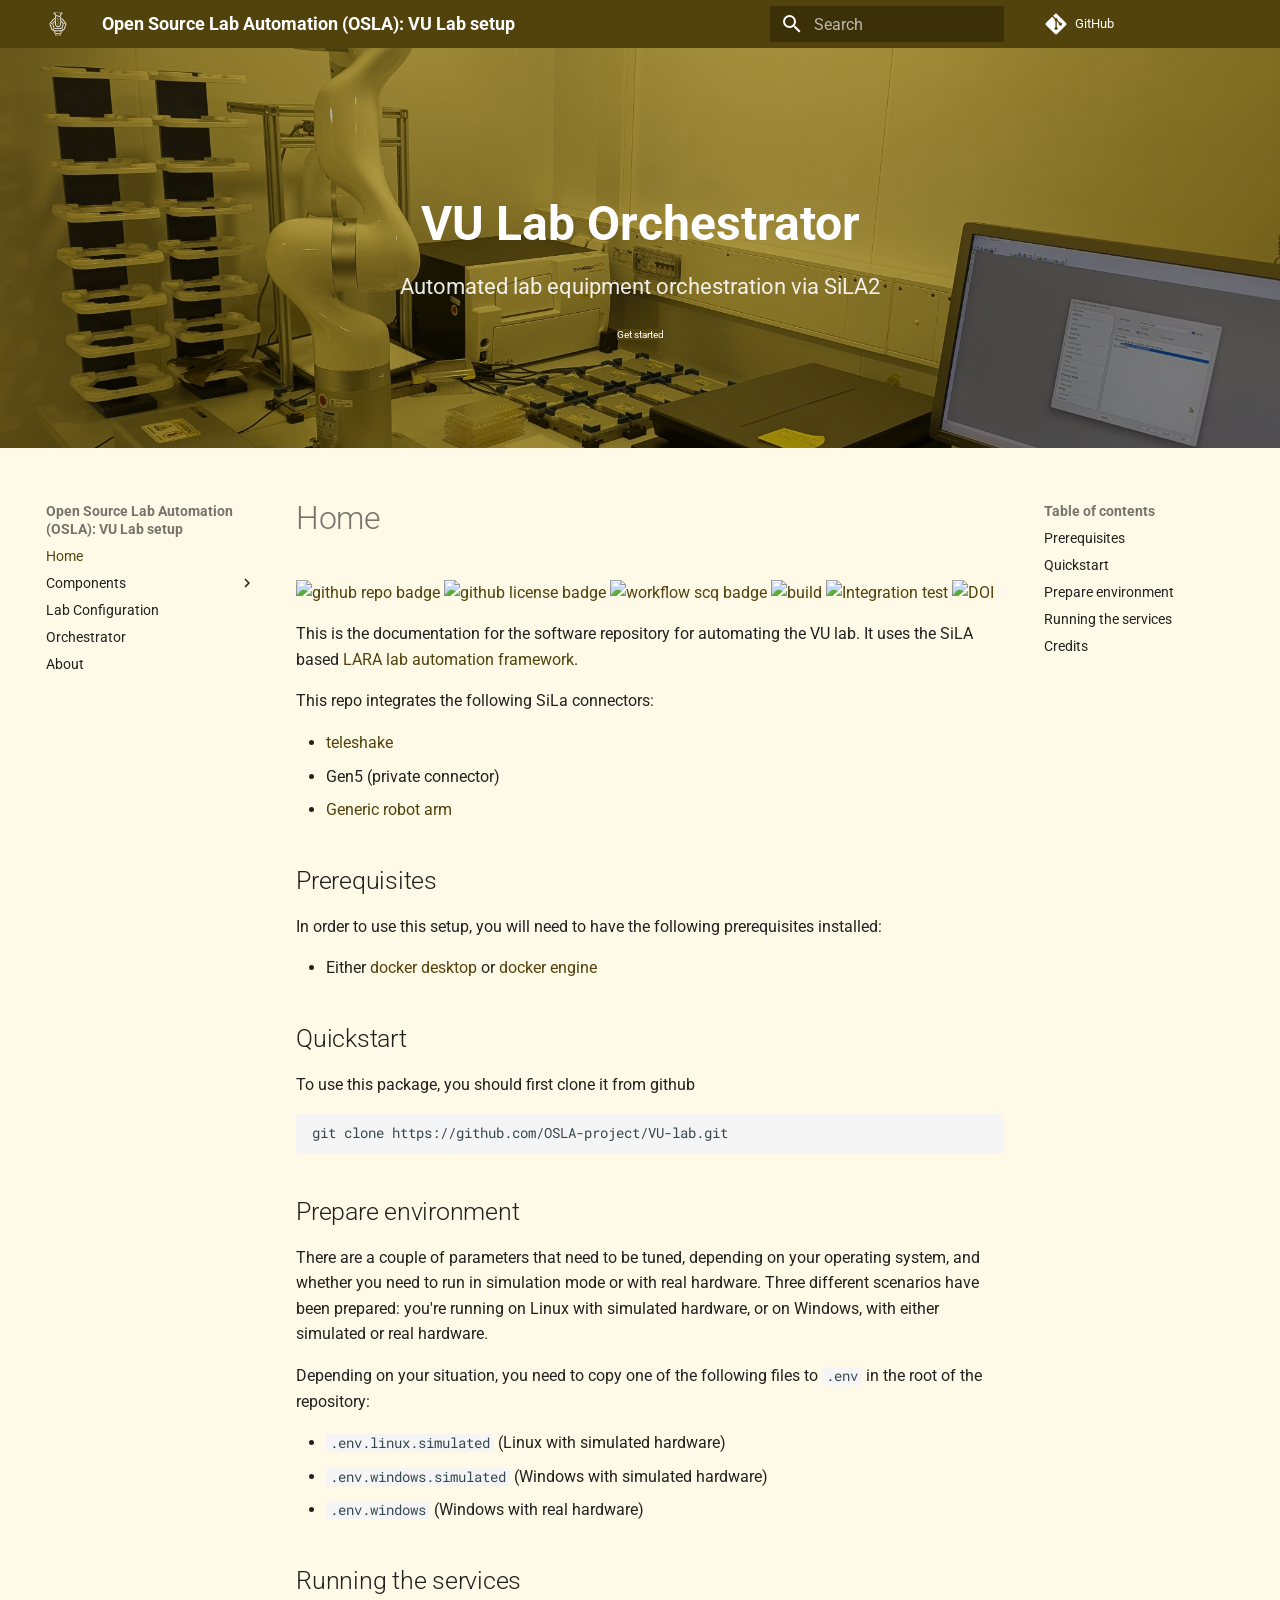
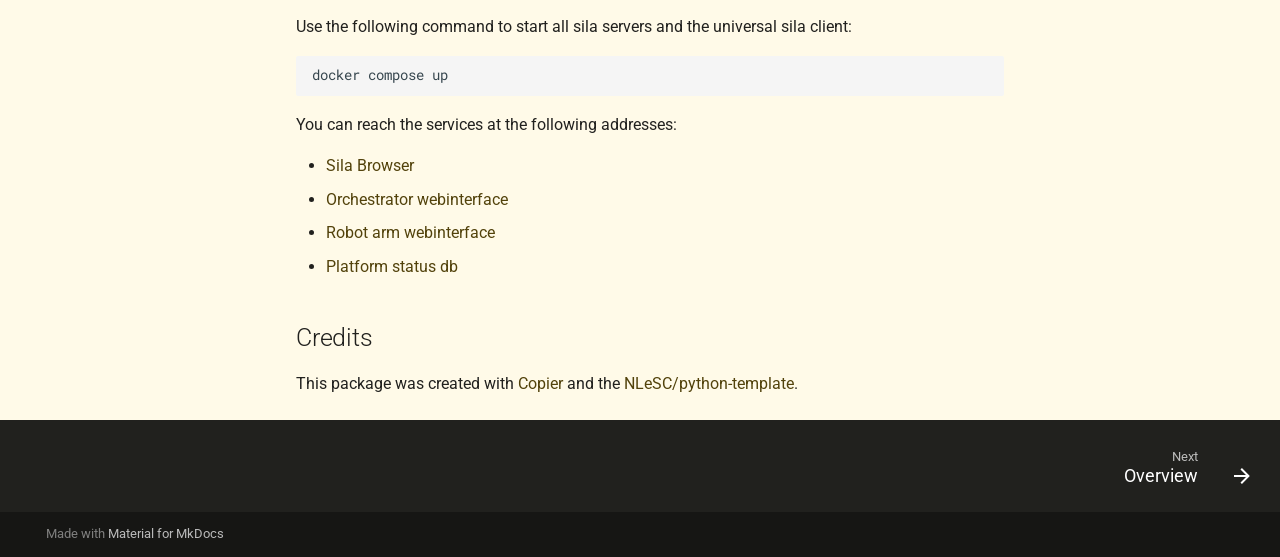
==== index.html @ bc37230f "Deployed a4fd83e with MkDocs version: 1.6.1" ====
<!doctype html>
<html lang="en" class="no-js">
  <head>
    
      <meta charset="utf-8">
      <meta name="viewport" content="width=device-width,initial-scale=1">
      
      
      
      
      
        <link rel="next" href="components/">
      
      
        
      
      
      <link rel="icon" href="assets/images/favicon.png">
      <meta name="generator" content="mkdocs-1.6.1, mkdocs-material-9.7.6">
    
    
      
        <title>Open Source Lab Automation  (OSLA): VU Lab setup</title>
      
    
    
      <link rel="stylesheet" href="assets/stylesheets/main.484c7ddc.min.css">
      
        
        <link rel="stylesheet" href="assets/stylesheets/palette.ab4e12ef.min.css">
      
      


    
    
      
    
    
      
        
        
        <link rel="preconnect" href="https://fonts.gstatic.com" crossorigin>
        <link rel="stylesheet" href="https://fonts.googleapis.com/css?family=Roboto:300,300i,400,400i,700,700i%7CRoboto+Mono:400,400i,700,700i&display=fallback">
        <style>:root{--md-text-font:"Roboto";--md-code-font:"Roboto Mono"}</style>
      
    
    
      <link rel="stylesheet" href="assets/_mkdocstrings.css">
    
      <link rel="stylesheet" href="stylesheets/extra.css">
    
    <script>__md_scope=new URL(".",location),__md_hash=e=>[...e].reduce(((e,_)=>(e<<5)-e+_.charCodeAt(0)),0),__md_get=(e,_=localStorage,t=__md_scope)=>JSON.parse(_.getItem(t.pathname+"."+e)),__md_set=(e,_,t=localStorage,a=__md_scope)=>{try{t.setItem(a.pathname+"."+e,JSON.stringify(_))}catch(e){}}</script>
    
      

    
    
  </head>
  
  
    
    
      
    
    
    
    
    <body dir="ltr" data-md-color-scheme="default" data-md-color-primary="custom" data-md-color-accent="custom">
  
    
    <input class="md-toggle" data-md-toggle="drawer" type="checkbox" id="__drawer" autocomplete="off">
    <input class="md-toggle" data-md-toggle="search" type="checkbox" id="__search" autocomplete="off">
    <label class="md-overlay" for="__drawer"></label>
    <div data-md-component="skip">
      
        
        <a href="#prerequisites" class="md-skip">
          Skip to content
        </a>
      
    </div>
    <div data-md-component="announce">
      
    </div>
    
      <div data-md-color-scheme="default" data-md-component="outdated" hidden>
        
      </div>
    
    
      

  

<header class="md-header md-header--shadow" data-md-component="header">
  <nav class="md-header__inner md-grid" aria-label="Header">
    <a href="." title="Open Source Lab Automation  (OSLA): VU Lab setup" class="md-header__button md-logo" aria-label="Open Source Lab Automation  (OSLA): VU Lab setup" data-md-component="logo">
      
  <img src="assets/icon.svg" alt="logo">

    </a>
    <label class="md-header__button md-icon" for="__drawer">
      
      <svg xmlns="http://www.w3.org/2000/svg" viewBox="0 0 24 24"><path d="M3 6h18v2H3zm0 5h18v2H3zm0 5h18v2H3z"/></svg>
    </label>
    <div class="md-header__title" data-md-component="header-title">
      <div class="md-header__ellipsis">
        <div class="md-header__topic">
          <span class="md-ellipsis">
            Open Source Lab Automation  (OSLA): VU Lab setup
          </span>
        </div>
        <div class="md-header__topic" data-md-component="header-topic">
          <span class="md-ellipsis">
            
              Home
            
          </span>
        </div>
      </div>
    </div>
    
      
        <form class="md-header__option" data-md-component="palette">
  
    
    
    
    <input class="md-option" data-md-color-media="" data-md-color-scheme="default" data-md-color-primary="custom" data-md-color-accent="custom"  aria-hidden="true"  type="radio" name="__palette" id="__palette_0">
    
  
</form>
      
    
    
      <script>var palette=__md_get("__palette");if(palette&&palette.color){if("(prefers-color-scheme)"===palette.color.media){var media=matchMedia("(prefers-color-scheme: light)"),input=document.querySelector(media.matches?"[data-md-color-media='(prefers-color-scheme: light)']":"[data-md-color-media='(prefers-color-scheme: dark)']");palette.color.media=input.getAttribute("data-md-color-media"),palette.color.scheme=input.getAttribute("data-md-color-scheme"),palette.color.primary=input.getAttribute("data-md-color-primary"),palette.color.accent=input.getAttribute("data-md-color-accent")}for(var[key,value]of Object.entries(palette.color))document.body.setAttribute("data-md-color-"+key,value)}</script>
    
    
    
      
      
        <label class="md-header__button md-icon" for="__search">
          
          <svg xmlns="http://www.w3.org/2000/svg" viewBox="0 0 24 24"><path d="M9.5 3A6.5 6.5 0 0 1 16 9.5c0 1.61-.59 3.09-1.56 4.23l.27.27h.79l5 5-1.5 1.5-5-5v-.79l-.27-.27A6.52 6.52 0 0 1 9.5 16 6.5 6.5 0 0 1 3 9.5 6.5 6.5 0 0 1 9.5 3m0 2C7 5 5 7 5 9.5S7 14 9.5 14 14 12 14 9.5 12 5 9.5 5"/></svg>
        </label>
        <div class="md-search" data-md-component="search" role="dialog">
  <label class="md-search__overlay" for="__search"></label>
  <div class="md-search__inner" role="search">
    <form class="md-search__form" name="search">
      <input type="text" class="md-search__input" name="query" aria-label="Search" placeholder="Search" autocapitalize="off" autocorrect="off" autocomplete="off" spellcheck="false" data-md-component="search-query" required>
      <label class="md-search__icon md-icon" for="__search">
        
        <svg xmlns="http://www.w3.org/2000/svg" viewBox="0 0 24 24"><path d="M9.5 3A6.5 6.5 0 0 1 16 9.5c0 1.61-.59 3.09-1.56 4.23l.27.27h.79l5 5-1.5 1.5-5-5v-.79l-.27-.27A6.52 6.52 0 0 1 9.5 16 6.5 6.5 0 0 1 3 9.5 6.5 6.5 0 0 1 9.5 3m0 2C7 5 5 7 5 9.5S7 14 9.5 14 14 12 14 9.5 12 5 9.5 5"/></svg>
        
        <svg xmlns="http://www.w3.org/2000/svg" viewBox="0 0 24 24"><path d="M20 11v2H8l5.5 5.5-1.42 1.42L4.16 12l7.92-7.92L13.5 5.5 8 11z"/></svg>
      </label>
      <nav class="md-search__options" aria-label="Search">
        
        <button type="reset" class="md-search__icon md-icon" title="Clear" aria-label="Clear" tabindex="-1">
          
          <svg xmlns="http://www.w3.org/2000/svg" viewBox="0 0 24 24"><path d="M19 6.41 17.59 5 12 10.59 6.41 5 5 6.41 10.59 12 5 17.59 6.41 19 12 13.41 17.59 19 19 17.59 13.41 12z"/></svg>
        </button>
      </nav>
      
    </form>
    <div class="md-search__output">
      <div class="md-search__scrollwrap" tabindex="0" data-md-scrollfix>
        <div class="md-search-result" data-md-component="search-result">
          <div class="md-search-result__meta">
            Initializing search
          </div>
          <ol class="md-search-result__list" role="presentation"></ol>
        </div>
      </div>
    </div>
  </div>
</div>
      
    
    
      <div class="md-header__source">
        <a href="https://github.com/OSLA-project/VU-lab" title="Go to repository" class="md-source" data-md-component="source">
  <div class="md-source__icon md-icon">
    
    <svg xmlns="http://www.w3.org/2000/svg" viewBox="0 0 448 512"><!--! Font Awesome Free 7.1.0 by @fontawesome - https://fontawesome.com License - https://fontawesome.com/license/free (Icons: CC BY 4.0, Fonts: SIL OFL 1.1, Code: MIT License) Copyright 2025 Fonticons, Inc.--><path d="M439.6 236.1 244 40.5c-5.4-5.5-12.8-8.5-20.4-8.5s-15 3-20.4 8.4L162.5 81l51.5 51.5c27.1-9.1 52.7 16.8 43.4 43.7l49.7 49.7c34.2-11.8 61.2 31 35.5 56.7-26.5 26.5-70.2-2.9-56-37.3L240.3 199v121.9c25.3 12.5 22.3 41.8 9.1 55-6.4 6.4-15.2 10.1-24.3 10.1s-17.8-3.6-24.3-10.1c-17.6-17.6-11.1-46.9 11.2-56v-123c-20.8-8.5-24.6-30.7-18.6-45L142.6 101 8.5 235.1C3 240.6 0 247.9 0 255.5s3 15 8.5 20.4l195.6 195.7c5.4 5.4 12.7 8.4 20.4 8.4s15-3 20.4-8.4l194.7-194.7c5.4-5.4 8.4-12.8 8.4-20.4s-3-15-8.4-20.4"/></svg>
  </div>
  <div class="md-source__repository">
    GitHub
  </div>
</a>
      </div>
    
  </nav>
  
</header>
    
    <div class="md-container" data-md-component="container">
      
      

        
          
        
      
<section class="mdx-hero">
  <div class="mdx-hero__image">
    <img
      src="assets/vu_lab.jpg"
      alt="VU lab setup"
      draggable="false"
    />
  </div>
  <div class="mdx-hero__content">
    <h1>VU Lab Orchestrator</h1>
    <p>Automated lab equipment orchestration via SiLA2</p>
    <a href="components/" class="md-button md-button--primary">
      Get started
    </a>
  </div>
</section>

      <main class="md-main" data-md-component="main">
        <div class="md-main__inner md-grid">
          
            
              
              <div class="md-sidebar md-sidebar--primary" data-md-component="sidebar" data-md-type="navigation" >
                <div class="md-sidebar__scrollwrap">
                  <div class="md-sidebar__inner">
                    



<nav class="md-nav md-nav--primary" aria-label="Navigation" data-md-level="0">
  <label class="md-nav__title" for="__drawer">
    <a href="." title="Open Source Lab Automation  (OSLA): VU Lab setup" class="md-nav__button md-logo" aria-label="Open Source Lab Automation  (OSLA): VU Lab setup" data-md-component="logo">
      
  <img src="assets/icon.svg" alt="logo">

    </a>
    Open Source Lab Automation  (OSLA): VU Lab setup
  </label>
  
    <div class="md-nav__source">
      <a href="https://github.com/OSLA-project/VU-lab" title="Go to repository" class="md-source" data-md-component="source">
  <div class="md-source__icon md-icon">
    
    <svg xmlns="http://www.w3.org/2000/svg" viewBox="0 0 448 512"><!--! Font Awesome Free 7.1.0 by @fontawesome - https://fontawesome.com License - https://fontawesome.com/license/free (Icons: CC BY 4.0, Fonts: SIL OFL 1.1, Code: MIT License) Copyright 2025 Fonticons, Inc.--><path d="M439.6 236.1 244 40.5c-5.4-5.5-12.8-8.5-20.4-8.5s-15 3-20.4 8.4L162.5 81l51.5 51.5c27.1-9.1 52.7 16.8 43.4 43.7l49.7 49.7c34.2-11.8 61.2 31 35.5 56.7-26.5 26.5-70.2-2.9-56-37.3L240.3 199v121.9c25.3 12.5 22.3 41.8 9.1 55-6.4 6.4-15.2 10.1-24.3 10.1s-17.8-3.6-24.3-10.1c-17.6-17.6-11.1-46.9 11.2-56v-123c-20.8-8.5-24.6-30.7-18.6-45L142.6 101 8.5 235.1C3 240.6 0 247.9 0 255.5s3 15 8.5 20.4l195.6 195.7c5.4 5.4 12.7 8.4 20.4 8.4s15-3 20.4-8.4l194.7-194.7c5.4-5.4 8.4-12.8 8.4-20.4s-3-15-8.4-20.4"/></svg>
  </div>
  <div class="md-source__repository">
    GitHub
  </div>
</a>
    </div>
  
  <ul class="md-nav__list" data-md-scrollfix>
    
      
      
  
  
    
  
  
  
    <li class="md-nav__item md-nav__item--active">
      
      <input class="md-nav__toggle md-toggle" type="checkbox" id="__toc">
      
      
      
        <label class="md-nav__link md-nav__link--active" for="__toc">
          
  
  
  <span class="md-ellipsis">
    
  
    Home
  

    
  </span>
  
  

          <span class="md-nav__icon md-icon"></span>
        </label>
      
      <a href="." class="md-nav__link md-nav__link--active">
        
  
  
  <span class="md-ellipsis">
    
  
    Home
  

    
  </span>
  
  

      </a>
      
        

<nav class="md-nav md-nav--secondary" aria-label="Table of contents">
  
  
  
  
    <label class="md-nav__title" for="__toc">
      <span class="md-nav__icon md-icon"></span>
      Table of contents
    </label>
    <ul class="md-nav__list" data-md-component="toc" data-md-scrollfix>
      
        <li class="md-nav__item">
  <a href="#prerequisites" class="md-nav__link">
    <span class="md-ellipsis">
      
        Prerequisites
      
    </span>
  </a>
  
</li>
      
        <li class="md-nav__item">
  <a href="#quickstart" class="md-nav__link">
    <span class="md-ellipsis">
      
        Quickstart
      
    </span>
  </a>
  
</li>
      
        <li class="md-nav__item">
  <a href="#prepare-environment" class="md-nav__link">
    <span class="md-ellipsis">
      
        Prepare environment
      
    </span>
  </a>
  
</li>
      
        <li class="md-nav__item">
  <a href="#running-the-services" class="md-nav__link">
    <span class="md-ellipsis">
      
        Running the services
      
    </span>
  </a>
  
</li>
      
        <li class="md-nav__item">
  <a href="#credits" class="md-nav__link">
    <span class="md-ellipsis">
      
        Credits
      
    </span>
  </a>
  
</li>
      
    </ul>
  
</nav>
      
    </li>
  

    
      
      
  
  
  
  
    
    
    
    
    
    <li class="md-nav__item md-nav__item--nested">
      
        
        
        <input class="md-nav__toggle md-toggle " type="checkbox" id="__nav_2" >
        
          
          <label class="md-nav__link" for="__nav_2" id="__nav_2_label" tabindex="0">
            
  
  
  <span class="md-ellipsis">
    
  
    Components
  

    
  </span>
  
  

            <span class="md-nav__icon md-icon"></span>
          </label>
        
        <nav class="md-nav" data-md-level="1" aria-labelledby="__nav_2_label" aria-expanded="false">
          <label class="md-nav__title" for="__nav_2">
            <span class="md-nav__icon md-icon"></span>
            
  
    Components
  

          </label>
          <ul class="md-nav__list" data-md-scrollfix>
            
              
                
  
  
  
  
    <li class="md-nav__item">
      <a href="components/" class="md-nav__link">
        
  
  
  <span class="md-ellipsis">
    
  
    Overview
  

    
  </span>
  
  

      </a>
    </li>
  

              
            
              
                
  
  
  
  
    <li class="md-nav__item">
      <a href="components/robot_arm/" class="md-nav__link">
        
  
  
  <span class="md-ellipsis">
    
  
    Robot Arm
  

    
  </span>
  
  

      </a>
    </li>
  

              
            
              
                
  
  
  
  
    <li class="md-nav__item">
      <a href="components/teleshake/" class="md-nav__link">
        
  
  
  <span class="md-ellipsis">
    
  
    Teleshake 1536
  

    
  </span>
  
  

      </a>
    </li>
  

              
            
          </ul>
        </nav>
      
    </li>
  

    
      
      
  
  
  
  
    <li class="md-nav__item">
      <a href="lab-configuration/" class="md-nav__link">
        
  
  
  <span class="md-ellipsis">
    
  
    Lab Configuration
  

    
  </span>
  
  

      </a>
    </li>
  

    
      
      
  
  
  
  
    <li class="md-nav__item">
      <a href="orchestrator/" class="md-nav__link">
        
  
  
  <span class="md-ellipsis">
    
  
    Orchestrator
  

    
  </span>
  
  

      </a>
    </li>
  

    
      
      
  
  
  
  
    <li class="md-nav__item">
      <a href="about/" class="md-nav__link">
        
  
  
  <span class="md-ellipsis">
    
  
    About
  

    
  </span>
  
  

      </a>
    </li>
  

    
  </ul>
</nav>
                  </div>
                </div>
              </div>
            
            
              
              <div class="md-sidebar md-sidebar--secondary" data-md-component="sidebar" data-md-type="toc" >
                <div class="md-sidebar__scrollwrap">
                  <div class="md-sidebar__inner">
                    

<nav class="md-nav md-nav--secondary" aria-label="Table of contents">
  
  
  
  
    <label class="md-nav__title" for="__toc">
      <span class="md-nav__icon md-icon"></span>
      Table of contents
    </label>
    <ul class="md-nav__list" data-md-component="toc" data-md-scrollfix>
      
        <li class="md-nav__item">
  <a href="#prerequisites" class="md-nav__link">
    <span class="md-ellipsis">
      
        Prerequisites
      
    </span>
  </a>
  
</li>
      
        <li class="md-nav__item">
  <a href="#quickstart" class="md-nav__link">
    <span class="md-ellipsis">
      
        Quickstart
      
    </span>
  </a>
  
</li>
      
        <li class="md-nav__item">
  <a href="#prepare-environment" class="md-nav__link">
    <span class="md-ellipsis">
      
        Prepare environment
      
    </span>
  </a>
  
</li>
      
        <li class="md-nav__item">
  <a href="#running-the-services" class="md-nav__link">
    <span class="md-ellipsis">
      
        Running the services
      
    </span>
  </a>
  
</li>
      
        <li class="md-nav__item">
  <a href="#credits" class="md-nav__link">
    <span class="md-ellipsis">
      
        Credits
      
    </span>
  </a>
  
</li>
      
    </ul>
  
</nav>
                  </div>
                </div>
              </div>
            
          
          
            <div class="md-content" data-md-component="content">
              
              <article class="md-content__inner md-typeset">
                
                  


  
  


  <h1>Home</h1>

<p><a href="https://github.com/OSLA-project/VU-lab"><img alt="github repo badge" src="https://img.shields.io/badge/github-repo-000.svg?logo=github&amp;labelColor=gray&amp;color=blue" /></a> <a href="https://github.com/OSLA-project/VU-lab"><img alt="github license badge" src="https://img.shields.io/github/license/OSLA-project/VU-lab" /></a> <a href="https://sonarcloud.io/dashboard?id=OSLA-project_VU-lab"><img alt="workflow scq badge" src="https://sonarcloud.io/api/project_badges/measure?project=OSLA-project_VU-lab&amp;metric=alert_status" /></a>  <a href="https://github.com/OSLA-project/VU-lab/actions/workflows/build.yml"><img alt="build" src="https://github.com/OSLA-project/VU-lab/actions/workflows/build.yml/badge.svg" /></a> <a href="https://github.com/OSLA-project/VU-lab/actions/workflows/test-compose.yml"><img alt="Integration test" src="https://github.com/OSLA-project/VU-lab/actions/workflows/test-compose.yml/badge.svg" /></a> <a href="https://doi.org/10.5281/zenodo.18161520"><img alt="DOI" src="https://zenodo.org/badge/DOI/10.5281/zenodo.18161520.svg" /></a></p>
<p>This is the documentation for the software repository for automating the VU lab. It uses the SiLA based <a href="https://osla-project.github.io/python-lab-automation-tutorial/">LARA lab automation framework</a>. </p>
<p>This repo integrates the following SiLa connectors:</p>
<ul>
<li><a href="https://gitlab.com/sila-driver-group/teleshake">teleshake</a></li>
<li>Gen5 (private connector)</li>
<li><a href="https://gitlab.com/OpenLabAutomation/device-integration/genericroboticarm">Generic robot arm</a></li>
</ul>
<h2 id="prerequisites">Prerequisites</h2>
<p>In order to use this setup, you will need to have the following prerequisites installed:</p>
<ul>
<li>Either <a href="https://docs.docker.com/get-started/get-docker/">docker desktop</a> or <a href="https://docs.docker.com/engine/install/">docker engine</a></li>
</ul>
<h2 id="quickstart">Quickstart</h2>
<p>To use this package, you should first clone it from github</p>
<pre><code class="language-shell">git clone https://github.com/OSLA-project/VU-lab.git
</code></pre>
<h2 id="prepare-environment">Prepare environment</h2>
<p>There are a couple of parameters that need to be tuned, depending on your operating system, and whether you need to run 
in simulation mode or with real hardware. Three different scenarios have been prepared: you're running on Linux with simulated
hardware, or on Windows, with either simulated or real hardware.</p>
<p>Depending on your situation, you need to copy one of the following files to <code>.env</code> in the root of the repository:</p>
<ul>
<li><code>.env.linux.simulated</code> (Linux with simulated hardware)</li>
<li><code>.env.windows.simulated</code> (Windows with simulated hardware)</li>
<li><code>.env.windows</code> (Windows with real hardware)</li>
</ul>
<h2 id="running-the-services">Running the services</h2>
<p>Use the following command to start all sila servers and the universal sila client: </p>
<pre><code class="language-shell">docker compose up
</code></pre>
<p>You can reach the services at the following addresses:</p>
<ul>
<li><a href="http://localhost:3000">Sila Browser</a></li>
<li><a href="http://localhost:8050">Orchestrator webinterface</a></li>
<li><a href="http://localhost:8055">Robot arm webinterface</a></li>
<li><a href="http://localhost:8000">Platform status db</a></li>
</ul>
<h2 id="credits">Credits</h2>
<p>This package was created with <a href="https://github.com/copier-org/copier">Copier</a> and the <a href="https://github.com/NLeSC/python-template">NLeSC/python-template</a>.</p>







  
  






                
              </article>
            </div>
          
          
<script>var target=document.getElementById(location.hash.slice(1));target&&target.name&&(target.checked=target.name.startsWith("__tabbed_"))</script>
        </div>
        
      </main>
      
        <footer class="md-footer">
  
    
      
      <nav class="md-footer__inner md-grid" aria-label="Footer" >
        
        
          
          <a href="components/" class="md-footer__link md-footer__link--next" aria-label="Next: Overview">
            <div class="md-footer__title">
              <span class="md-footer__direction">
                Next
              </span>
              <div class="md-ellipsis">
                Overview
              </div>
            </div>
            <div class="md-footer__button md-icon">
              
              <svg xmlns="http://www.w3.org/2000/svg" viewBox="0 0 24 24"><path d="M4 11v2h12l-5.5 5.5 1.42 1.42L19.84 12l-7.92-7.92L10.5 5.5 16 11z"/></svg>
            </div>
          </a>
        
      </nav>
    
  
  <div class="md-footer-meta md-typeset">
    <div class="md-footer-meta__inner md-grid">
      <div class="md-copyright">
  
  
    Made with
    <a href="https://squidfunk.github.io/mkdocs-material/" target="_blank" rel="noopener">
      Material for MkDocs
    </a>
  
</div>
      
    </div>
  </div>
</footer>
      
    </div>
    <div class="md-dialog" data-md-component="dialog">
      <div class="md-dialog__inner md-typeset"></div>
    </div>
    
    
    
      
      
      <script id="__config" type="application/json">{"annotate": null, "base": ".", "features": ["navigation.footer"], "search": "assets/javascripts/workers/search.2c215733.min.js", "tags": null, "translations": {"clipboard.copied": "Copied to clipboard", "clipboard.copy": "Copy to clipboard", "search.result.more.one": "1 more on this page", "search.result.more.other": "# more on this page", "search.result.none": "No matching documents", "search.result.one": "1 matching document", "search.result.other": "# matching documents", "search.result.placeholder": "Type to start searching", "search.result.term.missing": "Missing", "select.version": "Select version"}, "version": {"provider": "mike"}}</script>
    
    
      <script src="assets/javascripts/bundle.79ae519e.min.js"></script>
      
    
  </body>
</html>
---- assets/stylesheets/main.484c7ddc.min.css ----
@charset "UTF-8";html{-webkit-text-size-adjust:none;-moz-text-size-adjust:none;text-size-adjust:none;box-sizing:border-box}*,:after,:before{box-sizing:inherit}@media (prefers-reduced-motion){*,:after,:before{transition:none!important}}body{margin:0}a,button,input,label{-webkit-tap-highlight-color:transparent}a{color:inherit;text-decoration:none}hr{border:0;box-sizing:initial;display:block;height:.05rem;overflow:visible;padding:0}small{font-size:80%}sub,sup{line-height:1em}img{border-style:none}table{border-collapse:initial;border-spacing:0}td,th{font-weight:400;vertical-align:top}button{background:#0000;border:0;font-family:inherit;font-size:inherit;margin:0;padding:0}input{border:0;outline:none}:root{--md-primary-fg-color:#4051b5;--md-primary-fg-color--light:#5d6cc0;--md-primary-fg-color--dark:#303fa1;--md-primary-bg-color:#fff;--md-primary-bg-color--light:#ffffffb3;--md-accent-fg-color:#526cfe;--md-accent-fg-color--transparent:#526cfe1a;--md-accent-bg-color:#fff;--md-accent-bg-color--light:#ffffffb3}[data-md-color-scheme=default]{color-scheme:light}[data-md-color-scheme=default] img[src$="#gh-dark-mode-only"],[data-md-color-scheme=default] img[src$="#only-dark"]{display:none}:root,[data-md-color-scheme=default]{--md-hue:225deg;--md-default-fg-color:#000000de;--md-default-fg-color--light:#0000008a;--md-default-fg-color--lighter:#00000052;--md-default-fg-color--lightest:#00000012;--md-default-bg-color:#fff;--md-default-bg-color--light:#ffffffb3;--md-default-bg-color--lighter:#ffffff4d;--md-default-bg-color--lightest:#ffffff1f;--md-code-fg-color:#36464e;--md-code-bg-color:#f5f5f5;--md-code-bg-color--light:#f5f5f5b3;--md-code-bg-color--lighter:#f5f5f54d;--md-code-hl-color:#4287ff;--md-code-hl-color--light:#4287ff1a;--md-code-hl-number-color:#d52a2a;--md-code-hl-special-color:#db1457;--md-code-hl-function-color:#a846b9;--md-code-hl-constant-color:#6e59d9;--md-code-hl-keyword-color:#3f6ec6;--md-code-hl-string-color:#1c7d4d;--md-code-hl-name-color:var(--md-code-fg-color);--md-code-hl-operator-color:var(--md-default-fg-color--light);--md-code-hl-punctuation-color:var(--md-default-fg-color--light);--md-code-hl-comment-color:var(--md-default-fg-color--light);--md-code-hl-generic-color:var(--md-default-fg-color--light);--md-code-hl-variable-color:var(--md-default-fg-color--light);--md-typeset-color:var(--md-default-fg-color);--md-typeset-a-color:var(--md-primary-fg-color);--md-typeset-del-color:#f5503d26;--md-typeset-ins-color:#0bd57026;--md-typeset-kbd-color:#fafafa;--md-typeset-kbd-accent-color:#fff;--md-typeset-kbd-border-color:#b8b8b8;--md-typeset-mark-color:#ffff0080;--md-typeset-table-color:#0000001f;--md-typeset-table-color--light:rgba(0,0,0,.035);--md-admonition-fg-color:var(--md-default-fg-color);--md-admonition-bg-color:var(--md-default-bg-color);--md-warning-fg-color:#000000de;--md-warning-bg-color:#ff9;--md-footer-fg-color:#fff;--md-footer-fg-color--light:#ffffffb3;--md-footer-fg-color--lighter:#ffffff73;--md-footer-bg-color:#000000de;--md-footer-bg-color--dark:#00000052;--md-shadow-z1:0 0.2rem 0.5rem #0000000d,0 0 0.05rem #0000001a;--md-shadow-z2:0 0.2rem 0.5rem #0000001a,0 0 0.05rem #00000040;--md-shadow-z3:0 0.2rem 0.5rem #0003,0 0 0.05rem #00000059}.md-icon svg{fill:currentcolor;display:block;height:1.2rem;width:1.2rem}body{-webkit-font-smoothing:antialiased;-moz-osx-font-smoothing:grayscale;--md-text-font-family:var(--md-text-font,_),-apple-system,BlinkMacSystemFont,Helvetica,Arial,sans-serif;--md-code-font-family:var(--md-code-font,_),SFMono-Regular,Consolas,Menlo,monospace}aside,body,input{font-feature-settings:"kern","liga";color:var(--md-typeset-color);font-family:var(--md-text-font-family)}code,kbd,pre{font-feature-settings:"kern";font-family:var(--md-code-font-family)}:root{--md-typeset-table-sort-icon:url('data:image/svg+xml;charset=utf-8,<svg xmlns="http://www.w3.org/2000/svg" viewBox="0 0 24 24"><path d="m18 21-4-4h3V7h-3l4-4 4 4h-3v10h3M2 19v-2h10v2M2 13v-2h7v2M2 7V5h4v2z"/></svg>');--md-typeset-table-sort-icon--asc:url('data:image/svg+xml;charset=utf-8,<svg xmlns="http://www.w3.org/2000/svg" viewBox="0 0 24 24"><path d="M19 17h3l-4 4-4-4h3V3h2M2 17h10v2H2M6 5v2H2V5m0 6h7v2H2z"/></svg>');--md-typeset-table-sort-icon--desc:url('data:image/svg+xml;charset=utf-8,<svg xmlns="http://www.w3.org/2000/svg" viewBox="0 0 24 24"><path d="M19 7h3l-4-4-4 4h3v14h2M2 17h10v2H2M6 5v2H2V5m0 6h7v2H2z"/></svg>')}.md-typeset{-webkit-print-color-adjust:exact;color-adjust:exact;font-size:.8rem;line-height:1.6;overflow-wrap:break-word}@media print{.md-typeset{font-size:.68rem}}.md-typeset blockquote,.md-typeset dl,.md-typeset figure,.md-typeset ol,.md-typeset pre,.md-typeset ul{margin-bottom:1em;margin-top:1em}.md-typeset h1{color:var(--md-default-fg-color--light);font-size:2em;line-height:1.3;margin:0 0 1.25em}.md-typeset h1,.md-typeset h2{font-weight:300;letter-spacing:-.01em}.md-typeset h2{font-size:1.5625em;line-height:1.4;margin:1.6em 0 .64em}.md-typeset h3{font-size:1.25em;font-weight:400;letter-spacing:-.01em;line-height:1.5;margin:1.6em 0 .8em}.md-typeset h2+h3{margin-top:.8em}.md-typeset h4{font-weight:700;letter-spacing:-.01em;margin:1em 0}.md-typeset h5,.md-typeset h6{color:var(--md-default-fg-color--light);font-size:.8em;font-weight:700;letter-spacing:-.01em;margin:1.25em 0}.md-typeset h5{text-transform:uppercase}.md-typeset h5 code{text-transform:none}.md-typeset hr{border-bottom:.05rem solid var(--md-default-fg-color--lightest);display:flow-root;margin:1.5em 0}.md-typeset a{color:var(--md-typeset-a-color);word-break:break-word}.md-typeset a,.md-typeset a:before{transition:color 125ms}.md-typeset a:focus,.md-typeset a:hover{color:var(--md-accent-fg-color)}.md-typeset a:focus code,.md-typeset a:hover code{background-color:var(--md-accent-fg-color--transparent);color:var(--md-accent-fg-color)}.md-typeset a code{color:var(--md-typeset-a-color)}.md-typeset a.focus-visible{outline-color:var(--md-accent-fg-color);outline-offset:.2rem}.md-typeset code,.md-typeset kbd,.md-typeset pre{color:var(--md-code-fg-color);direction:ltr;font-variant-ligatures:none;transition:background-color 125ms}@media print{.md-typeset code,.md-typeset kbd,.md-typeset pre{white-space:pre-wrap}}.md-typeset code{background-color:var(--md-code-bg-color);border-radius:.1rem;-webkit-box-decoration-break:clone;box-decoration-break:clone;font-size:.85em;padding:0 .2941176471em;transition:color 125ms,background-color 125ms;word-break:break-word}.md-typeset code:not(.focus-visible){-webkit-tap-highlight-color:transparent;outline:none}.md-typeset pre{display:flow-root;line-height:1.4;position:relative}.md-typeset pre>code{-webkit-box-decoration-break:slice;box-decoration-break:slice;box-shadow:none;display:block;margin:0;outline-color:var(--md-accent-fg-color);overflow:auto;padding:.7720588235em 1.1764705882em;scrollbar-color:var(--md-default-fg-color--lighter) #0000;scrollbar-width:thin;touch-action:auto;word-break:normal}.md-typeset pre>code:hover{scrollbar-color:var(--md-accent-fg-color) #0000}.md-typeset pre>code::-webkit-scrollbar{height:.2rem;width:.2rem}.md-typeset pre>code::-webkit-scrollbar-thumb{background-color:var(--md-default-fg-color--lighter)}.md-typeset pre>code::-webkit-scrollbar-thumb:hover{background-color:var(--md-accent-fg-color)}.md-typeset kbd{background-color:var(--md-typeset-kbd-color);border-radius:.1rem;box-shadow:0 .1rem 0 .05rem var(--md-typeset-kbd-border-color),0 .1rem 0 var(--md-typeset-kbd-border-color),0 -.1rem .2rem var(--md-typeset-kbd-accent-color) inset;color:var(--md-default-fg-color);display:inline-block;font-size:.75em;padding:0 .6666666667em;vertical-align:text-top;word-break:break-word}.md-typeset mark{background-color:var(--md-typeset-mark-color);-webkit-box-decoration-break:clone;box-decoration-break:clone;color:inherit;word-break:break-word}.md-typeset abbr{cursor:help;text-decoration:none}.md-typeset [data-preview],.md-typeset abbr{border-bottom:.05rem dotted var(--md-default-fg-color--light)}.md-typeset small{opacity:.75}[dir=ltr] .md-typeset sub,[dir=ltr] .md-typeset sup{margin-left:.078125em}[dir=rtl] .md-typeset sub,[dir=rtl] .md-typeset sup{margin-right:.078125em}[dir=ltr] .md-typeset blockquote{padding-left:.6rem}[dir=rtl] .md-typeset blockquote{padding-right:.6rem}[dir=ltr] .md-typeset blockquote{border-left:.2rem solid var(--md-default-fg-color--lighter)}[dir=rtl] .md-typeset blockquote{border-right:.2rem solid var(--md-default-fg-color--lighter)}.md-typeset blockquote{color:var(--md-default-fg-color--light);margin-left:0;margin-right:0}.md-typeset ul{list-style-type:disc}.md-typeset ul[type]{list-style-type:revert-layer}[dir=ltr] .md-typeset ol,[dir=ltr] .md-typeset ul{margin-left:.625em}[dir=rtl] .md-typeset ol,[dir=rtl] .md-typeset ul{margin-right:.625em}.md-typeset ol,.md-typeset ul{padding:0}.md-typeset ol:not([hidden]),.md-typeset ul:not([hidden]){display:flow-root}.md-typeset ol ol,.md-typeset ul ol{list-style-type:lower-alpha}.md-typeset ol ol ol,.md-typeset ul ol ol{list-style-type:lower-roman}.md-typeset ol ol ol ol,.md-typeset ul ol ol ol{list-style-type:upper-alpha}.md-typeset ol ol ol ol ol,.md-typeset ul ol ol ol ol{list-style-type:upper-roman}.md-typeset ol[type],.md-typeset ul[type]{list-style-type:revert-layer}[dir=ltr] .md-typeset ol li,[dir=ltr] .md-typeset ul li{margin-left:1.25em}[dir=rtl] .md-typeset ol li,[dir=rtl] .md-typeset ul li{margin-right:1.25em}.md-typeset ol li,.md-typeset ul li{margin-bottom:.5em}.md-typeset ol li blockquote,.md-typeset ol li p,.md-typeset ul li blockquote,.md-typeset ul li p{margin:.5em 0}.md-typeset ol li:last-child,.md-typeset ul li:last-child{margin-bottom:0}[dir=ltr] .md-typeset ol li ol,[dir=ltr] .md-typeset ol li ul,[dir=ltr] .md-typeset ul li ol,[dir=ltr] .md-typeset ul li ul{margin-left:.625em}[dir=rtl] .md-typeset ol li ol,[dir=rtl] .md-typeset ol li ul,[dir=rtl] .md-typeset ul li ol,[dir=rtl] .md-typeset ul li ul{margin-right:.625em}.md-typeset ol li ol,.md-typeset ol li ul,.md-typeset ul li ol,.md-typeset ul li ul{margin-bottom:.5em;margin-top:.5em}[dir=ltr] .md-typeset dd{margin-left:1.875em}[dir=rtl] .md-typeset dd{margin-right:1.875em}.md-typeset dd{margin-bottom:1.5em;margin-top:1em}.md-typeset img,.md-typeset svg,.md-typeset video{height:auto;max-width:100%}.md-typeset img[align=left]{margin:1em 1em 1em 0}.md-typeset img[align=right]{margin:1em 0 1em 1em}.md-typeset img[align]:only-child{margin-top:0}.md-typeset figure{display:flow-root;margin:1em auto;max-width:100%;text-align:center;width:fit-content}.md-typeset figure img{display:block;margin:0 auto}.md-typeset figcaption{font-style:italic;margin:1em auto;max-width:24rem}.md-typeset iframe{max-width:100%}.md-typeset table:not([class]){background-color:var(--md-default-bg-color);border:.05rem solid var(--md-typeset-table-color);border-radius:.1rem;display:inline-block;font-size:.64rem;max-width:100%;overflow:auto;touch-action:auto}@media print{.md-typeset table:not([class]){display:table}}.md-typeset table:not([class])+*{margin-top:1.5em}.md-typeset table:not([class]) td>:first-child,.md-typeset table:not([class]) th>:first-child{margin-top:0}.md-typeset table:not([class]) td>:last-child,.md-typeset table:not([class]) th>:last-child{margin-bottom:0}.md-typeset table:not([class]) td:not([align]),.md-typeset table:not([class]) th:not([align]){text-align:left}[dir=rtl] .md-typeset table:not([class]) td:not([align]),[dir=rtl] .md-typeset table:not([class]) th:not([align]){text-align:right}.md-typeset table:not([class]) th{font-weight:700;min-width:5rem;padding:.9375em 1.25em;vertical-align:top}.md-typeset table:not([class]) td{border-top:.05rem solid var(--md-typeset-table-color);padding:.9375em 1.25em;vertical-align:top}.md-typeset table:not([class]) tbody tr{transition:background-color 125ms}.md-typeset table:not([class]) tbody tr:hover{background-color:var(--md-typeset-table-color--light);box-shadow:0 .05rem 0 var(--md-default-bg-color) inset}.md-typeset table:not([class]) a{word-break:normal}.md-typeset table th[role=columnheader]{cursor:pointer}[dir=ltr] .md-typeset table th[role=columnheader]:after{margin-left:.5em}[dir=rtl] .md-typeset table th[role=columnheader]:after{margin-right:.5em}.md-typeset table th[role=columnheader]:after{content:"";display:inline-block;height:1.2em;-webkit-mask-image:var(--md-typeset-table-sort-icon);mask-image:var(--md-typeset-table-sort-icon);-webkit-mask-repeat:no-repeat;mask-repeat:no-repeat;-webkit-mask-size:contain;mask-size:contain;transition:background-color 125ms;vertical-align:text-bottom;width:1.2em}.md-typeset table th[role=columnheader]:hover:after{background-color:var(--md-default-fg-color--lighter)}.md-typeset table th[role=columnheader][aria-sort=ascending]:after{background-color:var(--md-default-fg-color--light);-webkit-mask-image:var(--md-typeset-table-sort-icon--asc);mask-image:var(--md-typeset-table-sort-icon--asc)}.md-typeset table th[role=columnheader][aria-sort=descending]:after{background-color:var(--md-default-fg-color--light);-webkit-mask-image:var(--md-typeset-table-sort-icon--desc);mask-image:var(--md-typeset-table-sort-icon--desc)}.md-typeset__scrollwrap{margin:1em -.8rem;overflow-x:auto;touch-action:auto}.md-typeset__table{display:inline-block;margin-bottom:.5em;padding:0 .8rem}@media print{.md-typeset__table{display:block}}html .md-typeset__table table{display:table;margin:0;overflow:hidden;width:100%}@media screen and (max-width:44.984375em){.md-content__inner>pre{margin:1em -.8rem}.md-content__inner>pre code{border-radius:0}}.md-typeset .md-author{border-radius:100%;display:block;flex-shrink:0;height:1.6rem;overflow:hidden;position:relative;transition:color 125ms,transform 125ms;width:1.6rem}.md-typeset .md-author img{display:block}.md-typeset .md-author--more{background:var(--md-default-fg-color--lightest);color:var(--md-default-fg-color--lighter);font-size:.6rem;font-weight:700;line-height:1.6rem;text-align:center}.md-typeset .md-author--long{height:2.4rem;width:2.4rem}.md-typeset a.md-author{transform:scale(1)}.md-typeset a.md-author img{border-radius:100%;filter:grayscale(100%) opacity(75%);transition:filter 125ms}.md-typeset a.md-author:focus,.md-typeset a.md-author:hover{transform:scale(1.1);z-index:1}.md-typeset a.md-author:focus img,.md-typeset a.md-author:hover img{filter:grayscale(0)}.md-banner{background-color:var(--md-footer-bg-color);color:var(--md-footer-fg-color);overflow:auto}@media print{.md-banner{display:none}}.md-banner--warning{background-color:var(--md-warning-bg-color);color:var(--md-warning-fg-color)}.md-banner__inner{font-size:.7rem;margin:.6rem auto;padding:0 .8rem}[dir=ltr] .md-banner__button{float:right}[dir=rtl] .md-banner__button{float:left}.md-banner__button{color:inherit;cursor:pointer;transition:opacity .25s}.no-js .md-banner__button{display:none}.md-banner__button:hover{opacity:.7}html{font-size:125%;height:100%;overflow-x:hidden}@media screen and (min-width:100em){html{font-size:137.5%}}@media screen and (min-width:125em){html{font-size:150%}}body{background-color:var(--md-default-bg-color);display:flex;flex-direction:column;font-size:.5rem;min-height:100%;position:relative;width:100%}@media print{body{display:block}}@media screen and (max-width:59.984375em){body[data-md-scrolllock]{position:fixed}}.md-grid{margin-left:auto;margin-right:auto;max-width:61rem}.md-container{display:flex;flex-direction:column;flex-grow:1}@media print{.md-container{display:block}}.md-main{flex-grow:1}.md-main__inner{display:flex;height:100%;margin-top:1.5rem}.md-ellipsis{overflow:hidden;text-overflow:ellipsis}.md-toggle{display:none}.md-option{height:0;opacity:0;position:absolute;width:0}.md-option:checked+label:not([hidden]){display:block}.md-option.focus-visible+label{outline-color:var(--md-accent-fg-color);outline-style:auto}.md-skip{background-color:var(--md-default-fg-color);border-radius:.1rem;color:var(--md-default-bg-color);font-size:.64rem;margin:.5rem;opacity:0;outline-color:var(--md-accent-fg-color);padding:.3rem .5rem;position:fixed;transform:translateY(.4rem);z-index:-1}.md-skip:focus{opacity:1;transform:translateY(0);transition:transform .25s cubic-bezier(.4,0,.2,1),opacity 175ms 75ms;z-index:10}@page{margin:25mm}:root{--md-clipboard-icon:url('data:image/svg+xml;charset=utf-8,<svg xmlns="http://www.w3.org/2000/svg" viewBox="0 0 24 24"><path d="M19 21H8V7h11m0-2H8a2 2 0 0 0-2 2v14a2 2 0 0 0 2 2h11a2 2 0 0 0 2-2V7a2 2 0 0 0-2-2m-3-4H4a2 2 0 0 0-2 2v14h2V3h12z"/></svg>')}.md-clipboard{border-radius:.1rem;color:var(--md-default-fg-color--lightest);cursor:pointer;height:1.5em;outline-color:var(--md-accent-fg-color);outline-offset:.1rem;transition:color .25s;width:1.5em;z-index:1}@media print{.md-clipboard{display:none}}.md-clipboard:not(.focus-visible){-webkit-tap-highlight-color:transparent;outline:none}:hover>.md-clipboard{color:var(--md-default-fg-color--light)}.md-clipboard:focus,.md-clipboard:hover{color:var(--md-accent-fg-color)}.md-clipboard:after{background-color:currentcolor;content:"";display:block;height:1.125em;margin:0 auto;-webkit-mask-image:var(--md-clipboard-icon);mask-image:var(--md-clipboard-icon);-webkit-mask-position:center;mask-position:center;-webkit-mask-repeat:no-repeat;mask-repeat:no-repeat;-webkit-mask-size:contain;mask-size:contain;width:1.125em}.md-clipboard--inline{cursor:pointer}.md-clipboard--inline code{transition:color .25s,background-color .25s}.md-clipboard--inline:focus code,.md-clipboard--inline:hover code{background-color:var(--md-accent-fg-color--transparent);color:var(--md-accent-fg-color)}:root{--md-code-select-icon:url('data:image/svg+xml;charset=utf-8,<svg xmlns="http://www.w3.org/2000/svg" viewBox="0 0 24 24"><path d="M19 19h-4v2h4c1.1 0 2-.9 2-2v-4h-2m0-12h-4v2h4v4h2V5c0-1.1-.9-2-2-2M5 5h4V3H5c-1.1 0-2 .9-2 2v4h2m0 6H3v4c0 1.1.9 2 2 2h4v-2H5zm2-4h2v2H7zm4 0h2v2h-2zm4 0h2v2h-2zM7 7h2v2H7zm4 0h2v2h-2zm4 0h2v2h-2zm-8 8h2v2H7zm4 0h2v2h-2zm4 0h2v2h-2z"/></svg>');--md-code-copy-icon:url('data:image/svg+xml;charset=utf-8,<svg xmlns="http://www.w3.org/2000/svg" viewBox="0 0 24 24"><path d="M19 21H8V7h11m0-2H8a2 2 0 0 0-2 2v14a2 2 0 0 0 2 2h11a2 2 0 0 0 2-2V7a2 2 0 0 0-2-2m-3-4H4a2 2 0 0 0-2 2v14h2V3h12z"/></svg>')}.md-typeset .md-code__content{display:grid}.md-code__nav{background-color:var(--md-code-bg-color--lighter);border-radius:.1rem;display:flex;gap:.2rem;padding:.2rem;position:absolute;right:.25em;top:.25em;transition:background-color .25s;z-index:1}:hover>.md-code__nav{background-color:var(--md-code-bg-color--light)}.md-code__button{color:var(--md-default-fg-color--lightest);cursor:pointer;display:block;height:1.5em;outline-color:var(--md-accent-fg-color);outline-offset:.1rem;transition:color .25s;width:1.5em}:hover>*>.md-code__button{color:var(--md-default-fg-color--light)}.md-code__button.focus-visible,.md-code__button:hover{color:var(--md-accent-fg-color)}.md-code__button--active{color:var(--md-default-fg-color)!important}.md-code__button:after{background-color:currentcolor;content:"";display:block;height:1.125em;margin:0 auto;-webkit-mask-position:center;mask-position:center;-webkit-mask-repeat:no-repeat;mask-repeat:no-repeat;-webkit-mask-size:contain;mask-size:contain;width:1.125em}.md-code__button[data-md-type=select]:after{-webkit-mask-image:var(--md-code-select-icon);mask-image:var(--md-code-select-icon)}.md-code__button[data-md-type=copy]:after{-webkit-mask-image:var(--md-code-copy-icon);mask-image:var(--md-code-copy-icon)}@keyframes consent{0%{opacity:0;transform:translateY(100%)}to{opacity:1;transform:translateY(0)}}@keyframes overlay{0%{opacity:0}to{opacity:1}}.md-consent__overlay{animation:overlay .25s both;-webkit-backdrop-filter:blur(.1rem);backdrop-filter:blur(.1rem);background-color:#0000008a;height:100%;opacity:1;position:fixed;top:0;width:100%;z-index:5}.md-consent__inner{animation:consent .5s cubic-bezier(.1,.7,.1,1) both;background-color:var(--md-default-bg-color);border:0;border-radius:.1rem;bottom:0;box-shadow:0 0 .2rem #0000001a,0 .2rem .4rem #0003;max-height:100%;overflow:auto;padding:0;position:fixed;width:100%;z-index:5}.md-consent__form{padding:.8rem}.md-consent__settings{display:none;margin:1em 0}input:checked+.md-consent__settings{display:block}.md-consent__controls{margin-bottom:.8rem}.md-typeset .md-consent__controls .md-button{display:inline}@media screen and (max-width:44.984375em){.md-typeset .md-consent__controls .md-button{display:block;margin-top:.4rem;text-align:center;width:100%}}.md-consent label{cursor:pointer}.md-content{flex-grow:1;min-width:0}.md-content__inner{margin:0 .8rem 1.2rem;padding-top:.6rem}@media screen and (min-width:76.25em){[dir=ltr] .md-sidebar--primary:not([hidden])~.md-content>.md-content__inner{margin-left:1.2rem}[dir=ltr] .md-sidebar--secondary:not([hidden])~.md-content>.md-content__inner,[dir=rtl] .md-sidebar--primary:not([hidden])~.md-content>.md-content__inner{margin-right:1.2rem}[dir=rtl] .md-sidebar--secondary:not([hidden])~.md-content>.md-content__inner{margin-left:1.2rem}}.md-content__inner:before{content:"";display:block;height:.4rem}.md-content__inner>:last-child{margin-bottom:0}[dir=ltr] .md-content__button{float:right}[dir=rtl] .md-content__button{float:left}[dir=ltr] .md-content__button{margin-left:.4rem}[dir=rtl] .md-content__button{margin-right:.4rem}.md-content__button{margin:.4rem 0;padding:0}@media print{.md-content__button{display:none}}.md-typeset .md-content__button{color:var(--md-default-fg-color--lighter)}.md-content__button svg{display:inline;vertical-align:top}[dir=rtl] .md-content__button svg{transform:scaleX(-1)}[dir=ltr] .md-dialog{right:.8rem}[dir=rtl] .md-dialog{left:.8rem}.md-dialog{background-color:var(--md-default-fg-color);border-radius:.1rem;bottom:.8rem;box-shadow:var(--md-shadow-z3);min-width:11.1rem;opacity:0;padding:.4rem .6rem;pointer-events:none;position:fixed;transform:translateY(100%);transition:transform 0ms .4s,opacity .4s;z-index:4}@media print{.md-dialog{display:none}}.md-dialog--active{opacity:1;pointer-events:auto;transform:translateY(0);transition:transform .4s cubic-bezier(.075,.85,.175,1),opacity .4s}.md-dialog__inner{color:var(--md-default-bg-color);font-size:.7rem}.md-feedback{margin:2em 0 1em;text-align:center}.md-feedback fieldset{border:none;margin:0;padding:0}.md-feedback__title{font-weight:700;margin:1em auto}.md-feedback__inner{position:relative}.md-feedback__list{display:flex;flex-wrap:wrap;place-content:baseline center;position:relative}.md-feedback__list:hover .md-icon:not(:disabled){color:var(--md-default-fg-color--lighter)}:disabled .md-feedback__list{min-height:1.8rem}.md-feedback__icon{color:var(--md-default-fg-color--light);cursor:pointer;flex-shrink:0;margin:0 .1rem;transition:color 125ms}.md-feedback__icon:not(:disabled).md-icon:hover{color:var(--md-accent-fg-color)}.md-feedback__icon:disabled{color:var(--md-default-fg-color--lightest);pointer-events:none}.md-feedback__note{opacity:0;position:relative;transform:translateY(.4rem);transition:transform .4s cubic-bezier(.1,.7,.1,1),opacity .15s}.md-feedback__note>*{margin:0 auto;max-width:16rem}:disabled .md-feedback__note{opacity:1;transform:translateY(0)}@media print{.md-feedback{display:none}}.md-footer{background-color:var(--md-footer-bg-color);color:var(--md-footer-fg-color)}@media print{.md-footer{display:none}}.md-footer__inner{justify-content:space-between;overflow:auto;padding:.2rem}.md-footer__inner:not([hidden]){display:flex}.md-footer__link{align-items:end;display:flex;flex-grow:0.01;margin-bottom:.4rem;margin-top:1rem;max-width:100%;outline-color:var(--md-accent-fg-color);overflow:hidden;transition:opacity .25s}.md-footer__link:focus,.md-footer__link:hover{opacity:.7}[dir=rtl] .md-footer__link svg{transform:scaleX(-1)}@media screen and (max-width:44.984375em){.md-footer__link--prev{flex-shrink:0}.md-footer__link--prev .md-footer__title{display:none}}[dir=ltr] .md-footer__link--next{margin-left:auto}[dir=rtl] .md-footer__link--next{margin-right:auto}.md-footer__link--next{text-align:right}[dir=rtl] .md-footer__link--next{text-align:left}.md-footer__title{flex-grow:1;font-size:.9rem;margin-bottom:.7rem;max-width:calc(100% - 2.4rem);padding:0 1rem;white-space:nowrap}.md-footer__button{margin:.2rem;padding:.4rem}.md-footer__direction{font-size:.64rem;opacity:.7}.md-footer-meta{background-color:var(--md-footer-bg-color--dark)}.md-footer-meta__inner{display:flex;flex-wrap:wrap;justify-content:space-between;padding:.2rem}html .md-footer-meta.md-typeset a{color:var(--md-footer-fg-color--light)}html .md-footer-meta.md-typeset a:focus,html .md-footer-meta.md-typeset a:hover{color:var(--md-footer-fg-color)}.md-copyright{color:var(--md-footer-fg-color--lighter);font-size:.64rem;margin:auto .6rem;padding:.4rem 0;width:100%}@media screen and (min-width:45em){.md-copyright{width:auto}}.md-copyright__highlight{color:var(--md-footer-fg-color--light)}.md-social{display:inline-flex;gap:.2rem;margin:0 .4rem;padding:.2rem 0 .6rem}@media screen and (min-width:45em){.md-social{padding:.6rem 0}}.md-social__link{display:inline-block;height:1.6rem;text-align:center;width:1.6rem}.md-social__link:before{line-height:1.9}.md-social__link svg{fill:currentcolor;max-height:.8rem;vertical-align:-25%}.md-typeset .md-button{border:.1rem solid;border-radius:.1rem;color:var(--md-primary-fg-color);cursor:pointer;display:inline-block;font-weight:700;padding:.625em 2em;transition:color 125ms,background-color 125ms,border-color 125ms}.md-typeset .md-button--primary{background-color:var(--md-primary-fg-color);border-color:var(--md-primary-fg-color);color:var(--md-primary-bg-color)}.md-typeset .md-button:focus,.md-typeset .md-button:hover{background-color:var(--md-accent-fg-color);border-color:var(--md-accent-fg-color);color:var(--md-accent-bg-color)}[dir=ltr] .md-typeset .md-input{border-top-left-radius:.1rem}[dir=ltr] .md-typeset .md-input,[dir=rtl] .md-typeset .md-input{border-top-right-radius:.1rem}[dir=rtl] .md-typeset .md-input{border-top-left-radius:.1rem}.md-typeset .md-input{border-bottom:.1rem solid var(--md-default-fg-color--lighter);box-shadow:var(--md-shadow-z1);font-size:.8rem;height:1.8rem;padding:0 .6rem;transition:border .25s,box-shadow .25s}.md-typeset .md-input:focus,.md-typeset .md-input:hover{border-bottom-color:var(--md-accent-fg-color);box-shadow:var(--md-shadow-z2)}.md-typeset .md-input--stretch{width:100%}.md-header{background-color:var(--md-primary-fg-color);box-shadow:0 0 .2rem #0000,0 .2rem .4rem #0000;color:var(--md-primary-bg-color);display:block;left:0;position:sticky;right:0;top:0;z-index:4}@media print{.md-header{display:none}}.md-header[hidden]{transform:translateY(-100%);transition:transform .25s cubic-bezier(.8,0,.6,1),box-shadow .25s}.md-header--shadow{box-shadow:0 0 .2rem #0000001a,0 .2rem .4rem #0003;transition:transform .25s cubic-bezier(.1,.7,.1,1),box-shadow .25s}.md-header__inner{align-items:center;display:flex;padding:0 .2rem}.md-header__button{color:currentcolor;cursor:pointer;margin:.2rem;outline-color:var(--md-accent-fg-color);padding:.4rem;position:relative;transition:opacity .25s;vertical-align:middle;z-index:1}.md-header__button:hover{opacity:.7}.md-header__button:not([hidden]){display:inline-block}.md-header__button:not(.focus-visible){-webkit-tap-highlight-color:transparent;outline:none}.md-header__button.md-logo{margin:.2rem;padding:.4rem}@media screen and (max-width:76.234375em){.md-header__button.md-logo{display:none}}.md-header__button.md-logo img,.md-header__button.md-logo svg{fill:currentcolor;display:block;height:1.2rem;width:auto}@media screen and (min-width:60em){.md-header__button[for=__search]{display:none}}.no-js .md-header__button[for=__search]{display:none}[dir=rtl] .md-header__button[for=__search] svg{transform:scaleX(-1)}@media screen and (min-width:76.25em){.md-header__button[for=__drawer]{display:none}}.md-header__topic{display:flex;max-width:100%;position:absolute;transition:transform .4s cubic-bezier(.1,.7,.1,1),opacity .15s;white-space:nowrap}.md-header__topic+.md-header__topic{opacity:0;pointer-events:none;transform:translateX(1.25rem);transition:transform .4s cubic-bezier(1,.7,.1,.1),opacity .15s;z-index:-1}[dir=rtl] .md-header__topic+.md-header__topic{transform:translateX(-1.25rem)}.md-header__topic:first-child{font-weight:700}[dir=ltr] .md-header__title{margin-left:1rem;margin-right:.4rem}[dir=rtl] .md-header__title{margin-left:.4rem;margin-right:1rem}.md-header__title{flex-grow:1;font-size:.9rem;height:2.4rem;line-height:2.4rem}.md-header__title--active .md-header__topic{opacity:0;pointer-events:none;transform:translateX(-1.25rem);transition:transform .4s cubic-bezier(1,.7,.1,.1),opacity .15s;z-index:-1}[dir=rtl] .md-header__title--active .md-header__topic{transform:translateX(1.25rem)}.md-header__title--active .md-header__topic+.md-header__topic{opacity:1;pointer-events:auto;transform:translateX(0);transition:transform .4s cubic-bezier(.1,.7,.1,1),opacity .15s;z-index:0}.md-header__title>.md-header__ellipsis{height:100%;position:relative;width:100%}.md-header__option{display:flex;flex-shrink:0;max-width:100%;transition:max-width 0ms .25s,opacity .25s .25s;white-space:nowrap}[data-md-toggle=search]:checked~.md-header .md-header__option{max-width:0;opacity:0;transition:max-width 0ms,opacity 0ms}.md-header__option>input{bottom:0}.md-header__source{display:none}@media screen and (min-width:60em){[dir=ltr] .md-header__source{margin-left:1rem}[dir=rtl] .md-header__source{margin-right:1rem}.md-header__source{display:block;max-width:11.7rem;width:11.7rem}}@media screen and (min-width:76.25em){[dir=ltr] .md-header__source{margin-left:1.4rem}[dir=rtl] .md-header__source{margin-right:1.4rem}}.md-meta{color:var(--md-default-fg-color--light);font-size:.7rem;line-height:1.3}.md-meta__list{display:inline-flex;flex-wrap:wrap;list-style:none;margin:0;padding:0}.md-meta__item:not(:last-child):after{content:"·";margin-left:.2rem;margin-right:.2rem}.md-meta__link{color:var(--md-typeset-a-color)}.md-meta__link:focus,.md-meta__link:hover{color:var(--md-accent-fg-color)}.md-draft{background-color:#ff1744;border-radius:.125em;color:#fff;display:inline-block;font-weight:700;padding-left:.5714285714em;padding-right:.5714285714em}:root{--md-nav-icon--prev:url('data:image/svg+xml;charset=utf-8,<svg xmlns="http://www.w3.org/2000/svg" viewBox="0 0 24 24"><path d="M20 11v2H8l5.5 5.5-1.42 1.42L4.16 12l7.92-7.92L13.5 5.5 8 11z"/></svg>');--md-nav-icon--next:url('data:image/svg+xml;charset=utf-8,<svg xmlns="http://www.w3.org/2000/svg" viewBox="0 0 24 24"><path d="M8.59 16.58 13.17 12 8.59 7.41 10 6l6 6-6 6z"/></svg>');--md-toc-icon:url('data:image/svg+xml;charset=utf-8,<svg xmlns="http://www.w3.org/2000/svg" viewBox="0 0 24 24"><path d="M3 9h14V7H3zm0 4h14v-2H3zm0 4h14v-2H3zm16 0h2v-2h-2zm0-10v2h2V7zm0 6h2v-2h-2z"/></svg>')}.md-nav{font-size:.7rem;line-height:1.3}.md-nav__title{color:var(--md-default-fg-color--light);display:block;font-weight:700;overflow:hidden;padding:0 .6rem;text-overflow:ellipsis}.md-nav__title .md-nav__button{display:none}.md-nav__title .md-nav__button img{height:100%;width:auto}.md-nav__title .md-nav__button.md-logo img,.md-nav__title .md-nav__button.md-logo svg{fill:currentcolor;display:block;height:2.4rem;max-width:100%;object-fit:contain;width:auto}.md-nav__list{list-style:none;margin:0;padding:0}.md-nav__link{align-items:flex-start;display:flex;gap:.4rem;margin-top:.625em;scroll-snap-align:start;transition:color 125ms}.md-nav__link--passed,.md-nav__link--passed code{color:var(--md-default-fg-color--light)}.md-nav__item .md-nav__link--active,.md-nav__item .md-nav__link--active code{color:var(--md-typeset-a-color)}.md-nav__link .md-ellipsis{position:relative}.md-nav__link .md-ellipsis code{word-break:normal}[dir=ltr] .md-nav__link .md-icon:last-child{margin-left:auto}[dir=rtl] .md-nav__link .md-icon:last-child{margin-right:auto}.md-nav__link .md-typeset{font-size:.7rem;line-height:1.3}.md-nav__link svg{fill:currentcolor;flex-shrink:0;height:1.3em;position:relative}.md-nav__link[for]:focus,.md-nav__link[for]:hover,.md-nav__link[href]:focus,.md-nav__link[href]:hover{color:var(--md-accent-fg-color);cursor:pointer}.md-nav__link[for]:focus code,.md-nav__link[for]:hover code,.md-nav__link[href]:focus code,.md-nav__link[href]:hover code{background-color:var(--md-accent-fg-color--transparent);color:var(--md-accent-fg-color)}.md-nav__link.focus-visible{outline-color:var(--md-accent-fg-color);outline-offset:.2rem}.md-nav--primary .md-nav__link[for=__toc]{display:none}.md-nav--primary .md-nav__link[for=__toc] .md-icon:after{background-color:currentcolor;display:block;height:100%;-webkit-mask-image:var(--md-toc-icon);mask-image:var(--md-toc-icon);width:100%}.md-nav--primary .md-nav__link[for=__toc]~.md-nav{display:none}.md-nav__container>.md-nav__link{margin-top:0}.md-nav__container>.md-nav__link:first-child{flex-grow:1;min-width:0}.md-nav__icon{flex-shrink:0}.md-nav__source{display:none}@media screen and (max-width:76.234375em){.md-nav--primary,.md-nav--primary .md-nav{background-color:var(--md-default-bg-color);display:flex;flex-direction:column;height:100%;left:0;position:absolute;right:0;top:0;z-index:1}.md-nav--primary .md-nav__item,.md-nav--primary .md-nav__title{font-size:.8rem;line-height:1.5}.md-nav--primary .md-nav__title{background-color:var(--md-default-fg-color--lightest);color:var(--md-default-fg-color--light);cursor:pointer;height:5.6rem;line-height:2.4rem;padding:3rem .8rem .2rem;position:relative;white-space:nowrap}[dir=ltr] .md-nav--primary .md-nav__title .md-nav__icon{left:.4rem}[dir=rtl] .md-nav--primary .md-nav__title .md-nav__icon{right:.4rem}.md-nav--primary .md-nav__title .md-nav__icon{display:block;height:1.2rem;margin:.2rem;position:absolute;top:.4rem;width:1.2rem}.md-nav--primary .md-nav__title .md-nav__icon:after{background-color:currentcolor;content:"";display:block;height:100%;-webkit-mask-image:var(--md-nav-icon--prev);mask-image:var(--md-nav-icon--prev);-webkit-mask-position:center;mask-position:center;-webkit-mask-repeat:no-repeat;mask-repeat:no-repeat;-webkit-mask-size:contain;mask-size:contain;width:100%}.md-nav--primary .md-nav__title~.md-nav__list{background-color:var(--md-default-bg-color);box-shadow:0 .05rem 0 var(--md-default-fg-color--lightest) inset;overflow-y:auto;scroll-snap-type:y mandatory;touch-action:pan-y}.md-nav--primary .md-nav__title~.md-nav__list>:first-child{border-top:0}.md-nav--primary .md-nav__title[for=__drawer]{background-color:var(--md-primary-fg-color);color:var(--md-primary-bg-color);font-weight:700}.md-nav--primary .md-nav__title .md-logo{display:block;left:.2rem;margin:.2rem;padding:.4rem;position:absolute;right:.2rem;top:.2rem}.md-nav--primary .md-nav__list{flex:1}.md-nav--primary .md-nav__item{border-top:.05rem solid var(--md-default-fg-color--lightest)}.md-nav--primary .md-nav__item--active>.md-nav__link{color:var(--md-typeset-a-color)}.md-nav--primary .md-nav__item--active>.md-nav__link:focus,.md-nav--primary .md-nav__item--active>.md-nav__link:hover{color:var(--md-accent-fg-color)}.md-nav--primary .md-nav__link{margin-top:0;padding:.6rem .8rem}.md-nav--primary .md-nav__link svg{margin-top:.1em}.md-nav--primary .md-nav__link>.md-nav__link{padding:0}[dir=ltr] .md-nav--primary .md-nav__link .md-nav__icon{margin-right:-.2rem}[dir=rtl] .md-nav--primary .md-nav__link .md-nav__icon{margin-left:-.2rem}.md-nav--primary .md-nav__link .md-nav__icon{font-size:1.2rem;height:1.2rem;width:1.2rem}.md-nav--primary .md-nav__link .md-nav__icon:after{background-color:currentcolor;content:"";display:block;height:100%;-webkit-mask-image:var(--md-nav-icon--next);mask-image:var(--md-nav-icon--next);-webkit-mask-position:center;mask-position:center;-webkit-mask-repeat:no-repeat;mask-repeat:no-repeat;-webkit-mask-size:contain;mask-size:contain;width:100%}[dir=rtl] .md-nav--primary .md-nav__icon:after{transform:scale(-1)}.md-nav--primary .md-nav--secondary .md-nav{background-color:initial;position:static}[dir=ltr] .md-nav--primary .md-nav--secondary .md-nav .md-nav__link{padding-left:1.4rem}[dir=rtl] .md-nav--primary .md-nav--secondary .md-nav .md-nav__link{padding-right:1.4rem}[dir=ltr] .md-nav--primary .md-nav--secondary .md-nav .md-nav .md-nav__link{padding-left:2rem}[dir=rtl] .md-nav--primary .md-nav--secondary .md-nav .md-nav .md-nav__link{padding-right:2rem}[dir=ltr] .md-nav--primary .md-nav--secondary .md-nav .md-nav .md-nav .md-nav__link{padding-left:2.6rem}[dir=rtl] .md-nav--primary .md-nav--secondary .md-nav .md-nav .md-nav .md-nav__link{padding-right:2.6rem}[dir=ltr] .md-nav--primary .md-nav--secondary .md-nav .md-nav .md-nav .md-nav .md-nav__link{padding-left:3.2rem}[dir=rtl] .md-nav--primary .md-nav--secondary .md-nav .md-nav .md-nav .md-nav .md-nav__link{padding-right:3.2rem}.md-nav--secondary{background-color:initial}.md-nav__toggle~.md-nav{display:flex;opacity:0;transform:translateX(100%);transition:transform .25s cubic-bezier(.8,0,.6,1),opacity 125ms 50ms}[dir=rtl] .md-nav__toggle~.md-nav{transform:translateX(-100%)}.md-nav__toggle:checked~.md-nav{opacity:1;transform:translateX(0);transition:transform .25s cubic-bezier(.4,0,.2,1),opacity 125ms 125ms}.md-nav__toggle:checked~.md-nav>.md-nav__list{backface-visibility:hidden}}@media screen and (max-width:59.984375em){.md-nav--primary .md-nav__link[for=__toc]{display:flex}.md-nav--primary .md-nav__link[for=__toc] .md-icon:after{content:""}.md-nav--primary .md-nav__link[for=__toc]+.md-nav__link{display:none}.md-nav--primary .md-nav__link[for=__toc]~.md-nav{display:flex}.md-nav__source{background-color:var(--md-primary-fg-color--dark);color:var(--md-primary-bg-color);display:block;padding:0 .2rem}}@media screen and (min-width:60em) and (max-width:76.234375em){.md-nav--integrated .md-nav__link[for=__toc]{display:flex}.md-nav--integrated .md-nav__link[for=__toc] .md-icon:after{content:""}.md-nav--integrated .md-nav__link[for=__toc]+.md-nav__link{display:none}.md-nav--integrated .md-nav__link[for=__toc]~.md-nav{display:flex}}@media screen and (min-width:60em){.md-nav{margin-bottom:-.4rem}.md-nav--secondary .md-nav__title{background:var(--md-default-bg-color);box-shadow:0 0 .4rem .4rem var(--md-default-bg-color);position:sticky;top:0;z-index:1}.md-nav--secondary .md-nav__title[for=__toc]{scroll-snap-align:start}.md-nav--secondary .md-nav__title .md-nav__icon{display:none}[dir=ltr] .md-nav--secondary .md-nav__list{padding-left:.6rem}[dir=rtl] .md-nav--secondary .md-nav__list{padding-right:.6rem}.md-nav--secondary .md-nav__list{padding-bottom:.4rem}[dir=ltr] .md-nav--secondary .md-nav__item>.md-nav__link{margin-right:.4rem}[dir=rtl] .md-nav--secondary .md-nav__item>.md-nav__link{margin-left:.4rem}}@media screen and (min-width:76.25em){.md-nav{margin-bottom:-.4rem;transition:max-height .25s cubic-bezier(.86,0,.07,1)}.md-nav--primary .md-nav__title{background:var(--md-default-bg-color);box-shadow:0 0 .4rem .4rem var(--md-default-bg-color);position:sticky;top:0;z-index:1}.md-nav--primary .md-nav__title[for=__drawer]{scroll-snap-align:start}.md-nav--primary .md-nav__title .md-nav__icon{display:none}[dir=ltr] .md-nav--primary .md-nav__list{padding-left:.6rem}[dir=rtl] .md-nav--primary .md-nav__list{padding-right:.6rem}.md-nav--primary .md-nav__list{padding-bottom:.4rem}[dir=ltr] .md-nav--primary .md-nav__item>.md-nav__link{margin-right:.4rem}[dir=rtl] .md-nav--primary .md-nav__item>.md-nav__link{margin-left:.4rem}.md-nav__toggle~.md-nav{display:grid;grid-template-rows:minmax(.4rem,0fr);opacity:0;transition:grid-template-rows .25s cubic-bezier(.86,0,.07,1),opacity .25s,visibility 0ms .25s;visibility:collapse}.md-nav__toggle~.md-nav>.md-nav__list{overflow:hidden}.md-nav__toggle.md-toggle--indeterminate~.md-nav,.md-nav__toggle:checked~.md-nav{grid-template-rows:minmax(.4rem,1fr);opacity:1;transition:grid-template-rows .25s cubic-bezier(.86,0,.07,1),opacity .15s .1s,visibility 0ms;visibility:visible}.md-nav__toggle.md-toggle--indeterminate~.md-nav{transition:none}.md-nav__item--nested>.md-nav>.md-nav__title{display:none}.md-nav__item--section{display:block;margin:1.25em 0}.md-nav__item--section:last-child{margin-bottom:0}.md-nav__item--section>.md-nav__link{font-weight:700}.md-nav__item--section>.md-nav__link[for]{color:var(--md-default-fg-color--light)}.md-nav__item--section>.md-nav__link:not(.md-nav__container){pointer-events:none}.md-nav__item--section>.md-nav__link .md-icon,.md-nav__item--section>.md-nav__link>[for]{display:none}[dir=ltr] .md-nav__item--section>.md-nav{margin-left:-.6rem}[dir=rtl] .md-nav__item--section>.md-nav{margin-right:-.6rem}.md-nav__item--section>.md-nav{display:block;opacity:1;visibility:visible}.md-nav__item--section>.md-nav>.md-nav__list>.md-nav__item{padding:0}.md-nav__icon{border-radius:100%;height:.9rem;transition:background-color .25s;width:.9rem}.md-nav__icon:hover{background-color:var(--md-accent-fg-color--transparent)}.md-nav__icon:after{background-color:currentcolor;border-radius:100%;content:"";display:inline-block;height:100%;-webkit-mask-image:var(--md-nav-icon--next);mask-image:var(--md-nav-icon--next);-webkit-mask-position:center;mask-position:center;-webkit-mask-repeat:no-repeat;mask-repeat:no-repeat;-webkit-mask-size:contain;mask-size:contain;transition:transform .25s;vertical-align:-.1rem;width:100%}[dir=rtl] .md-nav__icon:after{transform:rotate(180deg)}.md-nav__item--nested .md-nav__toggle:checked~.md-nav__link .md-nav__icon:after,.md-nav__item--nested .md-toggle--indeterminate~.md-nav__link .md-nav__icon:after{transform:rotate(90deg)}.md-nav--lifted>.md-nav__list>.md-nav__item,.md-nav--lifted>.md-nav__title{display:none}.md-nav--lifted>.md-nav__list>.md-nav__item--active{display:block}.md-nav--lifted>.md-nav__list>.md-nav__item--active>.md-nav__link{background:var(--md-default-bg-color);box-shadow:0 0 .4rem .4rem var(--md-default-bg-color);margin-top:0;position:sticky;top:0;z-index:1}.md-nav--lifted>.md-nav__list>.md-nav__item--active>.md-nav__link:not(.md-nav__container){pointer-events:none}.md-nav--lifted>.md-nav__list>.md-nav__item--active.md-nav__item--section{margin:0}[dir=ltr] .md-nav--lifted>.md-nav__list>.md-nav__item>.md-nav:not(.md-nav--secondary){margin-left:-.6rem}[dir=rtl] .md-nav--lifted>.md-nav__list>.md-nav__item>.md-nav:not(.md-nav--secondary){margin-right:-.6rem}.md-nav--lifted>.md-nav__list>.md-nav__item>[for]{color:var(--md-default-fg-color--light)}.md-nav--lifted .md-nav[data-md-level="1"]{grid-template-rows:minmax(.4rem,1fr);opacity:1;visibility:visible}[dir=ltr] .md-nav--integrated>.md-nav__list>.md-nav__item--active .md-nav--secondary{border-left:.05rem solid var(--md-primary-fg-color)}[dir=rtl] .md-nav--integrated>.md-nav__list>.md-nav__item--active .md-nav--secondary{border-right:.05rem solid var(--md-primary-fg-color)}.md-nav--integrated>.md-nav__list>.md-nav__item--active .md-nav--secondary{display:block;margin-bottom:1.25em;opacity:1;visibility:visible}.md-nav--integrated>.md-nav__list>.md-nav__item--active .md-nav--secondary>.md-nav__list{overflow:visible;padding-bottom:0}.md-nav--integrated>.md-nav__list>.md-nav__item--active .md-nav--secondary>.md-nav__title{display:none}}.md-pagination{font-size:.8rem;font-weight:700;gap:.4rem}.md-pagination,.md-pagination>*{align-items:center;display:flex;justify-content:center}.md-pagination>*{border-radius:.2rem;height:1.8rem;min-width:1.8rem;text-align:center}.md-pagination__current{background-color:var(--md-default-fg-color--lightest);color:var(--md-default-fg-color--light)}.md-pagination__link{transition:color 125ms,background-color 125ms}.md-pagination__link:focus,.md-pagination__link:hover{background-color:var(--md-accent-fg-color--transparent);color:var(--md-accent-fg-color)}.md-pagination__link:focus svg,.md-pagination__link:hover svg{color:var(--md-accent-fg-color)}.md-pagination__link.focus-visible{outline-color:var(--md-accent-fg-color);outline-offset:.2rem}.md-pagination__link svg{fill:currentcolor;color:var(--md-default-fg-color--lighter);display:block;max-height:100%;width:1.2rem}:root{--md-path-icon:url('data:image/svg+xml;charset=utf-8,<svg xmlns="http://www.w3.org/2000/svg" viewBox="0 0 24 24"><path d="M8.59 16.58 13.17 12 8.59 7.41 10 6l6 6-6 6z"/></svg>')}.md-path{font-size:.7rem;margin:0 .8rem;overflow:auto;padding-top:1.2rem}.md-path:not([hidden]){display:block}@media screen and (min-width:76.25em){.md-path{margin:0 1.2rem}}.md-path__list{align-items:center;display:flex;gap:.2rem;list-style:none;margin:0;padding:0}.md-path__item:not(:first-child){display:inline-flex;gap:.2rem;white-space:nowrap}.md-path__item:not(:first-child):before{background-color:var(--md-default-fg-color--lighter);content:"";display:inline;height:.8rem;-webkit-mask-image:var(--md-path-icon);mask-image:var(--md-path-icon);width:.8rem}.md-path__link{align-items:center;color:var(--md-default-fg-color--light);display:flex}.md-path__link:focus,.md-path__link:hover{color:var(--md-accent-fg-color)}:root{--md-post-pin-icon:url('data:image/svg+xml;charset=utf-8,<svg xmlns="http://www.w3.org/2000/svg" viewBox="0 0 24 24"><path d="M16 12V4h1V2H7v2h1v8l-2 2v2h5.2v6h1.6v-6H18v-2z"/></svg>')}.md-post__back{border-bottom:.05rem solid var(--md-default-fg-color--lightest);margin-bottom:1.2rem;padding-bottom:1.2rem}@media screen and (max-width:76.234375em){.md-post__back{display:none}}[dir=rtl] .md-post__back svg{transform:scaleX(-1)}.md-post__authors{display:flex;flex-direction:column;gap:.6rem;margin:0 .6rem 1.2rem}.md-post .md-post__meta a{transition:color 125ms}.md-post .md-post__meta a:focus,.md-post .md-post__meta a:hover{color:var(--md-accent-fg-color)}.md-post__title{color:var(--md-default-fg-color--light);font-weight:700}.md-post--excerpt{margin-bottom:3.2rem}.md-post--excerpt .md-post__header{align-items:center;display:flex;gap:.6rem;min-height:1.6rem}.md-post--excerpt .md-post__authors{align-items:center;display:inline-flex;flex-direction:row;gap:.2rem;margin:0;min-height:2.4rem}[dir=ltr] .md-post--excerpt .md-post__meta .md-meta__list{margin-right:.4rem}[dir=rtl] .md-post--excerpt .md-post__meta .md-meta__list{margin-left:.4rem}.md-post--excerpt .md-post__content>:first-child{--md-scroll-margin:6rem;margin-top:0}.md-post>.md-nav--secondary{margin:1em 0}.md-pin{background:var(--md-default-fg-color--lightest);border-radius:1rem;margin-top:-.05rem;padding:.2rem}.md-pin:after{background-color:currentcolor;content:"";display:block;height:.6rem;margin:0 auto;-webkit-mask-image:var(--md-post-pin-icon);mask-image:var(--md-post-pin-icon);-webkit-mask-position:center;mask-position:center;-webkit-mask-repeat:no-repeat;mask-repeat:no-repeat;-webkit-mask-size:contain;mask-size:contain;width:.6rem}.md-profile{align-items:center;display:flex;font-size:.7rem;gap:.6rem;line-height:1.4;width:100%}.md-profile__description{flex-grow:1}.md-content--post{display:flex}@media screen and (max-width:76.234375em){.md-content--post{flex-flow:column-reverse}}.md-content--post>.md-content__inner{flex-grow:1;min-width:0}@media screen and (min-width:76.25em){[dir=ltr] .md-content--post>.md-content__inner{margin-left:1.2rem}[dir=rtl] .md-content--post>.md-content__inner{margin-right:1.2rem}}@media screen and (max-width:76.234375em){.md-sidebar.md-sidebar--post{padding:0;position:static;width:100%}.md-sidebar.md-sidebar--post .md-sidebar__scrollwrap{overflow:visible}.md-sidebar.md-sidebar--post .md-sidebar__inner{padding:0}.md-sidebar.md-sidebar--post .md-post__meta{margin-left:.6rem;margin-right:.6rem}.md-sidebar.md-sidebar--post .md-nav__item{border:none;display:inline}.md-sidebar.md-sidebar--post .md-nav__list{display:inline-flex;flex-wrap:wrap;gap:.6rem;padding-bottom:.6rem;padding-top:.6rem}.md-sidebar.md-sidebar--post .md-nav__link{padding:0}.md-sidebar.md-sidebar--post .md-nav{height:auto;margin-bottom:0;position:static}}:root{--md-progress-value:0;--md-progress-delay:400ms}.md-progress{background:var(--md-primary-bg-color);height:.075rem;opacity:min(clamp(0,var(--md-progress-value),1),clamp(0,100 - var(--md-progress-value),1));position:fixed;top:0;transform:scaleX(calc(var(--md-progress-value)*1%));transform-origin:left;transition:transform .5s cubic-bezier(.19,1,.22,1),opacity .25s var(--md-progress-delay);width:100%;z-index:4}:root{--md-search-result-icon:url('data:image/svg+xml;charset=utf-8,<svg xmlns="http://www.w3.org/2000/svg" viewBox="0 0 24 24"><path d="M14 2H6a2 2 0 0 0-2 2v16a2 2 0 0 0 2 2h7c-.41-.25-.8-.56-1.14-.9-.33-.33-.61-.7-.86-1.1H6V4h7v5h5v1.18c.71.16 1.39.43 2 .82V8zm6.31 16.9c1.33-2.11.69-4.9-1.4-6.22-2.11-1.33-4.91-.68-6.22 1.4-1.34 2.11-.69 4.89 1.4 6.22 1.46.93 3.32.93 4.79.02L22 23.39 23.39 22zm-3.81.1a2.5 2.5 0 0 1-2.5-2.5 2.5 2.5 0 0 1 2.5-2.5 2.5 2.5 0 0 1 2.5 2.5 2.5 2.5 0 0 1-2.5 2.5"/></svg>')}.md-search{position:relative}@media screen and (min-width:60em){.md-search{padding:.2rem 0}}.no-js .md-search{display:none}.md-search__overlay{opacity:0;z-index:1}@media screen and (max-width:59.984375em){[dir=ltr] .md-search__overlay{left:-2.2rem}[dir=rtl] .md-search__overlay{right:-2.2rem}.md-search__overlay{background-color:var(--md-default-bg-color);border-radius:1rem;height:2rem;overflow:hidden;pointer-events:none;position:absolute;top:-1rem;transform-origin:center;transition:transform .3s .1s,opacity .2s .2s;width:2rem}[data-md-toggle=search]:checked~.md-header .md-search__overlay{opacity:1;transition:transform .4s,opacity .1s}}@media screen and (min-width:60em){[dir=ltr] .md-search__overlay{left:0}[dir=rtl] .md-search__overlay{right:0}.md-search__overlay{background-color:#0000008a;cursor:pointer;height:0;position:fixed;top:0;transition:width 0ms .25s,height 0ms .25s,opacity .25s;width:0}[data-md-toggle=search]:checked~.md-header .md-search__overlay{height:200vh;opacity:1;transition:width 0ms,height 0ms,opacity .25s;width:100%}}@media screen and (max-width:29.984375em){[data-md-toggle=search]:checked~.md-header .md-search__overlay{transform:scale(45)}}@media screen and (min-width:30em) and (max-width:44.984375em){[data-md-toggle=search]:checked~.md-header .md-search__overlay{transform:scale(60)}}@media screen and (min-width:45em) and (max-width:59.984375em){[data-md-toggle=search]:checked~.md-header .md-search__overlay{transform:scale(75)}}.md-search__inner{backface-visibility:hidden}@media screen and (max-width:59.984375em){[dir=ltr] .md-search__inner{left:0}[dir=rtl] .md-search__inner{right:0}.md-search__inner{height:0;opacity:0;overflow:hidden;position:fixed;top:0;transform:translateX(5%);transition:width 0ms .3s,height 0ms .3s,transform .15s cubic-bezier(.4,0,.2,1) .15s,opacity .15s .15s;width:0;z-index:2}[dir=rtl] .md-search__inner{transform:translateX(-5%)}[data-md-toggle=search]:checked~.md-header .md-search__inner{height:100%;opacity:1;transform:translateX(0);transition:width 0ms 0ms,height 0ms 0ms,transform .15s cubic-bezier(.1,.7,.1,1) .15s,opacity .15s .15s;width:100%}}@media screen and (min-width:60em){[dir=ltr] .md-search__inner{float:right}[dir=rtl] .md-search__inner{float:left}.md-search__inner{padding:.1rem 0;position:relative;transition:width .25s cubic-bezier(.1,.7,.1,1);width:11.7rem}}@media screen and (min-width:60em) and (max-width:76.234375em){[data-md-toggle=search]:checked~.md-header .md-search__inner{width:23.4rem}}@media screen and (min-width:76.25em){[data-md-toggle=search]:checked~.md-header .md-search__inner{width:34.4rem}}.md-search__form{background-color:var(--md-default-bg-color);box-shadow:0 0 .6rem #0000;height:2.4rem;position:relative;transition:color .25s,background-color .25s;z-index:2}@media screen and (min-width:60em){.md-search__form{background-color:#00000042;border-radius:.1rem;height:1.8rem}.md-search__form:hover{background-color:#ffffff1f}}[data-md-toggle=search]:checked~.md-header .md-search__form{background-color:var(--md-default-bg-color);border-radius:.1rem .1rem 0 0;box-shadow:0 0 .6rem #00000012;color:var(--md-default-fg-color)}[dir=ltr] .md-search__input{padding-left:3.6rem;padding-right:2.2rem}[dir=rtl] .md-search__input{padding-left:2.2rem;padding-right:3.6rem}.md-search__input{background:#0000;font-size:.9rem;height:100%;position:relative;text-overflow:ellipsis;width:100%;z-index:2}.md-search__input::placeholder{transition:color .25s}.md-search__input::placeholder,.md-search__input~.md-search__icon{color:var(--md-default-fg-color--light)}.md-search__input::-ms-clear{display:none}@media screen and (max-width:59.984375em){.md-search__input{font-size:.9rem;height:2.4rem;width:100%}}@media screen and (min-width:60em){[dir=ltr] .md-search__input{padding-left:2.2rem}[dir=rtl] .md-search__input{padding-right:2.2rem}.md-search__input{color:inherit;font-size:.8rem}.md-search__input::placeholder{color:var(--md-primary-bg-color--light)}.md-search__input+.md-search__icon{color:var(--md-primary-bg-color)}[data-md-toggle=search]:checked~.md-header .md-search__input{text-overflow:clip}[data-md-toggle=search]:checked~.md-header .md-search__input+.md-search__icon{color:var(--md-default-fg-color--light)}[data-md-toggle=search]:checked~.md-header .md-search__input::placeholder{color:#0000}}.md-search__icon{cursor:pointer;display:inline-block;height:1.2rem;transition:color .25s,opacity .25s;width:1.2rem}.md-search__icon:hover{opacity:.7}[dir=ltr] .md-search__icon[for=__search]{left:.5rem}[dir=rtl] .md-search__icon[for=__search]{right:.5rem}.md-search__icon[for=__search]{position:absolute;top:.3rem;z-index:2}[dir=rtl] .md-search__icon[for=__search] svg{transform:scaleX(-1)}@media screen and (max-width:59.984375em){[dir=ltr] .md-search__icon[for=__search]{left:.8rem}[dir=rtl] .md-search__icon[for=__search]{right:.8rem}.md-search__icon[for=__search]{top:.6rem}.md-search__icon[for=__search] svg:first-child{display:none}}@media screen and (min-width:60em){.md-search__icon[for=__search]{pointer-events:none}.md-search__icon[for=__search] svg:last-child{display:none}}[dir=ltr] .md-search__options{right:.5rem}[dir=rtl] .md-search__options{left:.5rem}.md-search__options{pointer-events:none;position:absolute;top:.3rem;z-index:2}@media screen and (max-width:59.984375em){[dir=ltr] .md-search__options{right:.8rem}[dir=rtl] .md-search__options{left:.8rem}.md-search__options{top:.6rem}}[dir=ltr] .md-search__options>.md-icon{margin-left:.2rem}[dir=rtl] .md-search__options>.md-icon{margin-right:.2rem}.md-search__options>.md-icon{color:var(--md-default-fg-color--light);opacity:0;transform:scale(.75);transition:transform .15s cubic-bezier(.1,.7,.1,1),opacity .15s}.md-search__options>.md-icon:not(.focus-visible){-webkit-tap-highlight-color:transparent;outline:none}[data-md-toggle=search]:checked~.md-header .md-search__input:valid~.md-search__options>.md-icon{opacity:1;pointer-events:auto;transform:scale(1)}[data-md-toggle=search]:checked~.md-header .md-search__input:valid~.md-search__options>.md-icon:hover{opacity:.7}[dir=ltr] .md-search__suggest{padding-left:3.6rem;padding-right:2.2rem}[dir=rtl] .md-search__suggest{padding-left:2.2rem;padding-right:3.6rem}.md-search__suggest{align-items:center;color:var(--md-default-fg-color--lighter);display:flex;font-size:.9rem;height:100%;opacity:0;position:absolute;top:0;transition:opacity 50ms;white-space:nowrap;width:100%}@media screen and (min-width:60em){[dir=ltr] .md-search__suggest{padding-left:2.2rem}[dir=rtl] .md-search__suggest{padding-right:2.2rem}.md-search__suggest{font-size:.8rem}}[data-md-toggle=search]:checked~.md-header .md-search__suggest{opacity:1;transition:opacity .3s .1s}[dir=ltr] .md-search__output{border-bottom-left-radius:.1rem}[dir=ltr] .md-search__output,[dir=rtl] .md-search__output{border-bottom-right-radius:.1rem}[dir=rtl] .md-search__output{border-bottom-left-radius:.1rem}.md-search__output{overflow:hidden;position:absolute;width:100%;z-index:1}@media screen and (max-width:59.984375em){.md-search__output{bottom:0;top:2.4rem}}@media screen and (min-width:60em){.md-search__output{opacity:0;top:1.9rem;transition:opacity .4s}[data-md-toggle=search]:checked~.md-header .md-search__output{box-shadow:var(--md-shadow-z3);opacity:1}}.md-search__scrollwrap{backface-visibility:hidden;background-color:var(--md-default-bg-color);height:100%;overflow-y:auto;touch-action:pan-y}@media (-webkit-max-device-pixel-ratio:1),(max-resolution:1dppx){.md-search__scrollwrap{transform:translateZ(0)}}@media screen and (min-width:60em) and (max-width:76.234375em){.md-search__scrollwrap{width:23.4rem}}@media screen and (min-width:76.25em){.md-search__scrollwrap{width:34.4rem}}@media screen and (min-width:60em){.md-search__scrollwrap{max-height:0;scrollbar-color:var(--md-default-fg-color--lighter) #0000;scrollbar-width:thin}[data-md-toggle=search]:checked~.md-header .md-search__scrollwrap{max-height:75vh}.md-search__scrollwrap:hover{scrollbar-color:var(--md-accent-fg-color) #0000}.md-search__scrollwrap::-webkit-scrollbar{height:.2rem;width:.2rem}.md-search__scrollwrap::-webkit-scrollbar-thumb{background-color:var(--md-default-fg-color--lighter)}.md-search__scrollwrap::-webkit-scrollbar-thumb:hover{background-color:var(--md-accent-fg-color)}}.md-search-result{color:var(--md-default-fg-color);word-break:break-word}.md-search-result__meta{background-color:var(--md-default-fg-color--lightest);color:var(--md-default-fg-color--light);font-size:.64rem;line-height:1.8rem;padding:0 .8rem;scroll-snap-align:start}@media screen and (min-width:60em){[dir=ltr] .md-search-result__meta{padding-left:2.2rem}[dir=rtl] .md-search-result__meta{padding-right:2.2rem}}.md-search-result__list{list-style:none;margin:0;padding:0;-webkit-user-select:none;user-select:none}.md-search-result__item{box-shadow:0 -.05rem var(--md-default-fg-color--lightest)}.md-search-result__item:first-child{box-shadow:none}.md-search-result__link{display:block;outline:none;scroll-snap-align:start;transition:background-color .25s}.md-search-result__link:focus,.md-search-result__link:hover{background-color:var(--md-accent-fg-color--transparent)}.md-search-result__link:last-child p:last-child{margin-bottom:.6rem}.md-search-result__more>summary{cursor:pointer;display:block;outline:none;position:sticky;scroll-snap-align:start;top:0;z-index:1}.md-search-result__more>summary::marker{display:none}.md-search-result__more>summary::-webkit-details-marker{display:none}.md-search-result__more>summary>div{color:var(--md-typeset-a-color);font-size:.64rem;padding:.75em .8rem;transition:color .25s,background-color .25s}@media screen and (min-width:60em){[dir=ltr] .md-search-result__more>summary>div{padding-left:2.2rem}[dir=rtl] .md-search-result__more>summary>div{padding-right:2.2rem}}.md-search-result__more>summary:focus>div,.md-search-result__more>summary:hover>div{background-color:var(--md-accent-fg-color--transparent);color:var(--md-accent-fg-color)}.md-search-result__more[open]>summary{background-color:var(--md-default-bg-color)}.md-search-result__article{overflow:hidden;padding:0 .8rem;position:relative}@media screen and (min-width:60em){[dir=ltr] .md-search-result__article{padding-left:2.2rem}[dir=rtl] .md-search-result__article{padding-right:2.2rem}}[dir=ltr] .md-search-result__icon{left:0}[dir=rtl] .md-search-result__icon{right:0}.md-search-result__icon{color:var(--md-default-fg-color--light);height:1.2rem;margin:.5rem;position:absolute;width:1.2rem}@media screen and (max-width:59.984375em){.md-search-result__icon{display:none}}.md-search-result__icon:after{background-color:currentcolor;content:"";display:inline-block;height:100%;-webkit-mask-image:var(--md-search-result-icon);mask-image:var(--md-search-result-icon);-webkit-mask-position:center;mask-position:center;-webkit-mask-repeat:no-repeat;mask-repeat:no-repeat;-webkit-mask-size:contain;mask-size:contain;width:100%}[dir=rtl] .md-search-result__icon:after{transform:scaleX(-1)}.md-search-result .md-typeset{color:var(--md-default-fg-color--light);font-size:.64rem;line-height:1.6}.md-search-result .md-typeset h1{color:var(--md-default-fg-color);font-size:.8rem;font-weight:400;line-height:1.4;margin:.55rem 0}.md-search-result .md-typeset h1 mark{text-decoration:none}.md-search-result .md-typeset h2{color:var(--md-default-fg-color);font-size:.64rem;font-weight:700;line-height:1.6;margin:.5em 0}.md-search-result .md-typeset h2 mark{text-decoration:none}.md-search-result__terms{color:var(--md-default-fg-color);display:block;font-size:.64rem;font-style:italic;margin:.5em 0}.md-search-result mark{background-color:initial;color:var(--md-accent-fg-color);text-decoration:underline}.md-select{position:relative;z-index:1}.md-select__inner{background-color:var(--md-default-bg-color);border-radius:.1rem;box-shadow:var(--md-shadow-z2);color:var(--md-default-fg-color);left:50%;margin-top:.2rem;max-height:0;opacity:0;position:absolute;top:calc(100% - .2rem);transform:translate3d(-50%,.3rem,0);transition:transform .25s 375ms,opacity .25s .25s,max-height 0ms .5s}.md-select:focus-within .md-select__inner,.md-select:hover .md-select__inner{max-height:10rem;opacity:1;transform:translate3d(-50%,0,0);transition:transform .25s cubic-bezier(.1,.7,.1,1),opacity .25s,max-height 0ms}.md-select__inner:after{border-bottom:.2rem solid #0000;border-bottom-color:var(--md-default-bg-color);border-left:.2rem solid #0000;border-right:.2rem solid #0000;border-top:0;content:"";height:0;left:50%;margin-left:-.2rem;margin-top:-.2rem;position:absolute;top:0;width:0}.md-select__list{border-radius:.1rem;font-size:.8rem;list-style-type:none;margin:0;max-height:inherit;overflow:auto;padding:0}.md-select__item{line-height:1.8rem}[dir=ltr] .md-select__link{padding-left:.6rem;padding-right:1.2rem}[dir=rtl] .md-select__link{padding-left:1.2rem;padding-right:.6rem}.md-select__link{cursor:pointer;display:block;outline:none;scroll-snap-align:start;transition:background-color .25s,color .25s;width:100%}.md-select__link:focus,.md-select__link:hover{color:var(--md-accent-fg-color)}.md-select__link:focus{background-color:var(--md-default-fg-color--lightest)}.md-sidebar{align-self:flex-start;flex-shrink:0;padding:1.2rem 0;position:sticky;top:2.4rem;width:12.1rem}@media print{.md-sidebar{display:none}}@media screen and (max-width:76.234375em){[dir=ltr] .md-sidebar--primary{left:-12.1rem}[dir=rtl] .md-sidebar--primary{right:-12.1rem}.md-sidebar--primary{background-color:var(--md-default-bg-color);display:block;height:100%;position:fixed;top:0;transform:translateX(0);transition:transform .25s cubic-bezier(.4,0,.2,1),box-shadow .25s;width:12.1rem;z-index:5}[data-md-toggle=drawer]:checked~.md-container .md-sidebar--primary{box-shadow:var(--md-shadow-z3);transform:translateX(12.1rem)}[dir=rtl] [data-md-toggle=drawer]:checked~.md-container .md-sidebar--primary{transform:translateX(-12.1rem)}.md-sidebar--primary .md-sidebar__scrollwrap{bottom:0;left:0;margin:0;overflow:hidden;position:absolute;right:0;scroll-snap-type:none;top:0}}@media screen and (min-width:76.25em){.md-sidebar{height:0}.no-js .md-sidebar{height:auto}.md-header--lifted~.md-container .md-sidebar{top:4.8rem}}.md-sidebar--secondary{display:none;order:2}@media screen and (min-width:60em){.md-sidebar--secondary{height:0}.no-js .md-sidebar--secondary{height:auto}.md-sidebar--secondary:not([hidden]){display:block}.md-sidebar--secondary .md-sidebar__scrollwrap{touch-action:pan-y}}.md-sidebar__scrollwrap{backface-visibility:hidden;margin:0 .2rem;overflow-y:auto;scrollbar-color:var(--md-default-fg-color--lighter) #0000}@media screen and (min-width:60em){.md-sidebar__scrollwrap{scrollbar-gutter:stable;scrollbar-width:thin}}.md-sidebar__scrollwrap::-webkit-scrollbar{height:.2rem;width:.2rem}.md-sidebar__scrollwrap:focus-within,.md-sidebar__scrollwrap:hover{scrollbar-color:var(--md-accent-fg-color) #0000}.md-sidebar__scrollwrap:focus-within::-webkit-scrollbar-thumb,.md-sidebar__scrollwrap:hover::-webkit-scrollbar-thumb{background-color:var(--md-default-fg-color--lighter)}.md-sidebar__scrollwrap:focus-within::-webkit-scrollbar-thumb:hover,.md-sidebar__scrollwrap:hover::-webkit-scrollbar-thumb:hover{background-color:var(--md-accent-fg-color)}@supports selector(::-webkit-scrollbar){.md-sidebar__scrollwrap{scrollbar-gutter:auto}[dir=ltr] .md-sidebar__inner{padding-right:calc(100% - 11.5rem)}[dir=rtl] .md-sidebar__inner{padding-left:calc(100% - 11.5rem)}}@media screen and (max-width:76.234375em){.md-overlay{background-color:#0000008a;height:0;opacity:0;position:fixed;top:0;transition:width 0ms .25s,height 0ms .25s,opacity .25s;width:0;z-index:5}[data-md-toggle=drawer]:checked~.md-overlay{height:100%;opacity:1;transition:width 0ms,height 0ms,opacity .25s;width:100%}}@keyframes facts{0%{height:0}to{height:.65rem}}@keyframes fact{0%{opacity:0;transform:translateY(100%)}50%{opacity:0}to{opacity:1;transform:translateY(0)}}:root{--md-source-forks-icon:url('data:image/svg+xml;charset=utf-8,<svg xmlns="http://www.w3.org/2000/svg" viewBox="0 0 16 16"><path d="M5 5.372v.878c0 .414.336.75.75.75h4.5a.75.75 0 0 0 .75-.75v-.878a2.25 2.25 0 1 1 1.5 0v.878a2.25 2.25 0 0 1-2.25 2.25h-1.5v2.128a2.251 2.251 0 1 1-1.5 0V8.5h-1.5A2.25 2.25 0 0 1 3.5 6.25v-.878a2.25 2.25 0 1 1 1.5 0M5 3.25a.75.75 0 1 0-1.5 0 .75.75 0 0 0 1.5 0m6.75.75a.75.75 0 1 0 0-1.5.75.75 0 0 0 0 1.5m-3 8.75a.75.75 0 1 0-1.5 0 .75.75 0 0 0 1.5 0"/></svg>');--md-source-repositories-icon:url('data:image/svg+xml;charset=utf-8,<svg xmlns="http://www.w3.org/2000/svg" viewBox="0 0 16 16"><path d="M2 2.5A2.5 2.5 0 0 1 4.5 0h8.75a.75.75 0 0 1 .75.75v12.5a.75.75 0 0 1-.75.75h-2.5a.75.75 0 0 1 0-1.5h1.75v-2h-8a1 1 0 0 0-.714 1.7.75.75 0 1 1-1.072 1.05A2.5 2.5 0 0 1 2 11.5Zm10.5-1h-8a1 1 0 0 0-1 1v6.708A2.5 2.5 0 0 1 4.5 9h8ZM5 12.25a.25.25 0 0 1 .25-.25h3.5a.25.25 0 0 1 .25.25v3.25a.25.25 0 0 1-.4.2l-1.45-1.087a.25.25 0 0 0-.3 0L5.4 15.7a.25.25 0 0 1-.4-.2Z"/></svg>');--md-source-stars-icon:url('data:image/svg+xml;charset=utf-8,<svg xmlns="http://www.w3.org/2000/svg" viewBox="0 0 16 16"><path d="M8 .25a.75.75 0 0 1 .673.418l1.882 3.815 4.21.612a.75.75 0 0 1 .416 1.279l-3.046 2.97.719 4.192a.751.751 0 0 1-1.088.791L8 12.347l-3.766 1.98a.75.75 0 0 1-1.088-.79l.72-4.194L.818 6.374a.75.75 0 0 1 .416-1.28l4.21-.611L7.327.668A.75.75 0 0 1 8 .25m0 2.445L6.615 5.5a.75.75 0 0 1-.564.41l-3.097.45 2.24 2.184a.75.75 0 0 1 .216.664l-.528 3.084 2.769-1.456a.75.75 0 0 1 .698 0l2.77 1.456-.53-3.084a.75.75 0 0 1 .216-.664l2.24-2.183-3.096-.45a.75.75 0 0 1-.564-.41z"/></svg>');--md-source-version-icon:url('data:image/svg+xml;charset=utf-8,<svg xmlns="http://www.w3.org/2000/svg" viewBox="0 0 16 16"><path d="M1 7.775V2.75C1 1.784 1.784 1 2.75 1h5.025c.464 0 .91.184 1.238.513l6.25 6.25a1.75 1.75 0 0 1 0 2.474l-5.026 5.026a1.75 1.75 0 0 1-2.474 0l-6.25-6.25A1.75 1.75 0 0 1 1 7.775m1.5 0c0 .066.026.13.073.177l6.25 6.25a.25.25 0 0 0 .354 0l5.025-5.025a.25.25 0 0 0 0-.354l-6.25-6.25a.25.25 0 0 0-.177-.073H2.75a.25.25 0 0 0-.25.25ZM6 5a1 1 0 1 1 0 2 1 1 0 0 1 0-2"/></svg>')}.md-source{backface-visibility:hidden;display:block;font-size:.65rem;line-height:1.2;outline-color:var(--md-accent-fg-color);transition:opacity .25s;white-space:nowrap}.md-source:hover{opacity:.7}.md-source__icon{display:inline-block;height:2.4rem;vertical-align:middle;width:2rem}[dir=ltr] .md-source__icon svg{margin-left:.6rem}[dir=rtl] .md-source__icon svg{margin-right:.6rem}.md-source__icon svg{margin-top:.6rem}[dir=ltr] .md-source__icon+.md-source__repository{padding-left:2rem}[dir=rtl] .md-source__icon+.md-source__repository{padding-right:2rem}[dir=ltr] .md-source__icon+.md-source__repository{margin-left:-2rem}[dir=rtl] .md-source__icon+.md-source__repository{margin-right:-2rem}[dir=ltr] .md-source__repository{margin-left:.6rem}[dir=rtl] .md-source__repository{margin-right:.6rem}.md-source__repository{display:inline-block;max-width:calc(100% - 1.2rem);overflow:hidden;text-overflow:ellipsis;vertical-align:middle}.md-source__facts{display:flex;font-size:.55rem;gap:.4rem;list-style-type:none;margin:.1rem 0 0;opacity:.75;overflow:hidden;padding:0;width:100%}.md-source__repository--active .md-source__facts{animation:facts .25s ease-in}.md-source__fact{overflow:hidden;text-overflow:ellipsis}.md-source__repository--active .md-source__fact{animation:fact .4s ease-out}[dir=ltr] .md-source__fact:before{margin-right:.1rem}[dir=rtl] .md-source__fact:before{margin-left:.1rem}.md-source__fact:before{background-color:currentcolor;content:"";display:inline-block;height:.6rem;-webkit-mask-position:center;mask-position:center;-webkit-mask-repeat:no-repeat;mask-repeat:no-repeat;-webkit-mask-size:contain;mask-size:contain;vertical-align:text-top;width:.6rem}.md-source__fact:nth-child(1n+2){flex-shrink:0}.md-source__fact--version:before{-webkit-mask-image:var(--md-source-version-icon);mask-image:var(--md-source-version-icon)}.md-source__fact--stars:before{-webkit-mask-image:var(--md-source-stars-icon);mask-image:var(--md-source-stars-icon)}.md-source__fact--forks:before{-webkit-mask-image:var(--md-source-forks-icon);mask-image:var(--md-source-forks-icon)}.md-source__fact--repositories:before{-webkit-mask-image:var(--md-source-repositories-icon);mask-image:var(--md-source-repositories-icon)}.md-source-file{margin:1em 0}[dir=ltr] .md-source-file__fact{margin-right:.6rem}[dir=rtl] .md-source-file__fact{margin-left:.6rem}.md-source-file__fact{align-items:center;color:var(--md-default-fg-color--light);display:inline-flex;font-size:.68rem;gap:.3rem}.md-source-file__fact .md-icon{flex-shrink:0;margin-bottom:.05rem}[dir=ltr] .md-source-file__fact .md-author{float:left}[dir=rtl] .md-source-file__fact .md-author{float:right}.md-source-file__fact .md-author{margin-right:.2rem}.md-source-file__fact svg{width:.9rem}:root{--md-status:url('data:image/svg+xml;charset=utf-8,<svg xmlns="http://www.w3.org/2000/svg" viewBox="0 0 24 24"><path d="M11 9h2V7h-2m1 13c-4.41 0-8-3.59-8-8s3.59-8 8-8 8 3.59 8 8-3.59 8-8 8m0-18A10 10 0 0 0 2 12a10 10 0 0 0 10 10 10 10 0 0 0 10-10A10 10 0 0 0 12 2m-1 15h2v-6h-2z"/></svg>');--md-status--new:url('data:image/svg+xml;charset=utf-8,<svg xmlns="http://www.w3.org/2000/svg" viewBox="0 0 24 24"><path d="m23 12-2.44-2.78.34-3.68-3.61-.82-1.89-3.18L12 3 8.6 1.54 6.71 4.72l-3.61.81.34 3.68L1 12l2.44 2.78-.34 3.69 3.61.82 1.89 3.18L12 21l3.4 1.46 1.89-3.18 3.61-.82-.34-3.68zm-10 5h-2v-2h2zm0-4h-2V7h2z"/></svg>');--md-status--deprecated:url('data:image/svg+xml;charset=utf-8,<svg xmlns="http://www.w3.org/2000/svg" viewBox="0 0 24 24"><path d="M9 3v1H4v2h1v13a2 2 0 0 0 2 2h10a2 2 0 0 0 2-2V6h1V4h-5V3zm0 5h2v9H9zm4 0h2v9h-2z"/></svg>');--md-status--encrypted:url('data:image/svg+xml;charset=utf-8,<svg xmlns="http://www.w3.org/2000/svg" viewBox="0 0 24 24"><path d="M12 1 3 5v6c0 5.55 3.84 10.74 9 12 5.16-1.26 9-6.45 9-12V5zm0 6c1.4 0 2.8 1.1 2.8 2.5V11c.6 0 1.2.6 1.2 1.3v3.5c0 .6-.6 1.2-1.3 1.2H9.2c-.6 0-1.2-.6-1.2-1.3v-3.5c0-.6.6-1.2 1.2-1.2V9.5C9.2 8.1 10.6 7 12 7m0 1.2c-.8 0-1.5.5-1.5 1.3V11h3V9.5c0-.8-.7-1.3-1.5-1.3"/></svg>')}.md-status:after{background-color:var(--md-default-fg-color--light);content:"";display:inline-block;height:1.125em;-webkit-mask-image:var(--md-status);mask-image:var(--md-status);-webkit-mask-position:center;mask-position:center;-webkit-mask-repeat:no-repeat;mask-repeat:no-repeat;-webkit-mask-size:contain;mask-size:contain;vertical-align:text-bottom;width:1.125em}.md-status:hover:after{background-color:currentcolor}.md-status--new:after{-webkit-mask-image:var(--md-status--new);mask-image:var(--md-status--new)}.md-status--deprecated:after{-webkit-mask-image:var(--md-status--deprecated);mask-image:var(--md-status--deprecated)}.md-status--encrypted:after{-webkit-mask-image:var(--md-status--encrypted);mask-image:var(--md-status--encrypted)}.md-tabs{background-color:var(--md-primary-fg-color);color:var(--md-primary-bg-color);display:block;line-height:1.3;overflow:auto;width:100%;z-index:3}@media print{.md-tabs{display:none}}@media screen and (max-width:76.234375em){.md-tabs{display:none}}.md-tabs[hidden]{pointer-events:none}[dir=ltr] .md-tabs__list{margin-left:.2rem}[dir=rtl] .md-tabs__list{margin-right:.2rem}.md-tabs__list{contain:content;display:flex;list-style:none;margin:0;overflow:auto;padding:0;scrollbar-width:none;white-space:nowrap}.md-tabs__list::-webkit-scrollbar{display:none}.md-tabs__item{height:2.4rem;padding-left:.6rem;padding-right:.6rem}.md-tabs__item--active .md-tabs__link{color:inherit;opacity:1}.md-tabs__link{backface-visibility:hidden;display:flex;font-size:.7rem;margin-top:.8rem;opacity:.7;outline-color:var(--md-accent-fg-color);outline-offset:.2rem;transition:transform .4s cubic-bezier(.1,.7,.1,1),opacity .25s}.md-tabs__link:focus,.md-tabs__link:hover{color:inherit;opacity:1}[dir=ltr] .md-tabs__link svg{margin-right:.4rem}[dir=rtl] .md-tabs__link svg{margin-left:.4rem}.md-tabs__link svg{fill:currentcolor;height:1.3em}.md-tabs__item:nth-child(2) .md-tabs__link{transition-delay:20ms}.md-tabs__item:nth-child(3) .md-tabs__link{transition-delay:40ms}.md-tabs__item:nth-child(4) .md-tabs__link{transition-delay:60ms}.md-tabs__item:nth-child(5) .md-tabs__link{transition-delay:80ms}.md-tabs__item:nth-child(6) .md-tabs__link{transition-delay:.1s}.md-tabs__item:nth-child(7) .md-tabs__link{transition-delay:.12s}.md-tabs__item:nth-child(8) .md-tabs__link{transition-delay:.14s}.md-tabs__item:nth-child(9) .md-tabs__link{transition-delay:.16s}.md-tabs__item:nth-child(10) .md-tabs__link{transition-delay:.18s}.md-tabs__item:nth-child(11) .md-tabs__link{transition-delay:.2s}.md-tabs__item:nth-child(12) .md-tabs__link{transition-delay:.22s}.md-tabs__item:nth-child(13) .md-tabs__link{transition-delay:.24s}.md-tabs__item:nth-child(14) .md-tabs__link{transition-delay:.26s}.md-tabs__item:nth-child(15) .md-tabs__link{transition-delay:.28s}.md-tabs__item:nth-child(16) .md-tabs__link{transition-delay:.3s}.md-tabs[hidden] .md-tabs__link{opacity:0;transform:translateY(50%);transition:transform 0ms .1s,opacity .1s}:root{--md-tag-icon:url('data:image/svg+xml;charset=utf-8,<svg xmlns="http://www.w3.org/2000/svg" viewBox="0 0 24 24"><path d="m5.41 21 .71-4h-4l.35-2h4l1.06-6h-4l.35-2h4l.71-4h2l-.71 4h6l.71-4h2l-.71 4h4l-.35 2h-4l-1.06 6h4l-.35 2h-4l-.71 4h-2l.71-4h-6l-.71 4zM9.53 9l-1.06 6h6l1.06-6z"/></svg>')}.md-typeset .md-tags:not([hidden]){display:inline-flex;flex-wrap:wrap;gap:.5em;margin-bottom:.75em;margin-top:-.125em}.md-typeset .md-tag{align-items:center;background:var(--md-default-fg-color--lightest);border-radius:2.4rem;display:inline-flex;font-size:.64rem;font-size:min(.8em,.64rem);font-weight:700;gap:.5em;letter-spacing:normal;line-height:1.6;padding:.3125em .78125em}.md-typeset .md-tag[href]{-webkit-tap-highlight-color:transparent;color:inherit;outline:none;transition:color 125ms,background-color 125ms}.md-typeset .md-tag[href]:focus,.md-typeset .md-tag[href]:hover{background-color:var(--md-accent-fg-color);color:var(--md-accent-bg-color)}[id]>.md-typeset .md-tag{vertical-align:text-top}.md-typeset .md-tag-shadow{opacity:.5}.md-typeset .md-tag-icon:before{background-color:var(--md-default-fg-color--lighter);content:"";display:inline-block;height:1.2em;-webkit-mask-image:var(--md-tag-icon);mask-image:var(--md-tag-icon);-webkit-mask-position:center;mask-position:center;-webkit-mask-repeat:no-repeat;mask-repeat:no-repeat;-webkit-mask-size:contain;mask-size:contain;transition:background-color 125ms;vertical-align:text-bottom;width:1.2em}.md-typeset .md-tag-icon[href]:focus:before,.md-typeset .md-tag-icon[href]:hover:before{background-color:var(--md-accent-bg-color)}@keyframes pulse{0%{transform:scale(.95)}75%{transform:scale(1)}to{transform:scale(.95)}}:root{--md-annotation-bg-icon:url('data:image/svg+xml;charset=utf-8,<svg xmlns="http://www.w3.org/2000/svg" viewBox="0 0 24 24"><path d="M12 2A10 10 0 0 0 2 12a10 10 0 0 0 10 10 10 10 0 0 0 10-10A10 10 0 0 0 12 2"/></svg>');--md-annotation-icon:url('data:image/svg+xml;charset=utf-8,<svg xmlns="http://www.w3.org/2000/svg" viewBox="0 0 24 24"><path d="M17 13h-4v4h-2v-4H7v-2h4V7h2v4h4m-5-9A10 10 0 0 0 2 12a10 10 0 0 0 10 10 10 10 0 0 0 10-10A10 10 0 0 0 12 2"/></svg>')}.md-tooltip{backface-visibility:hidden;background-color:var(--md-default-bg-color);border-radius:.1rem;box-shadow:var(--md-shadow-z2);color:var(--md-default-fg-color);font-family:var(--md-text-font-family);left:clamp(var(--md-tooltip-0,0rem) + .8rem,var(--md-tooltip-x),100vw + var(--md-tooltip-0,0rem) + .8rem - var(--md-tooltip-width) - 2 * .8rem);max-width:calc(100vw - 1.6rem);opacity:0;position:absolute;top:var(--md-tooltip-y);transform:translateY(-.4rem);transition:transform 0ms .25s,opacity .25s,z-index .25s;width:var(--md-tooltip-width);z-index:0}.md-tooltip--active{opacity:1;transform:translateY(0);transition:transform .25s cubic-bezier(.1,.7,.1,1),opacity .25s,z-index 0ms;z-index:2}.md-tooltip--inline{font-weight:700;-webkit-user-select:none;user-select:none;width:auto}.md-tooltip--inline:not(.md-tooltip--active){transform:translateY(.2rem) scale(.9)}.md-tooltip--inline .md-tooltip__inner{font-size:.5rem;padding:.2rem .4rem}[hidden]+.md-tooltip--inline{display:none}.focus-visible>.md-tooltip,.md-tooltip:target{outline:var(--md-accent-fg-color) auto}.md-tooltip__inner{font-size:.64rem;padding:.8rem}.md-tooltip__inner.md-typeset>:first-child{margin-top:0}.md-tooltip__inner.md-typeset>:last-child{margin-bottom:0}.md-annotation{font-style:normal;font-weight:400;outline:none;text-align:initial;vertical-align:text-bottom;white-space:normal}[dir=rtl] .md-annotation{direction:rtl}code .md-annotation{font-family:var(--md-code-font-family);font-size:inherit}.md-annotation:not([hidden]){display:inline-block;line-height:1.25}.md-annotation__index{border-radius:.01px;cursor:pointer;display:inline-block;margin-left:.4ch;margin-right:.4ch;outline:none;overflow:hidden;position:relative;-webkit-user-select:none;user-select:none;vertical-align:text-top;z-index:0}.md-annotation .md-annotation__index{transition:z-index .25s}@media screen{.md-annotation__index{width:2.2ch}[data-md-visible]>.md-annotation__index{animation:pulse 2s infinite}.md-annotation__index:before{background:var(--md-default-bg-color);-webkit-mask-image:var(--md-annotation-bg-icon);mask-image:var(--md-annotation-bg-icon)}.md-annotation__index:after,.md-annotation__index:before{content:"";height:2.2ch;-webkit-mask-position:center;mask-position:center;-webkit-mask-repeat:no-repeat;mask-repeat:no-repeat;-webkit-mask-size:contain;mask-size:contain;position:absolute;top:-.1ch;width:2.2ch;z-index:-1}.md-annotation__index:after{background-color:var(--md-default-fg-color--lighter);-webkit-mask-image:var(--md-annotation-icon);mask-image:var(--md-annotation-icon);transform:scale(1.0001);transition:background-color .25s,transform .25s}.md-tooltip--active+.md-annotation__index:after{transform:rotate(45deg)}.md-tooltip--active+.md-annotation__index:after,:hover>.md-annotation__index:after{background-color:var(--md-accent-fg-color)}}.md-tooltip--active+.md-annotation__index{animation-play-state:paused;transition-duration:0ms;z-index:2}.md-annotation__index [data-md-annotation-id]{display:inline-block}@media print{.md-annotation__index [data-md-annotation-id]{background:var(--md-default-fg-color--lighter);border-radius:2ch;color:var(--md-default-bg-color);font-weight:700;padding:0 .6ch;white-space:nowrap}.md-annotation__index [data-md-annotation-id]:after{content:attr(data-md-annotation-id)}}.md-typeset .md-annotation-list{counter-reset:annotation;list-style:none!important}.md-typeset .md-annotation-list li{position:relative}[dir=ltr] .md-typeset .md-annotation-list li:before{left:-2.125em}[dir=rtl] .md-typeset .md-annotation-list li:before{right:-2.125em}.md-typeset .md-annotation-list li:before{background:var(--md-default-fg-color--lighter);border-radius:2ch;color:var(--md-default-bg-color);content:counter(annotation);counter-increment:annotation;font-size:.8875em;font-weight:700;height:2ch;line-height:1.25;min-width:2ch;padding:0 .6ch;position:absolute;text-align:center;top:.25em}:root{--md-tooltip-width:20rem;--md-tooltip-tail:0.3rem}.md-tooltip2{backface-visibility:hidden;color:var(--md-default-fg-color);font-family:var(--md-text-font-family);opacity:0;pointer-events:none;position:absolute;top:calc(var(--md-tooltip-host-y) + var(--md-tooltip-y));transform:translateY(-.4rem);transform-origin:calc(var(--md-tooltip-host-x) + var(--md-tooltip-x)) 0;transition:transform 0ms .25s,opacity .25s,z-index .25s;width:100%;z-index:0}.md-tooltip2:before{border-left:var(--md-tooltip-tail) solid #0000;border-right:var(--md-tooltip-tail) solid #0000;content:"";display:block;left:clamp(1.5 * .8rem,var(--md-tooltip-host-x) + var(--md-tooltip-x) - var(--md-tooltip-tail),100vw - 2 * var(--md-tooltip-tail) - 1.5 * .8rem);position:absolute;z-index:1}.md-tooltip2--top:before{border-top:var(--md-tooltip-tail) solid var(--md-default-bg-color);bottom:calc(var(--md-tooltip-tail)*-1 + .025rem);filter:drop-shadow(0 1px 0 hsla(0,0%,0%,.05))}.md-tooltip2--bottom:before{border-bottom:var(--md-tooltip-tail) solid var(--md-default-bg-color);filter:drop-shadow(0 -1px 0 hsla(0,0%,0%,.05));top:calc(var(--md-tooltip-tail)*-1 + .025rem)}.md-tooltip2--active{opacity:1;transform:translateY(0);transition:transform .4s cubic-bezier(0,1,.5,1),opacity .25s,z-index 0ms;z-index:2}.md-tooltip2__inner{scrollbar-gutter:stable;background-color:var(--md-default-bg-color);border-radius:.1rem;box-shadow:var(--md-shadow-z2);left:clamp(.8rem,var(--md-tooltip-host-x) - .8rem,100vw - var(--md-tooltip-width) - .8rem);max-height:40vh;max-width:calc(100vw - 1.6rem);position:relative;scrollbar-width:thin}.md-tooltip2__inner::-webkit-scrollbar{height:.2rem;width:.2rem}.md-tooltip2__inner::-webkit-scrollbar-thumb{background-color:var(--md-default-fg-color--lighter)}.md-tooltip2__inner::-webkit-scrollbar-thumb:hover{background-color:var(--md-accent-fg-color)}[role=dialog]>.md-tooltip2__inner{font-size:.64rem;overflow:auto;padding:0 .8rem;pointer-events:auto;width:var(--md-tooltip-width)}[role=dialog]>.md-tooltip2__inner:after,[role=dialog]>.md-tooltip2__inner:before{content:"";display:block;height:.8rem;position:sticky;width:100%;z-index:10}[role=dialog]>.md-tooltip2__inner:before{background:linear-gradient(var(--md-default-bg-color),#0000 75%);top:0}[role=dialog]>.md-tooltip2__inner:after{background:linear-gradient(#0000,var(--md-default-bg-color) 75%);bottom:0}[role=tooltip]>.md-tooltip2__inner{font-size:.5rem;font-weight:700;left:clamp(.8rem,var(--md-tooltip-host-x) + var(--md-tooltip-x) - var(--md-tooltip-width)/2,100vw - var(--md-tooltip-width) - .8rem);max-width:min(100vw - 2 * .8rem,400px);padding:.2rem .4rem;-webkit-user-select:none;user-select:none;width:fit-content}.md-tooltip2__inner.md-typeset>:first-child{margin-top:0}.md-tooltip2__inner.md-typeset>:last-child{margin-bottom:0}[dir=ltr] .md-top{margin-left:50%}[dir=rtl] .md-top{margin-right:50%}.md-top{background-color:var(--md-default-bg-color);border-radius:1.6rem;box-shadow:var(--md-shadow-z2);color:var(--md-default-fg-color--light);cursor:pointer;display:block;font-size:.7rem;outline:none;padding:.4rem .8rem;position:fixed;top:3.2rem;transform:translate(-50%);transition:color 125ms,background-color 125ms,transform 125ms cubic-bezier(.4,0,.2,1),opacity 125ms;z-index:2}@media print{.md-top{display:none}}[dir=rtl] .md-top{transform:translate(50%)}.md-top[hidden]{opacity:0;pointer-events:none;transform:translate(-50%,.2rem);transition-duration:0ms}[dir=rtl] .md-top[hidden]{transform:translate(50%,.2rem)}.md-top:focus,.md-top:hover{background-color:var(--md-accent-fg-color);color:var(--md-accent-bg-color)}.md-top svg{display:inline-block;vertical-align:-.5em}@keyframes hoverfix{0%{pointer-events:none}}:root{--md-version-icon:url('data:image/svg+xml;charset=utf-8,<svg xmlns="http://www.w3.org/2000/svg" viewBox="0 0 320 512"><!--! Font Awesome Free 7.1.0 by @fontawesome - https://fontawesome.com License - https://fontawesome.com/license/free (Icons: CC BY 4.0, Fonts: SIL OFL 1.1, Code: MIT License) Copyright 2025 Fonticons, Inc.--><path d="M140.3 376.8c12.6 10.2 31.1 9.5 42.8-2.2l128-128c9.2-9.2 11.9-22.9 6.9-34.9S301.4 192 288.5 192h-256c-12.9 0-24.6 7.8-29.6 19.8s-2.2 25.7 7 34.8l128 128z"/></svg>')}.md-version{flex-shrink:0;font-size:.8rem;height:2.4rem}[dir=ltr] .md-version__current{margin-left:1.4rem;margin-right:.4rem}[dir=rtl] .md-version__current{margin-left:.4rem;margin-right:1.4rem}.md-version__current{color:inherit;cursor:pointer;outline:none;position:relative;top:.05rem}[dir=ltr] .md-version__current:after{margin-left:.4rem}[dir=rtl] .md-version__current:after{margin-right:.4rem}.md-version__current:after{background-color:currentcolor;content:"";display:inline-block;height:.6rem;-webkit-mask-image:var(--md-version-icon);mask-image:var(--md-version-icon);-webkit-mask-position:center;mask-position:center;-webkit-mask-repeat:no-repeat;mask-repeat:no-repeat;-webkit-mask-size:contain;mask-size:contain;width:.4rem}.md-version__alias{margin-left:.3rem;opacity:.7}.md-version__list{background-color:var(--md-default-bg-color);border-radius:.1rem;box-shadow:var(--md-shadow-z2);color:var(--md-default-fg-color);list-style-type:none;margin:.2rem .8rem;max-height:0;opacity:0;overflow:auto;padding:0;position:absolute;scroll-snap-type:y mandatory;top:.15rem;transition:max-height 0ms .5s,opacity .25s .25s;z-index:3}.md-version:focus-within .md-version__list,.md-version:hover .md-version__list{max-height:10rem;opacity:1;transition:max-height 0ms,opacity .25s}@media (hover:none),(pointer:coarse){.md-version:hover .md-version__list{animation:hoverfix .25s forwards}.md-version:focus-within .md-version__list{animation:none}}.md-version__item{line-height:1.8rem}[dir=ltr] .md-version__link{padding-left:.6rem;padding-right:1.2rem}[dir=rtl] .md-version__link{padding-left:1.2rem;padding-right:.6rem}.md-version__link{cursor:pointer;display:block;outline:none;scroll-snap-align:start;transition:color .25s,background-color .25s;white-space:nowrap;width:100%}.md-version__link:focus,.md-version__link:hover{color:var(--md-accent-fg-color)}.md-version__link:focus{background-color:var(--md-default-fg-color--lightest)}:root{--md-admonition-icon--note:url('data:image/svg+xml;charset=utf-8,<svg xmlns="http://www.w3.org/2000/svg" viewBox="0 0 24 24"><path d="M12 2C6.47 2 2 6.47 2 12s4.47 10 10 10 10-4.47 10-10S17.53 2 12 2m3.1 5.07c.14 0 .28.05.4.16l1.27 1.27c.23.22.23.57 0 .78l-1 1-2.05-2.05 1-1c.1-.11.24-.16.38-.16m-1.97 1.74 2.06 2.06-6.06 6.06H7.07v-2.06z"/></svg>');--md-admonition-icon--abstract:url('data:image/svg+xml;charset=utf-8,<svg xmlns="http://www.w3.org/2000/svg" viewBox="0 0 24 24"><path d="M17 9H7V7h10m0 6H7v-2h10m-3 6H7v-2h7M12 3a1 1 0 0 1 1 1 1 1 0 0 1-1 1 1 1 0 0 1-1-1 1 1 0 0 1 1-1m7 0h-4.18C14.4 1.84 13.3 1 12 1s-2.4.84-2.82 2H5a2 2 0 0 0-2 2v14a2 2 0 0 0 2 2h14a2 2 0 0 0 2-2V5a2 2 0 0 0-2-2"/></svg>');--md-admonition-icon--info:url('data:image/svg+xml;charset=utf-8,<svg xmlns="http://www.w3.org/2000/svg" viewBox="0 0 24 24"><path d="M13 9h-2V7h2m0 10h-2v-6h2m-1-9A10 10 0 0 0 2 12a10 10 0 0 0 10 10 10 10 0 0 0 10-10A10 10 0 0 0 12 2"/></svg>');--md-admonition-icon--tip:url('data:image/svg+xml;charset=utf-8,<svg xmlns="http://www.w3.org/2000/svg" viewBox="0 0 24 24"><path d="M17.66 11.2c-.23-.3-.51-.56-.77-.82-.67-.6-1.43-1.03-2.07-1.66C13.33 7.26 13 4.85 13.95 3c-.95.23-1.78.75-2.49 1.32-2.59 2.08-3.61 5.75-2.39 8.9.04.1.08.2.08.33 0 .22-.15.42-.35.5-.23.1-.47.04-.66-.12a.6.6 0 0 1-.14-.17c-1.13-1.43-1.31-3.48-.55-5.12C5.78 10 4.87 12.3 5 14.47c.06.5.12 1 .29 1.5.14.6.41 1.2.71 1.73 1.08 1.73 2.95 2.97 4.96 3.22 2.14.27 4.43-.12 6.07-1.6 1.83-1.66 2.47-4.32 1.53-6.6l-.13-.26c-.21-.46-.77-1.26-.77-1.26m-3.16 6.3c-.28.24-.74.5-1.1.6-1.12.4-2.24-.16-2.9-.82 1.19-.28 1.9-1.16 2.11-2.05.17-.8-.15-1.46-.28-2.23-.12-.74-.1-1.37.17-2.06.19.38.39.76.63 1.06.77 1 1.98 1.44 2.24 2.8.04.14.06.28.06.43.03.82-.33 1.72-.93 2.27"/></svg>');--md-admonition-icon--success:url('data:image/svg+xml;charset=utf-8,<svg xmlns="http://www.w3.org/2000/svg" viewBox="0 0 24 24"><path d="M21 7 9 19l-5.5-5.5 1.41-1.41L9 16.17 19.59 5.59z"/></svg>');--md-admonition-icon--question:url('data:image/svg+xml;charset=utf-8,<svg xmlns="http://www.w3.org/2000/svg" viewBox="0 0 24 24"><path d="m15.07 11.25-.9.92C13.45 12.89 13 13.5 13 15h-2v-.5c0-1.11.45-2.11 1.17-2.83l1.24-1.26c.37-.36.59-.86.59-1.41a2 2 0 0 0-2-2 2 2 0 0 0-2 2H8a4 4 0 0 1 4-4 4 4 0 0 1 4 4 3.2 3.2 0 0 1-.93 2.25M13 19h-2v-2h2M12 2A10 10 0 0 0 2 12a10 10 0 0 0 10 10 10 10 0 0 0 10-10c0-5.53-4.5-10-10-10"/></svg>');--md-admonition-icon--warning:url('data:image/svg+xml;charset=utf-8,<svg xmlns="http://www.w3.org/2000/svg" viewBox="0 0 24 24"><path d="M13 14h-2V9h2m0 9h-2v-2h2M1 21h22L12 2z"/></svg>');--md-admonition-icon--failure:url('data:image/svg+xml;charset=utf-8,<svg xmlns="http://www.w3.org/2000/svg" viewBox="0 0 24 24"><path d="M19 6.41 17.59 5 12 10.59 6.41 5 5 6.41 10.59 12 5 17.59 6.41 19 12 13.41 17.59 19 19 17.59 13.41 12z"/></svg>');--md-admonition-icon--danger:url('data:image/svg+xml;charset=utf-8,<svg xmlns="http://www.w3.org/2000/svg" viewBox="0 0 24 24"><path d="m11.5 20 4.86-9.73H13V4l-5 9.73h3.5zM12 2c2.75 0 5.1 1 7.05 2.95S22 9.25 22 12s-1 5.1-2.95 7.05S14.75 22 12 22s-5.1-1-7.05-2.95S2 14.75 2 12s1-5.1 2.95-7.05S9.25 2 12 2"/></svg>');--md-admonition-icon--bug:url('data:image/svg+xml;charset=utf-8,<svg xmlns="http://www.w3.org/2000/svg" viewBox="0 0 24 24"><path d="M11 13h2v1h-2zm10-8v6c0 5.5-3.8 10.7-9 12-5.2-1.3-9-6.5-9-12V5l9-4zm-4 5h-2.2c-.2-.6-.6-1.1-1.1-1.5l1.2-1.2-.7-.7L12.8 8H12c-.2 0-.5 0-.7.1L9.9 6.6l-.8.8 1.2 1.2c-.5.3-.9.8-1.1 1.4H7v1h2v1H7v1h2v1H7v1h2.2c.4 1.2 1.5 2 2.8 2s2.4-.8 2.8-2H17v-1h-2v-1h2v-1h-2v-1h2zm-6 2h2v-1h-2z"/></svg>');--md-admonition-icon--example:url('data:image/svg+xml;charset=utf-8,<svg xmlns="http://www.w3.org/2000/svg" viewBox="0 0 24 24"><path d="M7 2v2h1v14a4 4 0 0 0 4 4 4 4 0 0 0 4-4V4h1V2zm4 14c-.6 0-1-.4-1-1s.4-1 1-1 1 .4 1 1-.4 1-1 1m2-4c-.6 0-1-.4-1-1s.4-1 1-1 1 .4 1 1-.4 1-1 1m1-5h-4V4h4z"/></svg>');--md-admonition-icon--quote:url('data:image/svg+xml;charset=utf-8,<svg xmlns="http://www.w3.org/2000/svg" viewBox="0 0 24 24"><path d="M14 17h3l2-4V7h-6v6h3M6 17h3l2-4V7H5v6h3z"/></svg>')}.md-typeset .admonition,.md-typeset details{background-color:var(--md-admonition-bg-color);border:.075rem solid #448aff;border-radius:.2rem;box-shadow:var(--md-shadow-z1);color:var(--md-admonition-fg-color);display:flow-root;font-size:.64rem;margin:1.5625em 0;padding:0 .6rem;page-break-inside:avoid;transition:box-shadow 125ms}@media print{.md-typeset .admonition,.md-typeset details{box-shadow:none}}.md-typeset .admonition:focus-within,.md-typeset details:focus-within{box-shadow:0 0 0 .2rem #448aff1a}.md-typeset .admonition>*,.md-typeset details>*{box-sizing:border-box}.md-typeset .admonition .admonition,.md-typeset .admonition details,.md-typeset details .admonition,.md-typeset details details{margin-bottom:1em;margin-top:1em}.md-typeset .admonition .md-typeset__scrollwrap,.md-typeset details .md-typeset__scrollwrap{margin:1em -.6rem}.md-typeset .admonition .md-typeset__table,.md-typeset details .md-typeset__table{padding:0 .6rem}.md-typeset .admonition>.tabbed-set:only-child,.md-typeset details>.tabbed-set:only-child{margin-top:0}html .md-typeset .admonition>:last-child,html .md-typeset details>:last-child{margin-bottom:.6rem}[dir=ltr] .md-typeset .admonition-title,[dir=ltr] .md-typeset summary{padding-left:2rem;padding-right:.6rem}[dir=rtl] .md-typeset .admonition-title,[dir=rtl] .md-typeset summary{padding-left:.6rem;padding-right:2rem}[dir=ltr] .md-typeset .admonition-title,[dir=ltr] .md-typeset summary{border-left-width:.2rem}[dir=rtl] .md-typeset .admonition-title,[dir=rtl] .md-typeset summary{border-right-width:.2rem}[dir=ltr] .md-typeset .admonition-title,[dir=ltr] .md-typeset summary{border-top-left-radius:.1rem}[dir=ltr] .md-typeset .admonition-title,[dir=ltr] .md-typeset summary,[dir=rtl] .md-typeset .admonition-title,[dir=rtl] .md-typeset summary{border-top-right-radius:.1rem}[dir=rtl] .md-typeset .admonition-title,[dir=rtl] .md-typeset summary{border-top-left-radius:.1rem}.md-typeset .admonition-title,.md-typeset summary{background-color:#448aff1a;border:none;font-weight:700;margin:0 -.6rem;padding-bottom:.4rem;padding-top:.4rem;position:relative}html .md-typeset .admonition-title:last-child,html .md-typeset summary:last-child{margin-bottom:0}[dir=ltr] .md-typeset .admonition-title:before,[dir=ltr] .md-typeset summary:before{left:.6rem}[dir=rtl] .md-typeset .admonition-title:before,[dir=rtl] .md-typeset summary:before{right:.6rem}.md-typeset .admonition-title:before,.md-typeset summary:before{background-color:#448aff;content:"";height:1rem;-webkit-mask-image:var(--md-admonition-icon--note);mask-image:var(--md-admonition-icon--note);-webkit-mask-position:center;mask-position:center;-webkit-mask-repeat:no-repeat;mask-repeat:no-repeat;-webkit-mask-size:contain;mask-size:contain;position:absolute;top:.625em;width:1rem}.md-typeset .admonition-title code,.md-typeset summary code{box-shadow:0 0 0 .05rem var(--md-default-fg-color--lightest)}.md-typeset .admonition.note,.md-typeset details.note{border-color:#448aff}.md-typeset .admonition.note:focus-within,.md-typeset details.note:focus-within{box-shadow:0 0 0 .2rem #448aff1a}.md-typeset .note>.admonition-title,.md-typeset .note>summary{background-color:#448aff1a}.md-typeset .note>.admonition-title:before,.md-typeset .note>summary:before{background-color:#448aff;-webkit-mask-image:var(--md-admonition-icon--note);mask-image:var(--md-admonition-icon--note)}.md-typeset .note>.admonition-title:after,.md-typeset .note>summary:after{color:#448aff}.md-typeset .admonition.abstract,.md-typeset details.abstract{border-color:#00b0ff}.md-typeset .admonition.abstract:focus-within,.md-typeset details.abstract:focus-within{box-shadow:0 0 0 .2rem #00b0ff1a}.md-typeset .abstract>.admonition-title,.md-typeset .abstract>summary{background-color:#00b0ff1a}.md-typeset .abstract>.admonition-title:before,.md-typeset .abstract>summary:before{background-color:#00b0ff;-webkit-mask-image:var(--md-admonition-icon--abstract);mask-image:var(--md-admonition-icon--abstract)}.md-typeset .abstract>.admonition-title:after,.md-typeset .abstract>summary:after{color:#00b0ff}.md-typeset .admonition.info,.md-typeset details.info{border-color:#00b8d4}.md-typeset .admonition.info:focus-within,.md-typeset details.info:focus-within{box-shadow:0 0 0 .2rem #00b8d41a}.md-typeset .info>.admonition-title,.md-typeset .info>summary{background-color:#00b8d41a}.md-typeset .info>.admonition-title:before,.md-typeset .info>summary:before{background-color:#00b8d4;-webkit-mask-image:var(--md-admonition-icon--info);mask-image:var(--md-admonition-icon--info)}.md-typeset .info>.admonition-title:after,.md-typeset .info>summary:after{color:#00b8d4}.md-typeset .admonition.tip,.md-typeset details.tip{border-color:#00bfa5}.md-typeset .admonition.tip:focus-within,.md-typeset details.tip:focus-within{box-shadow:0 0 0 .2rem #00bfa51a}.md-typeset .tip>.admonition-title,.md-typeset .tip>summary{background-color:#00bfa51a}.md-typeset .tip>.admonition-title:before,.md-typeset .tip>summary:before{background-color:#00bfa5;-webkit-mask-image:var(--md-admonition-icon--tip);mask-image:var(--md-admonition-icon--tip)}.md-typeset .tip>.admonition-title:after,.md-typeset .tip>summary:after{color:#00bfa5}.md-typeset .admonition.success,.md-typeset details.success{border-color:#00c853}.md-typeset .admonition.success:focus-within,.md-typeset details.success:focus-within{box-shadow:0 0 0 .2rem #00c8531a}.md-typeset .success>.admonition-title,.md-typeset .success>summary{background-color:#00c8531a}.md-typeset .success>.admonition-title:before,.md-typeset .success>summary:before{background-color:#00c853;-webkit-mask-image:var(--md-admonition-icon--success);mask-image:var(--md-admonition-icon--success)}.md-typeset .success>.admonition-title:after,.md-typeset .success>summary:after{color:#00c853}.md-typeset .admonition.question,.md-typeset details.question{border-color:#64dd17}.md-typeset .admonition.question:focus-within,.md-typeset details.question:focus-within{box-shadow:0 0 0 .2rem #64dd171a}.md-typeset .question>.admonition-title,.md-typeset .question>summary{background-color:#64dd171a}.md-typeset .question>.admonition-title:before,.md-typeset .question>summary:before{background-color:#64dd17;-webkit-mask-image:var(--md-admonition-icon--question);mask-image:var(--md-admonition-icon--question)}.md-typeset .question>.admonition-title:after,.md-typeset .question>summary:after{color:#64dd17}.md-typeset .admonition.warning,.md-typeset details.warning{border-color:#ff9100}.md-typeset .admonition.warning:focus-within,.md-typeset details.warning:focus-within{box-shadow:0 0 0 .2rem #ff91001a}.md-typeset .warning>.admonition-title,.md-typeset .warning>summary{background-color:#ff91001a}.md-typeset .warning>.admonition-title:before,.md-typeset .warning>summary:before{background-color:#ff9100;-webkit-mask-image:var(--md-admonition-icon--warning);mask-image:var(--md-admonition-icon--warning)}.md-typeset .warning>.admonition-title:after,.md-typeset .warning>summary:after{color:#ff9100}.md-typeset .admonition.failure,.md-typeset details.failure{border-color:#ff5252}.md-typeset .admonition.failure:focus-within,.md-typeset details.failure:focus-within{box-shadow:0 0 0 .2rem #ff52521a}.md-typeset .failure>.admonition-title,.md-typeset .failure>summary{background-color:#ff52521a}.md-typeset .failure>.admonition-title:before,.md-typeset .failure>summary:before{background-color:#ff5252;-webkit-mask-image:var(--md-admonition-icon--failure);mask-image:var(--md-admonition-icon--failure)}.md-typeset .failure>.admonition-title:after,.md-typeset .failure>summary:after{color:#ff5252}.md-typeset .admonition.danger,.md-typeset details.danger{border-color:#ff1744}.md-typeset .admonition.danger:focus-within,.md-typeset details.danger:focus-within{box-shadow:0 0 0 .2rem #ff17441a}.md-typeset .danger>.admonition-title,.md-typeset .danger>summary{background-color:#ff17441a}.md-typeset .danger>.admonition-title:before,.md-typeset .danger>summary:before{background-color:#ff1744;-webkit-mask-image:var(--md-admonition-icon--danger);mask-image:var(--md-admonition-icon--danger)}.md-typeset .danger>.admonition-title:after,.md-typeset .danger>summary:after{color:#ff1744}.md-typeset .admonition.bug,.md-typeset details.bug{border-color:#f50057}.md-typeset .admonition.bug:focus-within,.md-typeset details.bug:focus-within{box-shadow:0 0 0 .2rem #f500571a}.md-typeset .bug>.admonition-title,.md-typeset .bug>summary{background-color:#f500571a}.md-typeset .bug>.admonition-title:before,.md-typeset .bug>summary:before{background-color:#f50057;-webkit-mask-image:var(--md-admonition-icon--bug);mask-image:var(--md-admonition-icon--bug)}.md-typeset .bug>.admonition-title:after,.md-typeset .bug>summary:after{color:#f50057}.md-typeset .admonition.example,.md-typeset details.example{border-color:#7c4dff}.md-typeset .admonition.example:focus-within,.md-typeset details.example:focus-within{box-shadow:0 0 0 .2rem #7c4dff1a}.md-typeset .example>.admonition-title,.md-typeset .example>summary{background-color:#7c4dff1a}.md-typeset .example>.admonition-title:before,.md-typeset .example>summary:before{background-color:#7c4dff;-webkit-mask-image:var(--md-admonition-icon--example);mask-image:var(--md-admonition-icon--example)}.md-typeset .example>.admonition-title:after,.md-typeset .example>summary:after{color:#7c4dff}.md-typeset .admonition.quote,.md-typeset details.quote{border-color:#9e9e9e}.md-typeset .admonition.quote:focus-within,.md-typeset details.quote:focus-within{box-shadow:0 0 0 .2rem #9e9e9e1a}.md-typeset .quote>.admonition-title,.md-typeset .quote>summary{background-color:#9e9e9e1a}.md-typeset .quote>.admonition-title:before,.md-typeset .quote>summary:before{background-color:#9e9e9e;-webkit-mask-image:var(--md-admonition-icon--quote);mask-image:var(--md-admonition-icon--quote)}.md-typeset .quote>.admonition-title:after,.md-typeset .quote>summary:after{color:#9e9e9e}:root{--md-footnotes-icon:url('data:image/svg+xml;charset=utf-8,<svg xmlns="http://www.w3.org/2000/svg" viewBox="0 0 24 24"><path d="M19 7v4H5.83l3.58-3.59L8 6l-6 6 6 6 1.41-1.42L5.83 13H21V7z"/></svg>')}.md-typeset .footnote{color:var(--md-default-fg-color--light);font-size:.64rem}[dir=ltr] .md-typeset .footnote>ol{margin-left:0}[dir=rtl] .md-typeset .footnote>ol{margin-right:0}.md-typeset .footnote>ol>li{transition:color 125ms}.md-typeset .footnote>ol>li:target{color:var(--md-default-fg-color)}.md-typeset .footnote>ol>li:focus-within .footnote-backref{opacity:1;transform:translateX(0);transition:none}.md-typeset .footnote>ol>li:hover .footnote-backref,.md-typeset .footnote>ol>li:target .footnote-backref{opacity:1;transform:translateX(0)}.md-typeset .footnote>ol>li>:first-child{margin-top:0}.md-typeset .footnote-ref{font-size:.75em;font-weight:700}html .md-typeset .footnote-ref{outline-offset:.1rem}.md-typeset [id^="fnref:"]:target>.footnote-ref{outline:auto}.md-typeset .footnote-backref{color:var(--md-typeset-a-color);display:inline-block;font-size:0;opacity:0;transform:translateX(.25rem);transition:color .25s,transform .25s .25s,opacity 125ms .25s;vertical-align:text-bottom}@media print{.md-typeset .footnote-backref{color:var(--md-typeset-a-color);opacity:1;transform:translateX(0)}}[dir=rtl] .md-typeset .footnote-backref{transform:translateX(-.25rem)}.md-typeset .footnote-backref:hover{color:var(--md-accent-fg-color)}.md-typeset .footnote-backref:before{background-color:currentcolor;content:"";display:inline-block;height:.8rem;-webkit-mask-image:var(--md-footnotes-icon);mask-image:var(--md-footnotes-icon);-webkit-mask-position:center;mask-position:center;-webkit-mask-repeat:no-repeat;mask-repeat:no-repeat;-webkit-mask-size:contain;mask-size:contain;width:.8rem}[dir=rtl] .md-typeset .footnote-backref:before{transform:scaleX(-1)}[dir=ltr] .md-typeset .headerlink{margin-left:.5rem}[dir=rtl] .md-typeset .headerlink{margin-right:.5rem}.md-typeset .headerlink{color:var(--md-default-fg-color--lighter);display:inline-block;opacity:0;transition:color .25s,opacity 125ms}@media print{.md-typeset .headerlink{display:none}}.md-typeset .headerlink:focus,.md-typeset :hover>.headerlink,.md-typeset :target>.headerlink{opacity:1;transition:color .25s,opacity 125ms}.md-typeset .headerlink:focus,.md-typeset .headerlink:hover,.md-typeset :target>.headerlink{color:var(--md-accent-fg-color)}.md-typeset :target{--md-scroll-margin:3.6rem;--md-scroll-offset:0rem;scroll-margin-top:calc(var(--md-scroll-margin) - var(--md-scroll-offset))}@media screen and (min-width:76.25em){.md-header--lifted~.md-container .md-typeset :target{--md-scroll-margin:6rem}}.md-typeset h1:target,.md-typeset h2:target,.md-typeset h3:target{--md-scroll-offset:0.2rem}.md-typeset h4:target{--md-scroll-offset:0.15rem}.md-typeset div.arithmatex{overflow:auto}@media screen and (max-width:44.984375em){.md-typeset div.arithmatex{margin:0 -.8rem}.md-typeset div.arithmatex>*{width:min-content}}.md-typeset div.arithmatex>*{margin-left:auto!important;margin-right:auto!important;padding:0 .8rem;touch-action:auto}.md-typeset div.arithmatex>* mjx-container{margin:0!important}.md-typeset div.arithmatex mjx-assistive-mml{height:0}.md-typeset .katex-html svg{max-width:revert}.md-typeset del.critic{background-color:var(--md-typeset-del-color)}.md-typeset del.critic,.md-typeset ins.critic{-webkit-box-decoration-break:clone;box-decoration-break:clone}.md-typeset ins.critic{background-color:var(--md-typeset-ins-color)}.md-typeset .critic.comment{-webkit-box-decoration-break:clone;box-decoration-break:clone;color:var(--md-code-hl-comment-color)}.md-typeset .critic.comment:before{content:"/* "}.md-typeset .critic.comment:after{content:" */"}.md-typeset .critic.block{box-shadow:none;display:block;margin:1em 0;overflow:auto;padding-left:.8rem;padding-right:.8rem}.md-typeset .critic.block>:first-child{margin-top:.5em}.md-typeset .critic.block>:last-child{margin-bottom:.5em}:root{--md-details-icon:url('data:image/svg+xml;charset=utf-8,<svg xmlns="http://www.w3.org/2000/svg" viewBox="0 0 24 24"><path d="M8.59 16.58 13.17 12 8.59 7.41 10 6l6 6-6 6z"/></svg>')}.md-typeset details{display:flow-root;overflow:visible;padding-top:0}.md-typeset details[open]>summary:after{transform:rotate(90deg)}.md-typeset details:not([open]){box-shadow:none;padding-bottom:0}.md-typeset details:not([open])>summary{border-radius:.1rem}[dir=ltr] .md-typeset summary{padding-right:1.8rem}[dir=rtl] .md-typeset summary{padding-left:1.8rem}[dir=ltr] .md-typeset summary{border-top-left-radius:.1rem}[dir=ltr] .md-typeset summary,[dir=rtl] .md-typeset summary{border-top-right-radius:.1rem}[dir=rtl] .md-typeset summary{border-top-left-radius:.1rem}.md-typeset summary{cursor:pointer;display:block;min-height:1rem;overflow:hidden}.md-typeset summary.focus-visible{outline-color:var(--md-accent-fg-color);outline-offset:.2rem}.md-typeset summary:not(.focus-visible){-webkit-tap-highlight-color:transparent;outline:none}[dir=ltr] .md-typeset summary:after{right:.4rem}[dir=rtl] .md-typeset summary:after{left:.4rem}.md-typeset summary:after{background-color:currentcolor;content:"";height:1rem;-webkit-mask-image:var(--md-details-icon);mask-image:var(--md-details-icon);-webkit-mask-position:center;mask-position:center;-webkit-mask-repeat:no-repeat;mask-repeat:no-repeat;-webkit-mask-size:contain;mask-size:contain;position:absolute;top:.625em;transform:rotate(0deg);transition:transform .25s;width:1rem}[dir=rtl] .md-typeset summary:after{transform:rotate(180deg)}.md-typeset summary::marker{display:none}.md-typeset summary::-webkit-details-marker{display:none}.md-typeset .emojione,.md-typeset .gemoji,.md-typeset .twemoji{--md-icon-size:1.125em;display:inline-flex;height:var(--md-icon-size);vertical-align:text-top}.md-typeset .emojione svg,.md-typeset .gemoji svg,.md-typeset .twemoji svg{fill:currentcolor;max-height:100%;width:var(--md-icon-size)}.md-typeset .lg,.md-typeset .xl,.md-typeset .xxl,.md-typeset .xxxl{vertical-align:text-bottom}.md-typeset .middle{vertical-align:middle}.md-typeset .lg{--md-icon-size:1.5em}.md-typeset .xl{--md-icon-size:2.25em}.md-typeset .xxl{--md-icon-size:3em}.md-typeset .xxxl{--md-icon-size:4em}.highlight .o,.highlight .ow{color:var(--md-code-hl-operator-color)}.highlight .p{color:var(--md-code-hl-punctuation-color)}.highlight .cpf,.highlight .l,.highlight .s,.highlight .s1,.highlight .s2,.highlight .sb,.highlight .sc,.highlight .si,.highlight .ss{color:var(--md-code-hl-string-color)}.highlight .cp,.highlight .se,.highlight .sh,.highlight .sr,.highlight .sx{color:var(--md-code-hl-special-color)}.highlight .il,.highlight .m,.highlight .mb,.highlight .mf,.highlight .mh,.highlight .mi,.highlight .mo{color:var(--md-code-hl-number-color)}.highlight .k,.highlight .kd,.highlight .kn,.highlight .kp,.highlight .kr,.highlight .kt{color:var(--md-code-hl-keyword-color)}.highlight .kc,.highlight .n{color:var(--md-code-hl-name-color)}.highlight .bp,.highlight .nb,.highlight .no{color:var(--md-code-hl-constant-color)}.highlight .nc,.highlight .ne,.highlight .nf,.highlight .nn{color:var(--md-code-hl-function-color)}.highlight .nd,.highlight .ni,.highlight .nl,.highlight .nt{color:var(--md-code-hl-keyword-color)}.highlight .c,.highlight .c1,.highlight .ch,.highlight .cm,.highlight .cs,.highlight .sd{color:var(--md-code-hl-comment-color)}.highlight .na,.highlight .nv,.highlight .vc,.highlight .vg,.highlight .vi{color:var(--md-code-hl-variable-color)}.highlight .ge,.highlight .gh,.highlight .go,.highlight .gp,.highlight .gr,.highlight .gs,.highlight .gt,.highlight .gu{color:var(--md-code-hl-generic-color)}.highlight .gd,.highlight .gi{border-radius:.1rem;margin:0 -.125em;padding:0 .125em}.highlight .gd{background-color:var(--md-typeset-del-color)}.highlight .gi{background-color:var(--md-typeset-ins-color)}.highlight .hll{background-color:var(--md-code-hl-color--light);box-shadow:2px 0 0 0 var(--md-code-hl-color) inset;display:block;margin:0 -1.1764705882em;padding:0 1.1764705882em}.highlight span.filename{background-color:var(--md-code-bg-color);border-bottom:.05rem solid var(--md-default-fg-color--lightest);border-top-left-radius:.1rem;border-top-right-radius:.1rem;display:flow-root;font-size:.85em;font-weight:700;margin-top:1em;padding:.6617647059em 1.1764705882em;position:relative}.highlight span.filename+pre{margin-top:0}.highlight span.filename+pre>code{border-top-left-radius:0;border-top-right-radius:0}.highlight [data-linenos]:before{background-color:var(--md-code-bg-color);box-shadow:-.05rem 0 var(--md-default-fg-color--lightest) inset;color:var(--md-default-fg-color--light);content:attr(data-linenos);float:left;left:-1.1764705882em;margin-left:-1.1764705882em;margin-right:1.1764705882em;padding-left:1.1764705882em;position:sticky;-webkit-user-select:none;user-select:none;z-index:3}.highlight code a[id]{position:absolute;visibility:hidden}.highlight code[data-md-copying]{display:initial}.highlight code[data-md-copying] .hll{display:contents}.highlight code[data-md-copying] .md-annotation{display:none}.highlighttable{display:flow-root}.highlighttable tbody,.highlighttable td{display:block;padding:0}.highlighttable tr{display:flex}.highlighttable pre{margin:0}.highlighttable th.filename{flex-grow:1;padding:0;text-align:left}.highlighttable th.filename span.filename{margin-top:0}.highlighttable .linenos{background-color:var(--md-code-bg-color);border-bottom-left-radius:.1rem;border-top-left-radius:.1rem;font-size:.85em;padding:.7720588235em 0 .7720588235em 1.1764705882em;-webkit-user-select:none;user-select:none}.highlighttable .linenodiv{box-shadow:-.05rem 0 var(--md-default-fg-color--lightest) inset}.highlighttable .linenodiv pre{color:var(--md-default-fg-color--light);text-align:right}.highlighttable .linenodiv span[class]{padding-right:.5882352941em}.highlighttable .code{flex:1;min-width:0}.linenodiv a{color:inherit}.md-typeset .highlighttable{direction:ltr;margin:1em 0}.md-typeset .highlighttable>tbody>tr>.code>div>pre>code{border-bottom-left-radius:0;border-top-left-radius:0}.md-typeset .highlight+.result{border:.05rem solid var(--md-code-bg-color);border-bottom-left-radius:.1rem;border-bottom-right-radius:.1rem;border-top-width:.1rem;margin-top:-1.125em;overflow:visible;padding:0 1em}.md-typeset .highlight+.result:after{clear:both;content:"";display:block}@media screen and (max-width:44.984375em){.md-content__inner>.highlight{margin:1em -.8rem}.md-content__inner>.highlight>.filename,.md-content__inner>.highlight>.highlighttable>tbody>tr>.code>div>pre>code,.md-content__inner>.highlight>.highlighttable>tbody>tr>.filename span.filename,.md-content__inner>.highlight>.highlighttable>tbody>tr>.linenos,.md-content__inner>.highlight>pre>code{border-radius:0}.md-content__inner>.highlight+.result{border-left-width:0;border-radius:0;border-right-width:0;margin-left:-.8rem;margin-right:-.8rem}}.md-typeset .keys kbd:after,.md-typeset .keys kbd:before{-moz-osx-font-smoothing:initial;-webkit-font-smoothing:initial;color:inherit;margin:0;position:relative}.md-typeset .keys span{color:var(--md-default-fg-color--light);padding:0 .2em}.md-typeset .keys .key-alt:before,.md-typeset .keys .key-left-alt:before,.md-typeset .keys .key-right-alt:before{content:"⎇";padding-right:.4em}.md-typeset .keys .key-command:before,.md-typeset .keys .key-left-command:before,.md-typeset .keys .key-right-command:before{content:"⌘";padding-right:.4em}.md-typeset .keys .key-control:before,.md-typeset .keys .key-left-control:before,.md-typeset .keys .key-right-control:before{content:"⌃";padding-right:.4em}.md-typeset .keys .key-left-meta:before,.md-typeset .keys .key-meta:before,.md-typeset .keys .key-right-meta:before{content:"◆";padding-right:.4em}.md-typeset .keys .key-left-option:before,.md-typeset .keys .key-option:before,.md-typeset .keys .key-right-option:before{content:"⌥";padding-right:.4em}.md-typeset .keys .key-left-shift:before,.md-typeset .keys .key-right-shift:before,.md-typeset .keys .key-shift:before{content:"⇧";padding-right:.4em}.md-typeset .keys .key-left-super:before,.md-typeset .keys .key-right-super:before,.md-typeset .keys .key-super:before{content:"❖";padding-right:.4em}.md-typeset .keys .key-left-windows:before,.md-typeset .keys .key-right-windows:before,.md-typeset .keys .key-windows:before{content:"⊞";padding-right:.4em}.md-typeset .keys .key-arrow-down:before{content:"↓";padding-right:.4em}.md-typeset .keys .key-arrow-left:before{content:"←";padding-right:.4em}.md-typeset .keys .key-arrow-right:before{content:"→";padding-right:.4em}.md-typeset .keys .key-arrow-up:before{content:"↑";padding-right:.4em}.md-typeset .keys .key-backspace:before{content:"⌫";padding-right:.4em}.md-typeset .keys .key-backtab:before{content:"⇤";padding-right:.4em}.md-typeset .keys .key-caps-lock:before{content:"⇪";padding-right:.4em}.md-typeset .keys .key-clear:before{content:"⌧";padding-right:.4em}.md-typeset .keys .key-context-menu:before{content:"☰";padding-right:.4em}.md-typeset .keys .key-delete:before{content:"⌦";padding-right:.4em}.md-typeset .keys .key-eject:before{content:"⏏";padding-right:.4em}.md-typeset .keys .key-end:before{content:"⤓";padding-right:.4em}.md-typeset .keys .key-escape:before{content:"⎋";padding-right:.4em}.md-typeset .keys .key-home:before{content:"⤒";padding-right:.4em}.md-typeset .keys .key-insert:before{content:"⎀";padding-right:.4em}.md-typeset .keys .key-page-down:before{content:"⇟";padding-right:.4em}.md-typeset .keys .key-page-up:before{content:"⇞";padding-right:.4em}.md-typeset .keys .key-print-screen:before{content:"⎙";padding-right:.4em}.md-typeset .keys .key-tab:after{content:"⇥";padding-left:.4em}.md-typeset .keys .key-num-enter:after{content:"⌤";padding-left:.4em}.md-typeset .keys .key-enter:after{content:"⏎";padding-left:.4em}:root{--md-tabbed-icon--prev:url('data:image/svg+xml;charset=utf-8,<svg xmlns="http://www.w3.org/2000/svg" viewBox="0 0 24 24"><path d="M15.41 16.58 10.83 12l4.58-4.59L14 6l-6 6 6 6z"/></svg>');--md-tabbed-icon--next:url('data:image/svg+xml;charset=utf-8,<svg xmlns="http://www.w3.org/2000/svg" viewBox="0 0 24 24"><path d="M8.59 16.58 13.17 12 8.59 7.41 10 6l6 6-6 6z"/></svg>')}.md-typeset .tabbed-set{border-radius:.1rem;display:flex;flex-flow:column wrap;margin:1em 0;position:relative}.md-typeset .tabbed-set>input{height:0;opacity:0;position:absolute;width:0}.md-typeset .tabbed-set>input:target{--md-scroll-offset:0.625em}.md-typeset .tabbed-set>input.focus-visible~.tabbed-labels:before{background-color:var(--md-accent-fg-color)}.md-typeset .tabbed-labels{-ms-overflow-style:none;box-shadow:0 -.05rem var(--md-default-fg-color--lightest) inset;display:flex;max-width:100%;overflow:auto;scrollbar-width:none}@media print{.md-typeset .tabbed-labels{display:contents}}@media screen{.js .md-typeset .tabbed-labels{position:relative}.js .md-typeset .tabbed-labels:before{background:var(--md-default-fg-color);bottom:0;content:"";display:block;height:2px;left:0;position:absolute;transform:translateX(var(--md-indicator-x));transition:width 225ms,background-color .25s,transform .25s;transition-timing-function:cubic-bezier(.4,0,.2,1);width:var(--md-indicator-width)}}.md-typeset .tabbed-labels::-webkit-scrollbar{display:none}.md-typeset .tabbed-labels>label{border-bottom:.1rem solid #0000;border-radius:.1rem .1rem 0 0;color:var(--md-default-fg-color--light);cursor:pointer;flex-shrink:0;font-size:.64rem;font-weight:700;padding:.78125em 1.25em .625em;scroll-margin-inline-start:1rem;transition:background-color .25s,color .25s;white-space:nowrap;width:auto}@media print{.md-typeset .tabbed-labels>label:first-child{order:1}.md-typeset .tabbed-labels>label:nth-child(2){order:2}.md-typeset .tabbed-labels>label:nth-child(3){order:3}.md-typeset .tabbed-labels>label:nth-child(4){order:4}.md-typeset .tabbed-labels>label:nth-child(5){order:5}.md-typeset .tabbed-labels>label:nth-child(6){order:6}.md-typeset .tabbed-labels>label:nth-child(7){order:7}.md-typeset .tabbed-labels>label:nth-child(8){order:8}.md-typeset .tabbed-labels>label:nth-child(9){order:9}.md-typeset .tabbed-labels>label:nth-child(10){order:10}.md-typeset .tabbed-labels>label:nth-child(11){order:11}.md-typeset .tabbed-labels>label:nth-child(12){order:12}.md-typeset .tabbed-labels>label:nth-child(13){order:13}.md-typeset .tabbed-labels>label:nth-child(14){order:14}.md-typeset .tabbed-labels>label:nth-child(15){order:15}.md-typeset .tabbed-labels>label:nth-child(16){order:16}.md-typeset .tabbed-labels>label:nth-child(17){order:17}.md-typeset .tabbed-labels>label:nth-child(18){order:18}.md-typeset .tabbed-labels>label:nth-child(19){order:19}.md-typeset .tabbed-labels>label:nth-child(20){order:20}}.md-typeset .tabbed-labels>label:hover{color:var(--md-default-fg-color)}.md-typeset .tabbed-labels>label>[href]:first-child{color:inherit}.md-typeset .tabbed-labels--linked>label{padding:0}.md-typeset .tabbed-labels--linked>label>a{display:block;padding:.78125em 1.25em .625em}.md-typeset .tabbed-content{width:100%}@media print{.md-typeset .tabbed-content{display:contents}}.md-typeset .tabbed-block{display:none}@media print{.md-typeset .tabbed-block{display:block}.md-typeset .tabbed-block:first-child{order:1}.md-typeset .tabbed-block:nth-child(2){order:2}.md-typeset .tabbed-block:nth-child(3){order:3}.md-typeset .tabbed-block:nth-child(4){order:4}.md-typeset .tabbed-block:nth-child(5){order:5}.md-typeset .tabbed-block:nth-child(6){order:6}.md-typeset .tabbed-block:nth-child(7){order:7}.md-typeset .tabbed-block:nth-child(8){order:8}.md-typeset .tabbed-block:nth-child(9){order:9}.md-typeset .tabbed-block:nth-child(10){order:10}.md-typeset .tabbed-block:nth-child(11){order:11}.md-typeset .tabbed-block:nth-child(12){order:12}.md-typeset .tabbed-block:nth-child(13){order:13}.md-typeset .tabbed-block:nth-child(14){order:14}.md-typeset .tabbed-block:nth-child(15){order:15}.md-typeset .tabbed-block:nth-child(16){order:16}.md-typeset .tabbed-block:nth-child(17){order:17}.md-typeset .tabbed-block:nth-child(18){order:18}.md-typeset .tabbed-block:nth-child(19){order:19}.md-typeset .tabbed-block:nth-child(20){order:20}}.md-typeset .tabbed-block>.highlight:first-child>pre,.md-typeset .tabbed-block>pre:first-child{margin:0}.md-typeset .tabbed-block>.highlight:first-child>pre>code,.md-typeset .tabbed-block>pre:first-child>code{border-top-left-radius:0;border-top-right-radius:0}.md-typeset .tabbed-block>.highlight:first-child>.filename{border-top-left-radius:0;border-top-right-radius:0;margin:0}.md-typeset .tabbed-block>.highlight:first-child>.highlighttable{margin:0}.md-typeset .tabbed-block>.highlight:first-child>.highlighttable>tbody>tr>.filename span.filename,.md-typeset .tabbed-block>.highlight:first-child>.highlighttable>tbody>tr>.linenos{border-top-left-radius:0;border-top-right-radius:0;margin:0}.md-typeset .tabbed-block>.highlight:first-child>.highlighttable>tbody>tr>.code>div>pre>code{border-top-left-radius:0;border-top-right-radius:0}.md-typeset .tabbed-block>.highlight:first-child+.result{margin-top:-.125em}.md-typeset .tabbed-block>.tabbed-set{margin:0}.md-typeset .tabbed-button{align-self:center;border-radius:100%;color:var(--md-default-fg-color--light);cursor:pointer;display:block;height:.9rem;margin-top:.1rem;pointer-events:auto;transition:background-color .25s;width:.9rem}.md-typeset .tabbed-button:hover{background-color:var(--md-accent-fg-color--transparent);color:var(--md-accent-fg-color)}.md-typeset .tabbed-button:after{background-color:currentcolor;content:"";display:block;height:100%;-webkit-mask-image:var(--md-tabbed-icon--prev);mask-image:var(--md-tabbed-icon--prev);-webkit-mask-position:center;mask-position:center;-webkit-mask-repeat:no-repeat;mask-repeat:no-repeat;-webkit-mask-size:contain;mask-size:contain;transition:background-color .25s,transform .25s;width:100%}.md-typeset .tabbed-control{background:linear-gradient(to right,var(--md-default-bg-color) 60%,#0000);display:flex;height:1.9rem;justify-content:start;pointer-events:none;position:absolute;transition:opacity 125ms;width:1.2rem}[dir=rtl] .md-typeset .tabbed-control{transform:rotate(180deg)}.md-typeset .tabbed-control[hidden]{opacity:0}.md-typeset .tabbed-control--next{background:linear-gradient(to left,var(--md-default-bg-color) 60%,#0000);justify-content:end;right:0}.md-typeset .tabbed-control--next .tabbed-button:after{-webkit-mask-image:var(--md-tabbed-icon--next);mask-image:var(--md-tabbed-icon--next)}@media screen and (max-width:44.984375em){[dir=ltr] .md-content__inner>.tabbed-set .tabbed-labels{padding-left:.8rem}[dir=rtl] .md-content__inner>.tabbed-set .tabbed-labels{padding-right:.8rem}.md-content__inner>.tabbed-set .tabbed-labels{margin:0 -.8rem;max-width:100vw;scroll-padding-inline-start:.8rem}[dir=ltr] .md-content__inner>.tabbed-set .tabbed-labels:after{padding-right:.8rem}[dir=rtl] .md-content__inner>.tabbed-set .tabbed-labels:after{padding-left:.8rem}.md-content__inner>.tabbed-set .tabbed-labels:after{content:""}[dir=ltr] .md-content__inner>.tabbed-set .tabbed-labels~.tabbed-control--prev{padding-left:.8rem}[dir=rtl] .md-content__inner>.tabbed-set .tabbed-labels~.tabbed-control--prev{padding-right:.8rem}[dir=ltr] .md-content__inner>.tabbed-set .tabbed-labels~.tabbed-control--prev{margin-left:-.8rem}[dir=rtl] .md-content__inner>.tabbed-set .tabbed-labels~.tabbed-control--prev{margin-right:-.8rem}.md-content__inner>.tabbed-set .tabbed-labels~.tabbed-control--prev{width:2rem}[dir=ltr] .md-content__inner>.tabbed-set .tabbed-labels~.tabbed-control--next{padding-right:.8rem}[dir=rtl] .md-content__inner>.tabbed-set .tabbed-labels~.tabbed-control--next{padding-left:.8rem}[dir=ltr] .md-content__inner>.tabbed-set .tabbed-labels~.tabbed-control--next{margin-right:-.8rem}[dir=rtl] .md-content__inner>.tabbed-set .tabbed-labels~.tabbed-control--next{margin-left:-.8rem}.md-content__inner>.tabbed-set .tabbed-labels~.tabbed-control--next{width:2rem}}@media screen{.md-typeset .tabbed-set>input:first-child:checked~.tabbed-labels>:first-child,.md-typeset .tabbed-set>input:nth-child(10):checked~.tabbed-labels>:nth-child(10),.md-typeset .tabbed-set>input:nth-child(11):checked~.tabbed-labels>:nth-child(11),.md-typeset .tabbed-set>input:nth-child(12):checked~.tabbed-labels>:nth-child(12),.md-typeset .tabbed-set>input:nth-child(13):checked~.tabbed-labels>:nth-child(13),.md-typeset .tabbed-set>input:nth-child(14):checked~.tabbed-labels>:nth-child(14),.md-typeset .tabbed-set>input:nth-child(15):checked~.tabbed-labels>:nth-child(15),.md-typeset .tabbed-set>input:nth-child(16):checked~.tabbed-labels>:nth-child(16),.md-typeset .tabbed-set>input:nth-child(17):checked~.tabbed-labels>:nth-child(17),.md-typeset .tabbed-set>input:nth-child(18):checked~.tabbed-labels>:nth-child(18),.md-typeset .tabbed-set>input:nth-child(19):checked~.tabbed-labels>:nth-child(19),.md-typeset .tabbed-set>input:nth-child(2):checked~.tabbed-labels>:nth-child(2),.md-typeset .tabbed-set>input:nth-child(20):checked~.tabbed-labels>:nth-child(20),.md-typeset .tabbed-set>input:nth-child(3):checked~.tabbed-labels>:nth-child(3),.md-typeset .tabbed-set>input:nth-child(4):checked~.tabbed-labels>:nth-child(4),.md-typeset .tabbed-set>input:nth-child(5):checked~.tabbed-labels>:nth-child(5),.md-typeset .tabbed-set>input:nth-child(6):checked~.tabbed-labels>:nth-child(6),.md-typeset .tabbed-set>input:nth-child(7):checked~.tabbed-labels>:nth-child(7),.md-typeset .tabbed-set>input:nth-child(8):checked~.tabbed-labels>:nth-child(8),.md-typeset .tabbed-set>input:nth-child(9):checked~.tabbed-labels>:nth-child(9){color:var(--md-default-fg-color)}.md-typeset .no-js .tabbed-set>input:first-child:checked~.tabbed-labels>:first-child,.md-typeset .no-js .tabbed-set>input:nth-child(10):checked~.tabbed-labels>:nth-child(10),.md-typeset .no-js .tabbed-set>input:nth-child(11):checked~.tabbed-labels>:nth-child(11),.md-typeset .no-js .tabbed-set>input:nth-child(12):checked~.tabbed-labels>:nth-child(12),.md-typeset .no-js .tabbed-set>input:nth-child(13):checked~.tabbed-labels>:nth-child(13),.md-typeset .no-js .tabbed-set>input:nth-child(14):checked~.tabbed-labels>:nth-child(14),.md-typeset .no-js .tabbed-set>input:nth-child(15):checked~.tabbed-labels>:nth-child(15),.md-typeset .no-js .tabbed-set>input:nth-child(16):checked~.tabbed-labels>:nth-child(16),.md-typeset .no-js .tabbed-set>input:nth-child(17):checked~.tabbed-labels>:nth-child(17),.md-typeset .no-js .tabbed-set>input:nth-child(18):checked~.tabbed-labels>:nth-child(18),.md-typeset .no-js .tabbed-set>input:nth-child(19):checked~.tabbed-labels>:nth-child(19),.md-typeset .no-js .tabbed-set>input:nth-child(2):checked~.tabbed-labels>:nth-child(2),.md-typeset .no-js .tabbed-set>input:nth-child(20):checked~.tabbed-labels>:nth-child(20),.md-typeset .no-js .tabbed-set>input:nth-child(3):checked~.tabbed-labels>:nth-child(3),.md-typeset .no-js .tabbed-set>input:nth-child(4):checked~.tabbed-labels>:nth-child(4),.md-typeset .no-js .tabbed-set>input:nth-child(5):checked~.tabbed-labels>:nth-child(5),.md-typeset .no-js .tabbed-set>input:nth-child(6):checked~.tabbed-labels>:nth-child(6),.md-typeset .no-js .tabbed-set>input:nth-child(7):checked~.tabbed-labels>:nth-child(7),.md-typeset .no-js .tabbed-set>input:nth-child(8):checked~.tabbed-labels>:nth-child(8),.md-typeset .no-js .tabbed-set>input:nth-child(9):checked~.tabbed-labels>:nth-child(9),.md-typeset [role=dialog] .tabbed-set>input:first-child:checked~.tabbed-labels>:first-child,.md-typeset [role=dialog] .tabbed-set>input:nth-child(10):checked~.tabbed-labels>:nth-child(10),.md-typeset [role=dialog] .tabbed-set>input:nth-child(11):checked~.tabbed-labels>:nth-child(11),.md-typeset [role=dialog] .tabbed-set>input:nth-child(12):checked~.tabbed-labels>:nth-child(12),.md-typeset [role=dialog] .tabbed-set>input:nth-child(13):checked~.tabbed-labels>:nth-child(13),.md-typeset [role=dialog] .tabbed-set>input:nth-child(14):checked~.tabbed-labels>:nth-child(14),.md-typeset [role=dialog] .tabbed-set>input:nth-child(15):checked~.tabbed-labels>:nth-child(15),.md-typeset [role=dialog] .tabbed-set>input:nth-child(16):checked~.tabbed-labels>:nth-child(16),.md-typeset [role=dialog] .tabbed-set>input:nth-child(17):checked~.tabbed-labels>:nth-child(17),.md-typeset [role=dialog] .tabbed-set>input:nth-child(18):checked~.tabbed-labels>:nth-child(18),.md-typeset [role=dialog] .tabbed-set>input:nth-child(19):checked~.tabbed-labels>:nth-child(19),.md-typeset [role=dialog] .tabbed-set>input:nth-child(2):checked~.tabbed-labels>:nth-child(2),.md-typeset [role=dialog] .tabbed-set>input:nth-child(20):checked~.tabbed-labels>:nth-child(20),.md-typeset [role=dialog] .tabbed-set>input:nth-child(3):checked~.tabbed-labels>:nth-child(3),.md-typeset [role=dialog] .tabbed-set>input:nth-child(4):checked~.tabbed-labels>:nth-child(4),.md-typeset [role=dialog] .tabbed-set>input:nth-child(5):checked~.tabbed-labels>:nth-child(5),.md-typeset [role=dialog] .tabbed-set>input:nth-child(6):checked~.tabbed-labels>:nth-child(6),.md-typeset [role=dialog] .tabbed-set>input:nth-child(7):checked~.tabbed-labels>:nth-child(7),.md-typeset [role=dialog] .tabbed-set>input:nth-child(8):checked~.tabbed-labels>:nth-child(8),.md-typeset [role=dialog] .tabbed-set>input:nth-child(9):checked~.tabbed-labels>:nth-child(9),.no-js .md-typeset .tabbed-set>input:first-child:checked~.tabbed-labels>:first-child,.no-js .md-typeset .tabbed-set>input:nth-child(10):checked~.tabbed-labels>:nth-child(10),.no-js .md-typeset .tabbed-set>input:nth-child(11):checked~.tabbed-labels>:nth-child(11),.no-js .md-typeset .tabbed-set>input:nth-child(12):checked~.tabbed-labels>:nth-child(12),.no-js .md-typeset .tabbed-set>input:nth-child(13):checked~.tabbed-labels>:nth-child(13),.no-js .md-typeset .tabbed-set>input:nth-child(14):checked~.tabbed-labels>:nth-child(14),.no-js .md-typeset .tabbed-set>input:nth-child(15):checked~.tabbed-labels>:nth-child(15),.no-js .md-typeset .tabbed-set>input:nth-child(16):checked~.tabbed-labels>:nth-child(16),.no-js .md-typeset .tabbed-set>input:nth-child(17):checked~.tabbed-labels>:nth-child(17),.no-js .md-typeset .tabbed-set>input:nth-child(18):checked~.tabbed-labels>:nth-child(18),.no-js .md-typeset .tabbed-set>input:nth-child(19):checked~.tabbed-labels>:nth-child(19),.no-js .md-typeset .tabbed-set>input:nth-child(2):checked~.tabbed-labels>:nth-child(2),.no-js .md-typeset .tabbed-set>input:nth-child(20):checked~.tabbed-labels>:nth-child(20),.no-js .md-typeset .tabbed-set>input:nth-child(3):checked~.tabbed-labels>:nth-child(3),.no-js .md-typeset .tabbed-set>input:nth-child(4):checked~.tabbed-labels>:nth-child(4),.no-js .md-typeset .tabbed-set>input:nth-child(5):checked~.tabbed-labels>:nth-child(5),.no-js .md-typeset .tabbed-set>input:nth-child(6):checked~.tabbed-labels>:nth-child(6),.no-js .md-typeset .tabbed-set>input:nth-child(7):checked~.tabbed-labels>:nth-child(7),.no-js .md-typeset .tabbed-set>input:nth-child(8):checked~.tabbed-labels>:nth-child(8),.no-js .md-typeset .tabbed-set>input:nth-child(9):checked~.tabbed-labels>:nth-child(9),[role=dialog] .md-typeset .tabbed-set>input:first-child:checked~.tabbed-labels>:first-child,[role=dialog] .md-typeset .tabbed-set>input:nth-child(10):checked~.tabbed-labels>:nth-child(10),[role=dialog] .md-typeset .tabbed-set>input:nth-child(11):checked~.tabbed-labels>:nth-child(11),[role=dialog] .md-typeset .tabbed-set>input:nth-child(12):checked~.tabbed-labels>:nth-child(12),[role=dialog] .md-typeset .tabbed-set>input:nth-child(13):checked~.tabbed-labels>:nth-child(13),[role=dialog] .md-typeset .tabbed-set>input:nth-child(14):checked~.tabbed-labels>:nth-child(14),[role=dialog] .md-typeset .tabbed-set>input:nth-child(15):checked~.tabbed-labels>:nth-child(15),[role=dialog] .md-typeset .tabbed-set>input:nth-child(16):checked~.tabbed-labels>:nth-child(16),[role=dialog] .md-typeset .tabbed-set>input:nth-child(17):checked~.tabbed-labels>:nth-child(17),[role=dialog] .md-typeset .tabbed-set>input:nth-child(18):checked~.tabbed-labels>:nth-child(18),[role=dialog] .md-typeset .tabbed-set>input:nth-child(19):checked~.tabbed-labels>:nth-child(19),[role=dialog] .md-typeset .tabbed-set>input:nth-child(2):checked~.tabbed-labels>:nth-child(2),[role=dialog] .md-typeset .tabbed-set>input:nth-child(20):checked~.tabbed-labels>:nth-child(20),[role=dialog] .md-typeset .tabbed-set>input:nth-child(3):checked~.tabbed-labels>:nth-child(3),[role=dialog] .md-typeset .tabbed-set>input:nth-child(4):checked~.tabbed-labels>:nth-child(4),[role=dialog] .md-typeset .tabbed-set>input:nth-child(5):checked~.tabbed-labels>:nth-child(5),[role=dialog] .md-typeset .tabbed-set>input:nth-child(6):checked~.tabbed-labels>:nth-child(6),[role=dialog] .md-typeset .tabbed-set>input:nth-child(7):checked~.tabbed-labels>:nth-child(7),[role=dialog] .md-typeset .tabbed-set>input:nth-child(8):checked~.tabbed-labels>:nth-child(8),[role=dialog] .md-typeset .tabbed-set>input:nth-child(9):checked~.tabbed-labels>:nth-child(9){border-color:var(--md-default-fg-color)}}.md-typeset .tabbed-set>input:first-child.focus-visible~.tabbed-labels>:first-child,.md-typeset .tabbed-set>input:nth-child(10).focus-visible~.tabbed-labels>:nth-child(10),.md-typeset .tabbed-set>input:nth-child(11).focus-visible~.tabbed-labels>:nth-child(11),.md-typeset .tabbed-set>input:nth-child(12).focus-visible~.tabbed-labels>:nth-child(12),.md-typeset .tabbed-set>input:nth-child(13).focus-visible~.tabbed-labels>:nth-child(13),.md-typeset .tabbed-set>input:nth-child(14).focus-visible~.tabbed-labels>:nth-child(14),.md-typeset .tabbed-set>input:nth-child(15).focus-visible~.tabbed-labels>:nth-child(15),.md-typeset .tabbed-set>input:nth-child(16).focus-visible~.tabbed-labels>:nth-child(16),.md-typeset .tabbed-set>input:nth-child(17).focus-visible~.tabbed-labels>:nth-child(17),.md-typeset .tabbed-set>input:nth-child(18).focus-visible~.tabbed-labels>:nth-child(18),.md-typeset .tabbed-set>input:nth-child(19).focus-visible~.tabbed-labels>:nth-child(19),.md-typeset .tabbed-set>input:nth-child(2).focus-visible~.tabbed-labels>:nth-child(2),.md-typeset .tabbed-set>input:nth-child(20).focus-visible~.tabbed-labels>:nth-child(20),.md-typeset .tabbed-set>input:nth-child(3).focus-visible~.tabbed-labels>:nth-child(3),.md-typeset .tabbed-set>input:nth-child(4).focus-visible~.tabbed-labels>:nth-child(4),.md-typeset .tabbed-set>input:nth-child(5).focus-visible~.tabbed-labels>:nth-child(5),.md-typeset .tabbed-set>input:nth-child(6).focus-visible~.tabbed-labels>:nth-child(6),.md-typeset .tabbed-set>input:nth-child(7).focus-visible~.tabbed-labels>:nth-child(7),.md-typeset .tabbed-set>input:nth-child(8).focus-visible~.tabbed-labels>:nth-child(8),.md-typeset .tabbed-set>input:nth-child(9).focus-visible~.tabbed-labels>:nth-child(9){color:var(--md-accent-fg-color)}.md-typeset .tabbed-set>input:first-child:checked~.tabbed-content>:first-child,.md-typeset .tabbed-set>input:nth-child(10):checked~.tabbed-content>:nth-child(10),.md-typeset .tabbed-set>input:nth-child(11):checked~.tabbed-content>:nth-child(11),.md-typeset .tabbed-set>input:nth-child(12):checked~.tabbed-content>:nth-child(12),.md-typeset .tabbed-set>input:nth-child(13):checked~.tabbed-content>:nth-child(13),.md-typeset .tabbed-set>input:nth-child(14):checked~.tabbed-content>:nth-child(14),.md-typeset .tabbed-set>input:nth-child(15):checked~.tabbed-content>:nth-child(15),.md-typeset .tabbed-set>input:nth-child(16):checked~.tabbed-content>:nth-child(16),.md-typeset .tabbed-set>input:nth-child(17):checked~.tabbed-content>:nth-child(17),.md-typeset .tabbed-set>input:nth-child(18):checked~.tabbed-content>:nth-child(18),.md-typeset .tabbed-set>input:nth-child(19):checked~.tabbed-content>:nth-child(19),.md-typeset .tabbed-set>input:nth-child(2):checked~.tabbed-content>:nth-child(2),.md-typeset .tabbed-set>input:nth-child(20):checked~.tabbed-content>:nth-child(20),.md-typeset .tabbed-set>input:nth-child(3):checked~.tabbed-content>:nth-child(3),.md-typeset .tabbed-set>input:nth-child(4):checked~.tabbed-content>:nth-child(4),.md-typeset .tabbed-set>input:nth-child(5):checked~.tabbed-content>:nth-child(5),.md-typeset .tabbed-set>input:nth-child(6):checked~.tabbed-content>:nth-child(6),.md-typeset .tabbed-set>input:nth-child(7):checked~.tabbed-content>:nth-child(7),.md-typeset .tabbed-set>input:nth-child(8):checked~.tabbed-content>:nth-child(8),.md-typeset .tabbed-set>input:nth-child(9):checked~.tabbed-content>:nth-child(9){display:block}:root{--md-tasklist-icon:url('data:image/svg+xml;charset=utf-8,<svg xmlns="http://www.w3.org/2000/svg" viewBox="0 0 24 24"><path d="M1 12C1 5.925 5.925 1 12 1s11 4.925 11 11-4.925 11-11 11S1 18.075 1 12m16.28-2.72a.75.75 0 0 0-.018-1.042.75.75 0 0 0-1.042-.018l-5.97 5.97-2.47-2.47a.75.75 0 0 0-1.042.018.75.75 0 0 0-.018 1.042l3 3a.75.75 0 0 0 1.06 0Z"/></svg>');--md-tasklist-icon--checked:url('data:image/svg+xml;charset=utf-8,<svg xmlns="http://www.w3.org/2000/svg" viewBox="0 0 24 24"><path d="M1 12C1 5.925 5.925 1 12 1s11 4.925 11 11-4.925 11-11 11S1 18.075 1 12m16.28-2.72a.75.75 0 0 0-.018-1.042.75.75 0 0 0-1.042-.018l-5.97 5.97-2.47-2.47a.75.75 0 0 0-1.042.018.75.75 0 0 0-.018 1.042l3 3a.75.75 0 0 0 1.06 0Z"/></svg>')}.md-typeset .task-list-item{list-style-type:none;position:relative}[dir=ltr] .md-typeset .task-list-item [type=checkbox]{left:-2em}[dir=rtl] .md-typeset .task-list-item [type=checkbox]{right:-2em}.md-typeset .task-list-item [type=checkbox]{position:absolute;top:.45em}.md-typeset .task-list-control [type=checkbox]{opacity:0;z-index:-1}[dir=ltr] .md-typeset .task-list-indicator:before{left:-1.5em}[dir=rtl] .md-typeset .task-list-indicator:before{right:-1.5em}.md-typeset .task-list-indicator:before{background-color:var(--md-default-fg-color--lightest);content:"";height:1.25em;-webkit-mask-image:var(--md-tasklist-icon);mask-image:var(--md-tasklist-icon);-webkit-mask-position:center;mask-position:center;-webkit-mask-repeat:no-repeat;mask-repeat:no-repeat;-webkit-mask-size:contain;mask-size:contain;position:absolute;top:.15em;width:1.25em}.md-typeset [type=checkbox]:checked+.task-list-indicator:before{background-color:#00e676;-webkit-mask-image:var(--md-tasklist-icon--checked);mask-image:var(--md-tasklist-icon--checked)}@media print{.giscus,[id=__comments]{display:none}}:root>*{--md-mermaid-font-family:var(--md-text-font-family),sans-serif;--md-mermaid-edge-color:var(--md-code-fg-color);--md-mermaid-node-bg-color:var(--md-accent-fg-color--transparent);--md-mermaid-node-fg-color:var(--md-accent-fg-color);--md-mermaid-label-bg-color:var(--md-default-bg-color);--md-mermaid-label-fg-color:var(--md-code-fg-color);--md-mermaid-sequence-actor-bg-color:var(--md-mermaid-label-bg-color);--md-mermaid-sequence-actor-fg-color:var(--md-mermaid-label-fg-color);--md-mermaid-sequence-actor-border-color:var(--md-mermaid-node-fg-color);--md-mermaid-sequence-actor-line-color:var(--md-default-fg-color--lighter);--md-mermaid-sequence-actorman-bg-color:var(--md-mermaid-label-bg-color);--md-mermaid-sequence-actorman-line-color:var(--md-mermaid-node-fg-color);--md-mermaid-sequence-box-bg-color:var(--md-mermaid-node-bg-color);--md-mermaid-sequence-box-fg-color:var(--md-mermaid-edge-color);--md-mermaid-sequence-label-bg-color:var(--md-mermaid-node-bg-color);--md-mermaid-sequence-label-fg-color:var(--md-mermaid-node-fg-color);--md-mermaid-sequence-loop-bg-color:var(--md-mermaid-node-bg-color);--md-mermaid-sequence-loop-fg-color:var(--md-mermaid-edge-color);--md-mermaid-sequence-loop-border-color:var(--md-mermaid-node-fg-color);--md-mermaid-sequence-message-fg-color:var(--md-mermaid-edge-color);--md-mermaid-sequence-message-line-color:var(--md-mermaid-edge-color);--md-mermaid-sequence-note-bg-color:var(--md-mermaid-label-bg-color);--md-mermaid-sequence-note-fg-color:var(--md-mermaid-edge-color);--md-mermaid-sequence-note-border-color:var(--md-mermaid-label-fg-color);--md-mermaid-sequence-number-bg-color:var(--md-mermaid-node-fg-color);--md-mermaid-sequence-number-fg-color:var(--md-accent-bg-color)}.mermaid{line-height:normal;margin:1em 0}.md-typeset .grid{grid-gap:.4rem;display:grid;grid-template-columns:repeat(auto-fit,minmax(min(100%,16rem),1fr));margin:1em 0}.md-typeset .grid.cards>ol,.md-typeset .grid.cards>ul{display:contents}.md-typeset .grid.cards>ol>li,.md-typeset .grid.cards>ul>li,.md-typeset .grid>.card{border:.05rem solid var(--md-default-fg-color--lightest);border-radius:.1rem;display:block;margin:0;padding:.8rem;transition:border .25s,box-shadow .25s}.md-typeset .grid.cards>ol>li:focus-within,.md-typeset .grid.cards>ol>li:hover,.md-typeset .grid.cards>ul>li:focus-within,.md-typeset .grid.cards>ul>li:hover,.md-typeset .grid>.card:focus-within,.md-typeset .grid>.card:hover{border-color:#0000;box-shadow:var(--md-shadow-z2)}.md-typeset .grid.cards>ol>li>hr,.md-typeset .grid.cards>ul>li>hr,.md-typeset .grid>.card>hr{margin-bottom:1em;margin-top:1em}.md-typeset .grid.cards>ol>li>:first-child,.md-typeset .grid.cards>ul>li>:first-child,.md-typeset .grid>.card>:first-child{margin-top:0}.md-typeset .grid.cards>ol>li>:last-child,.md-typeset .grid.cards>ul>li>:last-child,.md-typeset .grid>.card>:last-child{margin-bottom:0}.md-typeset .grid>*,.md-typeset .grid>.admonition,.md-typeset .grid>.highlight>*,.md-typeset .grid>.highlighttable,.md-typeset .grid>.md-typeset details,.md-typeset .grid>details,.md-typeset .grid>pre{margin-bottom:0;margin-top:0}.md-typeset .grid>.highlight>pre:only-child,.md-typeset .grid>.highlight>pre>code,.md-typeset .grid>.highlighttable,.md-typeset .grid>.highlighttable>tbody,.md-typeset .grid>.highlighttable>tbody>tr,.md-typeset .grid>.highlighttable>tbody>tr>.code,.md-typeset .grid>.highlighttable>tbody>tr>.code>.highlight,.md-typeset .grid>.highlighttable>tbody>tr>.code>.highlight>pre,.md-typeset .grid>.highlighttable>tbody>tr>.code>.highlight>pre>code{height:100%}.md-typeset .grid>.tabbed-set{margin-bottom:0;margin-top:0}@media screen and (min-width:45em){[dir=ltr] .md-typeset .inline{float:left}[dir=rtl] .md-typeset .inline{float:right}[dir=ltr] .md-typeset .inline{margin-right:.8rem}[dir=rtl] .md-typeset .inline{margin-left:.8rem}.md-typeset .inline{margin-bottom:.8rem;margin-top:0;width:11.7rem}[dir=ltr] .md-typeset .inline.end{float:right}[dir=rtl] .md-typeset .inline.end{float:left}[dir=ltr] .md-typeset .inline.end{margin-left:.8rem;margin-right:0}[dir=rtl] .md-typeset .inline.end{margin-left:0;margin-right:.8rem}}
---- assets/stylesheets/palette.ab4e12ef.min.css ----
@media screen{[data-md-color-scheme=slate]{--md-default-fg-color:hsla(var(--md-hue),15%,90%,0.82);--md-default-fg-color--light:hsla(var(--md-hue),15%,90%,0.56);--md-default-fg-color--lighter:hsla(var(--md-hue),15%,90%,0.32);--md-default-fg-color--lightest:hsla(var(--md-hue),15%,90%,0.12);--md-default-bg-color:hsla(var(--md-hue),15%,14%,1);--md-default-bg-color--light:hsla(var(--md-hue),15%,14%,0.54);--md-default-bg-color--lighter:hsla(var(--md-hue),15%,14%,0.26);--md-default-bg-color--lightest:hsla(var(--md-hue),15%,14%,0.07);--md-code-fg-color:hsla(var(--md-hue),18%,86%,0.82);--md-code-bg-color:hsla(var(--md-hue),15%,18%,1);--md-code-bg-color--light:hsla(var(--md-hue),15%,18%,0.9);--md-code-bg-color--lighter:hsla(var(--md-hue),15%,18%,0.54);--md-code-hl-color:#2977ff;--md-code-hl-color--light:#2977ff1a;--md-code-hl-number-color:#e6695b;--md-code-hl-special-color:#f06090;--md-code-hl-function-color:#c973d9;--md-code-hl-constant-color:#9383e2;--md-code-hl-keyword-color:#6791e0;--md-code-hl-string-color:#2fb170;--md-code-hl-name-color:var(--md-code-fg-color);--md-code-hl-operator-color:var(--md-default-fg-color--light);--md-code-hl-punctuation-color:var(--md-default-fg-color--light);--md-code-hl-comment-color:var(--md-default-fg-color--light);--md-code-hl-generic-color:var(--md-default-fg-color--light);--md-code-hl-variable-color:var(--md-default-fg-color--light);--md-typeset-color:var(--md-default-fg-color);--md-typeset-a-color:var(--md-primary-fg-color);--md-typeset-kbd-color:hsla(var(--md-hue),15%,90%,0.12);--md-typeset-kbd-accent-color:hsla(var(--md-hue),15%,90%,0.2);--md-typeset-kbd-border-color:hsla(var(--md-hue),15%,14%,1);--md-typeset-mark-color:#4287ff4d;--md-typeset-table-color:hsla(var(--md-hue),15%,95%,0.12);--md-typeset-table-color--light:hsla(var(--md-hue),15%,95%,0.035);--md-admonition-fg-color:var(--md-default-fg-color);--md-admonition-bg-color:var(--md-default-bg-color);--md-footer-bg-color:hsla(var(--md-hue),15%,10%,0.87);--md-footer-bg-color--dark:hsla(var(--md-hue),15%,8%,1);--md-shadow-z1:0 0.2rem 0.5rem #0000000d,0 0 0.05rem #0000001a;--md-shadow-z2:0 0.2rem 0.5rem #00000040,0 0 0.05rem #00000040;--md-shadow-z3:0 0.2rem 0.5rem #0006,0 0 0.05rem #00000059;color-scheme:dark}[data-md-color-scheme=slate] img[src$="#gh-light-mode-only"],[data-md-color-scheme=slate] img[src$="#only-light"]{display:none}[data-md-color-scheme=slate][data-md-color-primary=pink]{--md-typeset-a-color:#ed5487}[data-md-color-scheme=slate][data-md-color-primary=purple]{--md-typeset-a-color:#c46fd3}[data-md-color-scheme=slate][data-md-color-primary=deep-purple]{--md-typeset-a-color:#a47bea}[data-md-color-scheme=slate][data-md-color-primary=indigo]{--md-typeset-a-color:#5488e8}[data-md-color-scheme=slate][data-md-color-primary=teal]{--md-typeset-a-color:#00ccb8}[data-md-color-scheme=slate][data-md-color-primary=green]{--md-typeset-a-color:#71c174}[data-md-color-scheme=slate][data-md-color-primary=deep-orange]{--md-typeset-a-color:#ff764d}[data-md-color-scheme=slate][data-md-color-primary=brown]{--md-typeset-a-color:#c1775c}[data-md-color-scheme=slate][data-md-color-primary=black],[data-md-color-scheme=slate][data-md-color-primary=blue-grey],[data-md-color-scheme=slate][data-md-color-primary=grey],[data-md-color-scheme=slate][data-md-color-primary=white]{--md-typeset-a-color:#5e8bde}[data-md-color-switching] *,[data-md-color-switching] :after,[data-md-color-switching] :before{transition-duration:0ms!important}}[data-md-color-accent=red]{--md-accent-fg-color:#ff1947;--md-accent-fg-color--transparent:#ff19471a;--md-accent-bg-color:#fff;--md-accent-bg-color--light:#ffffffb3}[data-md-color-accent=pink]{--md-accent-fg-color:#f50056;--md-accent-fg-color--transparent:#f500561a;--md-accent-bg-color:#fff;--md-accent-bg-color--light:#ffffffb3}[data-md-color-accent=purple]{--md-accent-fg-color:#df41fb;--md-accent-fg-color--transparent:#df41fb1a;--md-accent-bg-color:#fff;--md-accent-bg-color--light:#ffffffb3}[data-md-color-accent=deep-purple]{--md-accent-fg-color:#7c4dff;--md-accent-fg-color--transparent:#7c4dff1a;--md-accent-bg-color:#fff;--md-accent-bg-color--light:#ffffffb3}[data-md-color-accent=indigo]{--md-accent-fg-color:#526cfe;--md-accent-fg-color--transparent:#526cfe1a;--md-accent-bg-color:#fff;--md-accent-bg-color--light:#ffffffb3}[data-md-color-accent=blue]{--md-accent-fg-color:#4287ff;--md-accent-fg-color--transparent:#4287ff1a;--md-accent-bg-color:#fff;--md-accent-bg-color--light:#ffffffb3}[data-md-color-accent=light-blue]{--md-accent-fg-color:#0091eb;--md-accent-fg-color--transparent:#0091eb1a;--md-accent-bg-color:#fff;--md-accent-bg-color--light:#ffffffb3}[data-md-color-accent=cyan]{--md-accent-fg-color:#00bad6;--md-accent-fg-color--transparent:#00bad61a;--md-accent-bg-color:#fff;--md-accent-bg-color--light:#ffffffb3}[data-md-color-accent=teal]{--md-accent-fg-color:#00bda4;--md-accent-fg-color--transparent:#00bda41a;--md-accent-bg-color:#fff;--md-accent-bg-color--light:#ffffffb3}[data-md-color-accent=green]{--md-accent-fg-color:#00c753;--md-accent-fg-color--transparent:#00c7531a;--md-accent-bg-color:#fff;--md-accent-bg-color--light:#ffffffb3}[data-md-color-accent=light-green]{--md-accent-fg-color:#63de17;--md-accent-fg-color--transparent:#63de171a;--md-accent-bg-color:#fff;--md-accent-bg-color--light:#ffffffb3}[data-md-color-accent=lime]{--md-accent-fg-color:#b0eb00;--md-accent-fg-color--transparent:#b0eb001a;--md-accent-bg-color:#000000de;--md-accent-bg-color--light:#0000008a}[data-md-color-accent=yellow]{--md-accent-fg-color:#ffd500;--md-accent-fg-color--transparent:#ffd5001a;--md-accent-bg-color:#000000de;--md-accent-bg-color--light:#0000008a}[data-md-color-accent=amber]{--md-accent-fg-color:#fa0;--md-accent-fg-color--transparent:#ffaa001a;--md-accent-bg-color:#000000de;--md-accent-bg-color--light:#0000008a}[data-md-color-accent=orange]{--md-accent-fg-color:#ff9100;--md-accent-fg-color--transparent:#ff91001a;--md-accent-bg-color:#000000de;--md-accent-bg-color--light:#0000008a}[data-md-color-accent=deep-orange]{--md-accent-fg-color:#ff6e42;--md-accent-fg-color--transparent:#ff6e421a;--md-accent-bg-color:#fff;--md-accent-bg-color--light:#ffffffb3}[data-md-color-primary=red]{--md-primary-fg-color:#ef5552;--md-primary-fg-color--light:#e57171;--md-primary-fg-color--dark:#e53734;--md-primary-bg-color:#fff;--md-primary-bg-color--light:#ffffffb3}[data-md-color-primary=pink]{--md-primary-fg-color:#e92063;--md-primary-fg-color--light:#ec417a;--md-primary-fg-color--dark:#c3185d;--md-primary-bg-color:#fff;--md-primary-bg-color--light:#ffffffb3}[data-md-color-primary=purple]{--md-primary-fg-color:#ab47bd;--md-primary-fg-color--light:#bb69c9;--md-primary-fg-color--dark:#8c24a8;--md-primary-bg-color:#fff;--md-primary-bg-color--light:#ffffffb3}[data-md-color-primary=deep-purple]{--md-primary-fg-color:#7e56c2;--md-primary-fg-color--light:#9574cd;--md-primary-fg-color--dark:#673ab6;--md-primary-bg-color:#fff;--md-primary-bg-color--light:#ffffffb3}[data-md-color-primary=indigo]{--md-primary-fg-color:#4051b5;--md-primary-fg-color--light:#5d6cc0;--md-primary-fg-color--dark:#303fa1;--md-primary-bg-color:#fff;--md-primary-bg-color--light:#ffffffb3}[data-md-color-primary=blue]{--md-primary-fg-color:#2094f3;--md-primary-fg-color--light:#42a5f5;--md-primary-fg-color--dark:#1975d2;--md-primary-bg-color:#fff;--md-primary-bg-color--light:#ffffffb3}[data-md-color-primary=light-blue]{--md-primary-fg-color:#02a6f2;--md-primary-fg-color--light:#28b5f6;--md-primary-fg-color--dark:#0287cf;--md-primary-bg-color:#fff;--md-primary-bg-color--light:#ffffffb3}[data-md-color-primary=cyan]{--md-primary-fg-color:#00bdd6;--md-primary-fg-color--light:#25c5da;--md-primary-fg-color--dark:#0097a8;--md-primary-bg-color:#fff;--md-primary-bg-color--light:#ffffffb3}[data-md-color-primary=teal]{--md-primary-fg-color:#009485;--md-primary-fg-color--light:#26a699;--md-primary-fg-color--dark:#007a6c;--md-primary-bg-color:#fff;--md-primary-bg-color--light:#ffffffb3}[data-md-color-primary=green]{--md-primary-fg-color:#4cae4f;--md-primary-fg-color--light:#68bb6c;--md-primary-fg-color--dark:#398e3d;--md-primary-bg-color:#fff;--md-primary-bg-color--light:#ffffffb3}[data-md-color-primary=light-green]{--md-primary-fg-color:#8bc34b;--md-primary-fg-color--light:#9ccc66;--md-primary-fg-color--dark:#689f38;--md-primary-bg-color:#fff;--md-primary-bg-color--light:#ffffffb3}[data-md-color-primary=lime]{--md-primary-fg-color:#cbdc38;--md-primary-fg-color--light:#d3e156;--md-primary-fg-color--dark:#b0b52c;--md-primary-bg-color:#000000de;--md-primary-bg-color--light:#0000008a}[data-md-color-primary=yellow]{--md-primary-fg-color:#ffec3d;--md-primary-fg-color--light:#ffee57;--md-primary-fg-color--dark:#fbc02d;--md-primary-bg-color:#000000de;--md-primary-bg-color--light:#0000008a}[data-md-color-primary=amber]{--md-primary-fg-color:#ffc105;--md-primary-fg-color--light:#ffc929;--md-primary-fg-color--dark:#ffa200;--md-primary-bg-color:#000000de;--md-primary-bg-color--light:#0000008a}[data-md-color-primary=orange]{--md-primary-fg-color:#ffa724;--md-primary-fg-color--light:#ffa724;--md-primary-fg-color--dark:#fa8900;--md-primary-bg-color:#000000de;--md-primary-bg-color--light:#0000008a}[data-md-color-primary=deep-orange]{--md-primary-fg-color:#ff6e42;--md-primary-fg-color--light:#ff8a66;--md-primary-fg-color--dark:#f4511f;--md-primary-bg-color:#fff;--md-primary-bg-color--light:#ffffffb3}[data-md-color-primary=brown]{--md-primary-fg-color:#795649;--md-primary-fg-color--light:#8d6e62;--md-primary-fg-color--dark:#5d4037;--md-primary-bg-color:#fff;--md-primary-bg-color--light:#ffffffb3}[data-md-color-primary=grey]{--md-primary-fg-color:#757575;--md-primary-fg-color--light:#9e9e9e;--md-primary-fg-color--dark:#616161;--md-primary-bg-color:#fff;--md-primary-bg-color--light:#ffffffb3;--md-typeset-a-color:#4051b5}[data-md-color-primary=blue-grey]{--md-primary-fg-color:#546d78;--md-primary-fg-color--light:#607c8a;--md-primary-fg-color--dark:#455a63;--md-primary-bg-color:#fff;--md-primary-bg-color--light:#ffffffb3;--md-typeset-a-color:#4051b5}[data-md-color-primary=light-green]:not([data-md-color-scheme=slate]){--md-typeset-a-color:#72ad2e}[data-md-color-primary=lime]:not([data-md-color-scheme=slate]){--md-typeset-a-color:#8b990a}[data-md-color-primary=yellow]:not([data-md-color-scheme=slate]){--md-typeset-a-color:#b8a500}[data-md-color-primary=amber]:not([data-md-color-scheme=slate]){--md-typeset-a-color:#d19d00}[data-md-color-primary=orange]:not([data-md-color-scheme=slate]){--md-typeset-a-color:#e68a00}[data-md-color-primary=white]{--md-primary-fg-color:hsla(var(--md-hue),0%,100%,1);--md-primary-fg-color--light:hsla(var(--md-hue),0%,100%,0.7);--md-primary-fg-color--dark:hsla(var(--md-hue),0%,0%,0.07);--md-primary-bg-color:hsla(var(--md-hue),0%,0%,0.87);--md-primary-bg-color--light:hsla(var(--md-hue),0%,0%,0.54);--md-typeset-a-color:#4051b5}[data-md-color-primary=white] .md-button{color:var(--md-typeset-a-color)}[data-md-color-primary=white] .md-button--primary{background-color:var(--md-typeset-a-color);border-color:var(--md-typeset-a-color);color:hsla(var(--md-hue),0%,100%,1)}@media screen and (min-width:60em){[data-md-color-primary=white] .md-search__form{background-color:hsla(var(--md-hue),0%,0%,.07)}[data-md-color-primary=white] .md-search__form:hover{background-color:hsla(var(--md-hue),0%,0%,.32)}[data-md-color-primary=white] .md-search__input+.md-search__icon{color:hsla(var(--md-hue),0%,0%,.87)}}@media screen and (min-width:76.25em){[data-md-color-primary=white] .md-tabs{border-bottom:.05rem solid #00000012}}[data-md-color-primary=black]{--md-primary-fg-color:hsla(var(--md-hue),15%,9%,1);--md-primary-fg-color--light:hsla(var(--md-hue),15%,9%,0.54);--md-primary-fg-color--dark:hsla(var(--md-hue),15%,9%,1);--md-primary-bg-color:hsla(var(--md-hue),15%,100%,1);--md-primary-bg-color--light:hsla(var(--md-hue),15%,100%,0.7);--md-typeset-a-color:#4051b5}[data-md-color-primary=black] .md-button{color:var(--md-typeset-a-color)}[data-md-color-primary=black] .md-button--primary{background-color:var(--md-typeset-a-color);border-color:var(--md-typeset-a-color);color:hsla(var(--md-hue),0%,100%,1)}[data-md-color-primary=black] .md-header{background-color:hsla(var(--md-hue),15%,9%,1)}@media screen and (max-width:59.984375em){[data-md-color-primary=black] .md-nav__source{background-color:hsla(var(--md-hue),15%,11%,.87)}}@media screen and (max-width:76.234375em){html [data-md-color-primary=black] .md-nav--primary .md-nav__title[for=__drawer]{background-color:hsla(var(--md-hue),15%,9%,1)}}@media screen and (min-width:76.25em){[data-md-color-primary=black] .md-tabs{background-color:hsla(var(--md-hue),15%,9%,1)}}
---- assets/_mkdocstrings.css ----
/* Avoid breaking parameter names, etc. in table cells. */
.doc-contents td code {
  word-break: normal !important;
}

/* No line break before first paragraph of descriptions. */
.doc-md-description,
.doc-md-description>p:first-child {
  display: inline;
}

/* No text transformation from Material for MkDocs for H5 headings. */
.md-typeset h5 .doc-object-name {
  text-transform: none;
}

/* Max width for docstring sections tables. */
.doc .md-typeset__table,
.doc .md-typeset__table table {
  display: table !important;
  width: 100%;
}

.doc .md-typeset__table tr {
  display: table-row;
}

/* Defaults in Spacy table style. */
.doc-param-default,
.doc-type_param-default {
  float: right;
}

/* Parameter headings must be inline, not blocks. */
.doc-heading-parameter,
.doc-heading-type_parameter {
  display: inline;
}

/* Default font size for parameter headings. */
.md-typeset .doc-heading-parameter {
  font-size: inherit;
}

/* Prefer space on the right, not the left of parameter permalinks. */
.doc-heading-parameter .headerlink,
.doc-heading-type_parameter .headerlink {
  margin-left: 0 !important;
  margin-right: 0.2rem;
}

/* Backward-compatibility: docstring section titles in bold. */
.doc-section-title {
  font-weight: bold;
}

/* Backlinks crumb separator. */
.doc-backlink-crumb {
  display: inline-flex;
  gap: .2rem;
  white-space: nowrap;
  align-items: center;
  vertical-align: middle;
}
.doc-backlink-crumb:not(:first-child)::before {
  background-color: var(--md-default-fg-color--lighter);
  content: "";
  display: inline;
  height: 1rem;
  --md-path-icon: url('data:image/svg+xml;charset=utf-8,<svg xmlns="http://www.w3.org/2000/svg" viewBox="0 0 24 24"><path d="M8.59 16.58 13.17 12 8.59 7.41 10 6l6 6-6 6z"/></svg>');
  -webkit-mask-image: var(--md-path-icon);
  mask-image: var(--md-path-icon);
  width: 1rem;
}
.doc-backlink-crumb.last {
  font-weight: bold;
}

/* Symbols in Navigation and ToC. */
:root, :host,
[data-md-color-scheme="default"] {
  --doc-symbol-parameter-fg-color: #df50af;
  --doc-symbol-type_parameter-fg-color: #df50af;
  --doc-symbol-attribute-fg-color: #953800;
  --doc-symbol-function-fg-color: #8250df;
  --doc-symbol-method-fg-color: #8250df;
  --doc-symbol-class-fg-color: #0550ae;
  --doc-symbol-type_alias-fg-color: #0550ae;
  --doc-symbol-module-fg-color: #5cad0f;

  --doc-symbol-parameter-bg-color: #df50af1a;
  --doc-symbol-type_parameter-bg-color: #df50af1a;
  --doc-symbol-attribute-bg-color: #9538001a;
  --doc-symbol-function-bg-color: #8250df1a;
  --doc-symbol-method-bg-color: #8250df1a;
  --doc-symbol-class-bg-color: #0550ae1a;
  --doc-symbol-type_alias-bg-color: #0550ae1a;
  --doc-symbol-module-bg-color: #5cad0f1a;
}

[data-md-color-scheme="slate"] {
  --doc-symbol-parameter-fg-color: #ffa8cc;
  --doc-symbol-type_parameter-fg-color: #ffa8cc;
  --doc-symbol-attribute-fg-color: #ffa657;
  --doc-symbol-function-fg-color: #d2a8ff;
  --doc-symbol-method-fg-color: #d2a8ff;
  --doc-symbol-class-fg-color: #79c0ff;
  --doc-symbol-type_alias-fg-color: #79c0ff;
  --doc-symbol-module-fg-color: #baff79;

  --doc-symbol-parameter-bg-color: #ffa8cc1a;
  --doc-symbol-type_parameter-bg-color: #ffa8cc1a;
  --doc-symbol-attribute-bg-color: #ffa6571a;
  --doc-symbol-function-bg-color: #d2a8ff1a;
  --doc-symbol-method-bg-color: #d2a8ff1a;
  --doc-symbol-class-bg-color: #79c0ff1a;
  --doc-symbol-type_alias-bg-color: #79c0ff1a;
  --doc-symbol-module-bg-color: #baff791a;
}

code.doc-symbol {
  border-radius: .1rem;
  font-size: .85em;
  padding: 0 .3em;
  font-weight: bold;
}

code.doc-symbol-parameter,
a code.doc-symbol-parameter {
  color: var(--doc-symbol-parameter-fg-color);
  background-color: var(--doc-symbol-parameter-bg-color);
}

code.doc-symbol-parameter::after {
  content: "param";
}

code.doc-symbol-type_parameter,
a code.doc-symbol-type_parameter {
  color: var(--doc-symbol-type_parameter-fg-color);
  background-color: var(--doc-symbol-type_parameter-bg-color);
}

code.doc-symbol-type_parameter::after {
  content: "type-param";
}

code.doc-symbol-attribute,
a code.doc-symbol-attribute {
  color: var(--doc-symbol-attribute-fg-color);
  background-color: var(--doc-symbol-attribute-bg-color);
}

code.doc-symbol-attribute::after {
  content: "attr";
}

code.doc-symbol-function,
a code.doc-symbol-function {
  color: var(--doc-symbol-function-fg-color);
  background-color: var(--doc-symbol-function-bg-color);
}

code.doc-symbol-function::after {
  content: "func";
}

code.doc-symbol-method,
a code.doc-symbol-method {
  color: var(--doc-symbol-method-fg-color);
  background-color: var(--doc-symbol-method-bg-color);
}

code.doc-symbol-method::after {
  content: "meth";
}

code.doc-symbol-class,
a code.doc-symbol-class {
  color: var(--doc-symbol-class-fg-color);
  background-color: var(--doc-symbol-class-bg-color);
}

code.doc-symbol-class::after {
  content: "class";
}


code.doc-symbol-type_alias,
a code.doc-symbol-type_alias {
  color: var(--doc-symbol-type_alias-fg-color);
  background-color: var(--doc-symbol-type_alias-bg-color);
}

code.doc-symbol-type_alias::after {
  content: "type";
}

code.doc-symbol-module,
a code.doc-symbol-module {
  color: var(--doc-symbol-module-fg-color);
  background-color: var(--doc-symbol-module-bg-color);
}

code.doc-symbol-module::after {
  content: "mod";
}

.doc-signature .autorefs {
  color: inherit;
  border-bottom: 1px dotted currentcolor;
}

/* Source code blocks (admonitions). */
:root {
  --md-admonition-icon--mkdocstrings-source: url('data:image/svg+xml;charset=utf-8,<svg xmlns="http://www.w3.org/2000/svg" viewBox="0 0 24 24"><path d="M15.22 4.97a.75.75 0 0 1 1.06 0l6.5 6.5a.75.75 0 0 1 0 1.06l-6.5 6.5a.749.749 0 0 1-1.275-.326.75.75 0 0 1 .215-.734L21.19 12l-5.97-5.97a.75.75 0 0 1 0-1.06m-6.44 0a.75.75 0 0 1 0 1.06L2.81 12l5.97 5.97a.749.749 0 0 1-.326 1.275.75.75 0 0 1-.734-.215l-6.5-6.5a.75.75 0 0 1 0-1.06l6.5-6.5a.75.75 0 0 1 1.06 0"/></svg>')
}
.md-typeset .admonition.mkdocstrings-source,
.md-typeset details.mkdocstrings-source {
  border: none;
  padding: 0;
}
.md-typeset .admonition.mkdocstrings-source:focus-within,
.md-typeset details.mkdocstrings-source:focus-within {
  box-shadow: none;
}
.md-typeset .mkdocstrings-source > .admonition-title,
.md-typeset .mkdocstrings-source > summary {
  background-color: inherit;
}
.md-typeset .mkdocstrings-source > .admonition-title::before,
.md-typeset .mkdocstrings-source > summary::before {
  background-color: var(--md-default-fg-color);
  -webkit-mask-image: var(--md-admonition-icon--mkdocstrings-source);
          mask-image: var(--md-admonition-icon--mkdocstrings-source);
}
---- stylesheets/extra.css ----
/* Force horizontal scrolling behaviour on regular output cells */
.jupyter-wrapper .jp-OutputArea-output pre {
    white-space: pre !important;
}

/* Set a maximum height on output cells */
.jupyter-wrapper .jp-OutputArea-output pre {
    max-height: 300px;
}

.md-grid {
    margin-left: 30px;
    margin-right: 10px;
    max-width: 100%;
}

.img-row {
    display: flex;
    justify-content: center;
    gap: 16px;
}

/* Hero banner on home page */
.mdx-hero {
    position: relative;
    height: 400px;
    overflow: hidden;
    display: flex;
    align-items: center;
    justify-content: center;
}

.mdx-hero__image {
    position: absolute;
    inset: 0;
}

.mdx-hero__image img {
    width: 100%;
    height: 100%;
    object-fit: cover;
    object-position: center 40%;
    filter: brightness(0.7);
}

.mdx-hero__content {
    position: absolute;
    text-align: center;
    color: white;
    padding: 2rem;
}

.mdx-hero__content h1 {
    font-size: 2.4rem;
    font-weight: 700;
    margin-bottom: 0.5rem;
    color: white;
}

.mdx-hero__content p {
    font-size: 1.1rem;
    margin-bottom: 1.5rem;
    opacity: 0.9;
}

.mdx-hero__content .md-button {
    background-color: var(--md-primary-fg-color);
    color: white;
    border-color: transparent;
}

:root  > * {
  --md-primary-fg-color:         #52420B;
  --md-accent-fg-color:          #EBBF1E;
  --md-default-bg-color:         #FFFAE8;

}
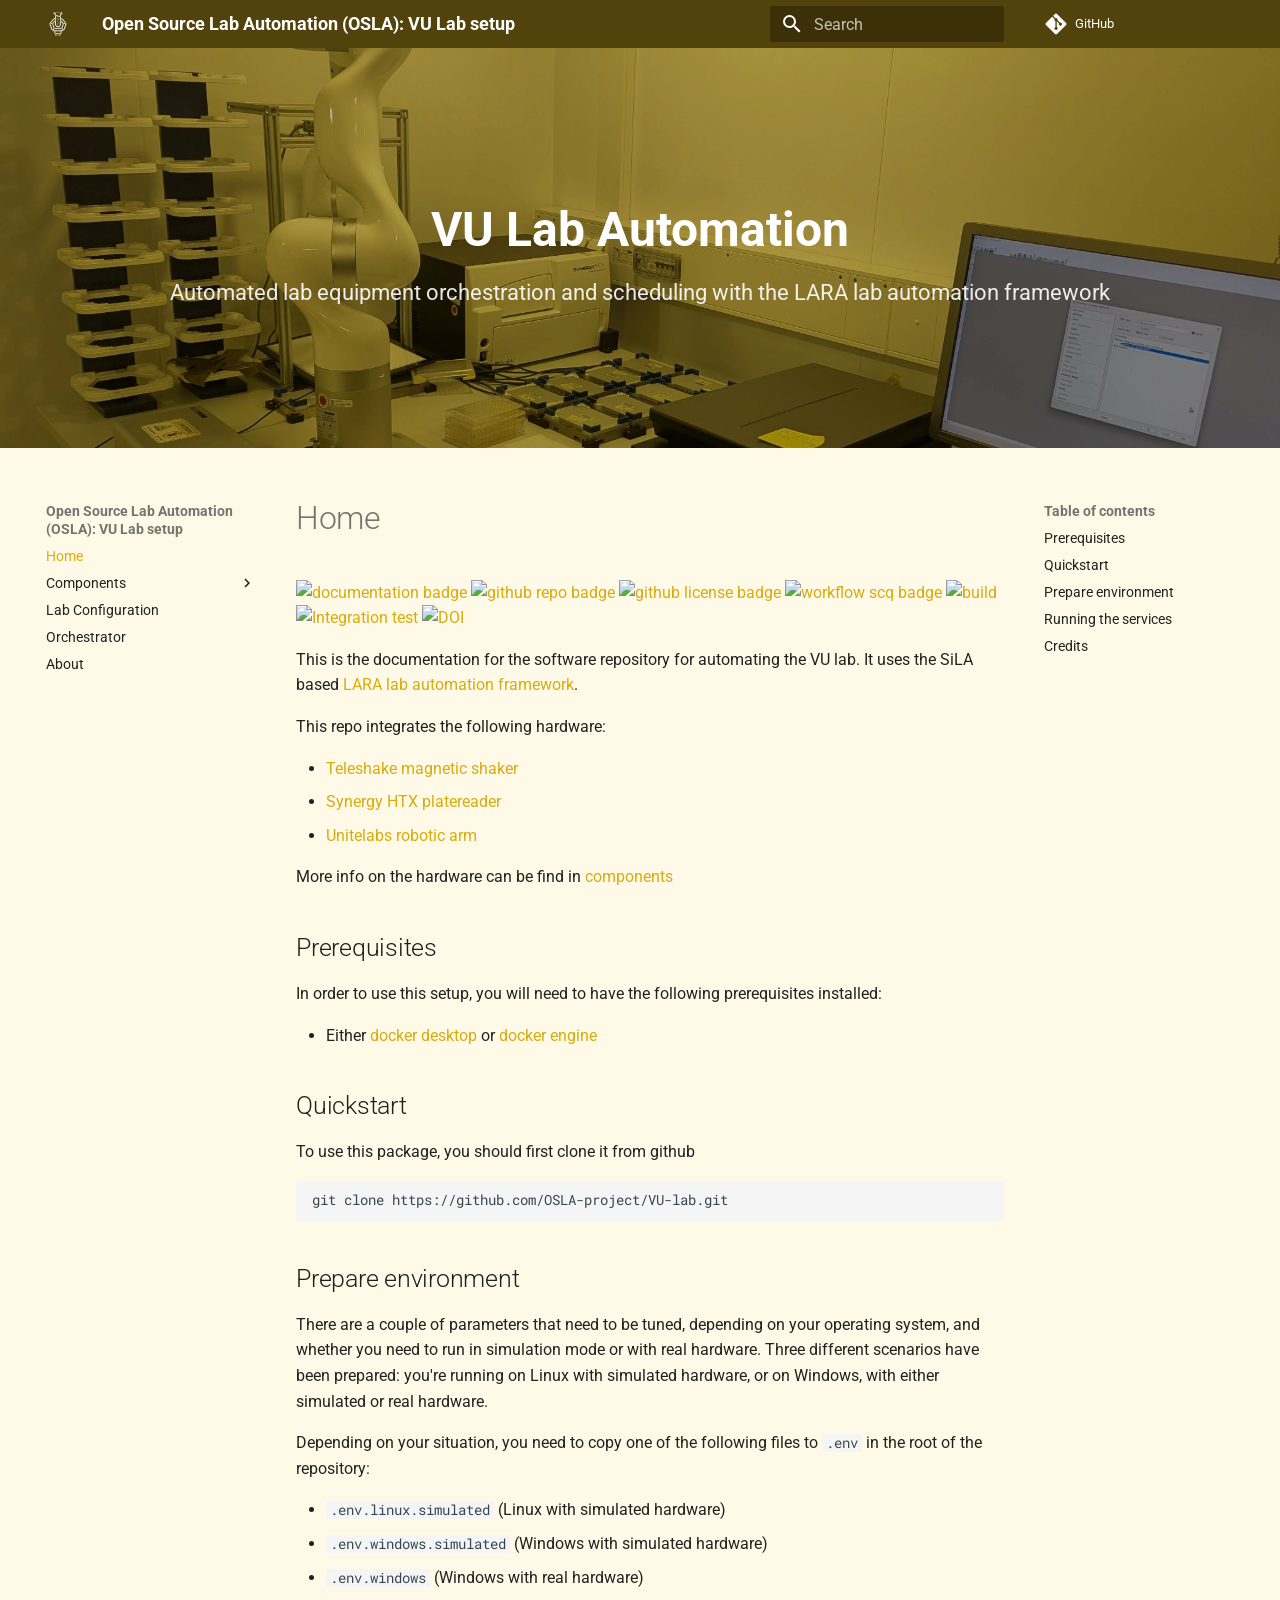
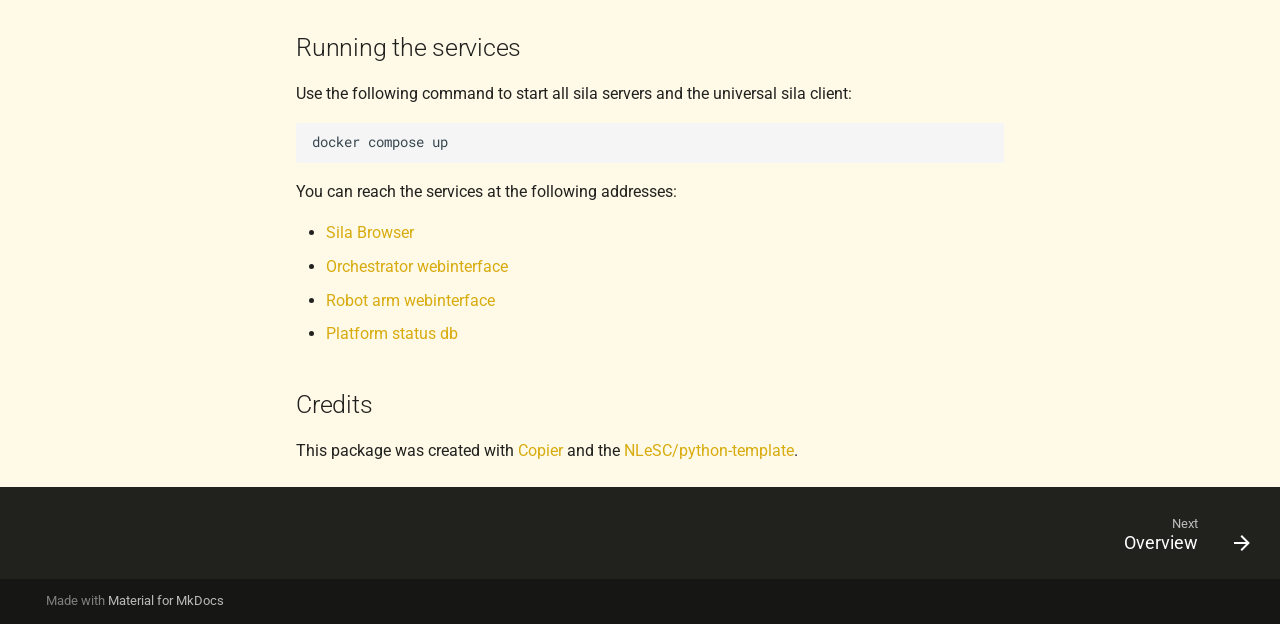
==== commit 9e7367fb: "Deployed d1808a3 with MkDocs version: 1.6.1" ====
--- a/index.html
+++ b/index.html
@@ -213,11 +213,8 @@
     />
   </div>
   <div class="mdx-hero__content">
-    <h1>VU Lab Orchestrator</h1>
-    <p>Automated lab equipment orchestration via SiLA2</p>
-    <a href="components/" class="md-button md-button--primary">
-      Get started
-    </a>
+    <h1>VU Lab Automation</h1>
+    <p>Automated lab equipment orchestration and scheduling with the LARA lab automation framework</p>
   </div>
 </section>
 
@@ -513,6 +510,34 @@
 
               
             
+              
+                
+  
+  
+  
+  
+    <li class="md-nav__item">
+      <a href="components/platereader/" class="md-nav__link">
+        
+  
+  
+  <span class="md-ellipsis">
+    
+  
+    Plate Reader
+  
+
+    
+  </span>
+  
+  
+
+      </a>
+    </li>
+  
+
+              
+            
           </ul>
         </nav>
       
@@ -702,14 +727,15 @@
 
   <h1>Home</h1>
 
-<p><a href="https://github.com/OSLA-project/VU-lab"><img alt="github repo badge" src="https://img.shields.io/badge/github-repo-000.svg?logo=github&amp;labelColor=gray&amp;color=blue" /></a> <a href="https://github.com/OSLA-project/VU-lab"><img alt="github license badge" src="https://img.shields.io/github/license/OSLA-project/VU-lab" /></a> <a href="https://sonarcloud.io/dashboard?id=OSLA-project_VU-lab"><img alt="workflow scq badge" src="https://sonarcloud.io/api/project_badges/measure?project=OSLA-project_VU-lab&amp;metric=alert_status" /></a>  <a href="https://github.com/OSLA-project/VU-lab/actions/workflows/build.yml"><img alt="build" src="https://github.com/OSLA-project/VU-lab/actions/workflows/build.yml/badge.svg" /></a> <a href="https://github.com/OSLA-project/VU-lab/actions/workflows/test-compose.yml"><img alt="Integration test" src="https://github.com/OSLA-project/VU-lab/actions/workflows/test-compose.yml/badge.svg" /></a> <a href="https://doi.org/10.5281/zenodo.18161520"><img alt="DOI" src="https://zenodo.org/badge/DOI/10.5281/zenodo.18161520.svg" /></a></p>
+<p><a href="https://osla-project.github.io/VU-lab/"><img alt="documentation badge" src="https://img.shields.io/badge/docs-osla--project.github.io%2FVU--lab-blue?logo=readthedocs&amp;logoColor=white" /></a> <a href="https://github.com/OSLA-project/VU-lab"><img alt="github repo badge" src="https://img.shields.io/badge/github-repo-000.svg?logo=github&amp;labelColor=gray&amp;color=blue" /></a> <a href="https://github.com/OSLA-project/VU-lab"><img alt="github license badge" src="https://img.shields.io/github/license/OSLA-project/VU-lab" /></a> <a href="https://sonarcloud.io/dashboard?id=OSLA-project_VU-lab"><img alt="workflow scq badge" src="https://sonarcloud.io/api/project_badges/measure?project=OSLA-project_VU-lab&amp;metric=alert_status" /></a>  <a href="https://github.com/OSLA-project/VU-lab/actions/workflows/build.yml"><img alt="build" src="https://github.com/OSLA-project/VU-lab/actions/workflows/build.yml/badge.svg" /></a> <a href="https://github.com/OSLA-project/VU-lab/actions/workflows/test-compose.yml"><img alt="Integration test" src="https://github.com/OSLA-project/VU-lab/actions/workflows/test-compose.yml/badge.svg" /></a> <a href="https://doi.org/10.5281/zenodo.18161520"><img alt="DOI" src="https://zenodo.org/badge/DOI/10.5281/zenodo.18161520.svg" /></a></p>
 <p>This is the documentation for the software repository for automating the VU lab. It uses the SiLA based <a href="https://osla-project.github.io/python-lab-automation-tutorial/">LARA lab automation framework</a>. </p>
-<p>This repo integrates the following SiLa connectors:</p>
+<p>This repo integrates the following hardware:</p>
 <ul>
-<li><a href="https://gitlab.com/sila-driver-group/teleshake">teleshake</a></li>
-<li>Gen5 (private connector)</li>
-<li><a href="https://gitlab.com/OpenLabAutomation/device-integration/genericroboticarm">Generic robot arm</a></li>
+<li><a href="../components/teleshake">Teleshake magnetic shaker</a></li>
+<li><a href="../.components/platereader">Synergy HTX platereader</a></li>
+<li><a href="../components/robot_arm">Unitelabs robotic arm</a></li>
 </ul>
+<p>More info on the hardware can be find in <a href="../components">components</a></p>
 <h2 id="prerequisites">Prerequisites</h2>
 <p>In order to use this setup, you will need to have the following prerequisites installed:</p>
 <ul>
--- a/stylesheets/extra.css
+++ b/stylesheets/extra.css
@@ -73,5 +73,6 @@
   --md-primary-fg-color:         #52420B;
   --md-accent-fg-color:          #EBBF1E;
   --md-default-bg-color:         #FFFAE8;
+  --md-typeset-a-color:          #d8ab0e;
 
 }
